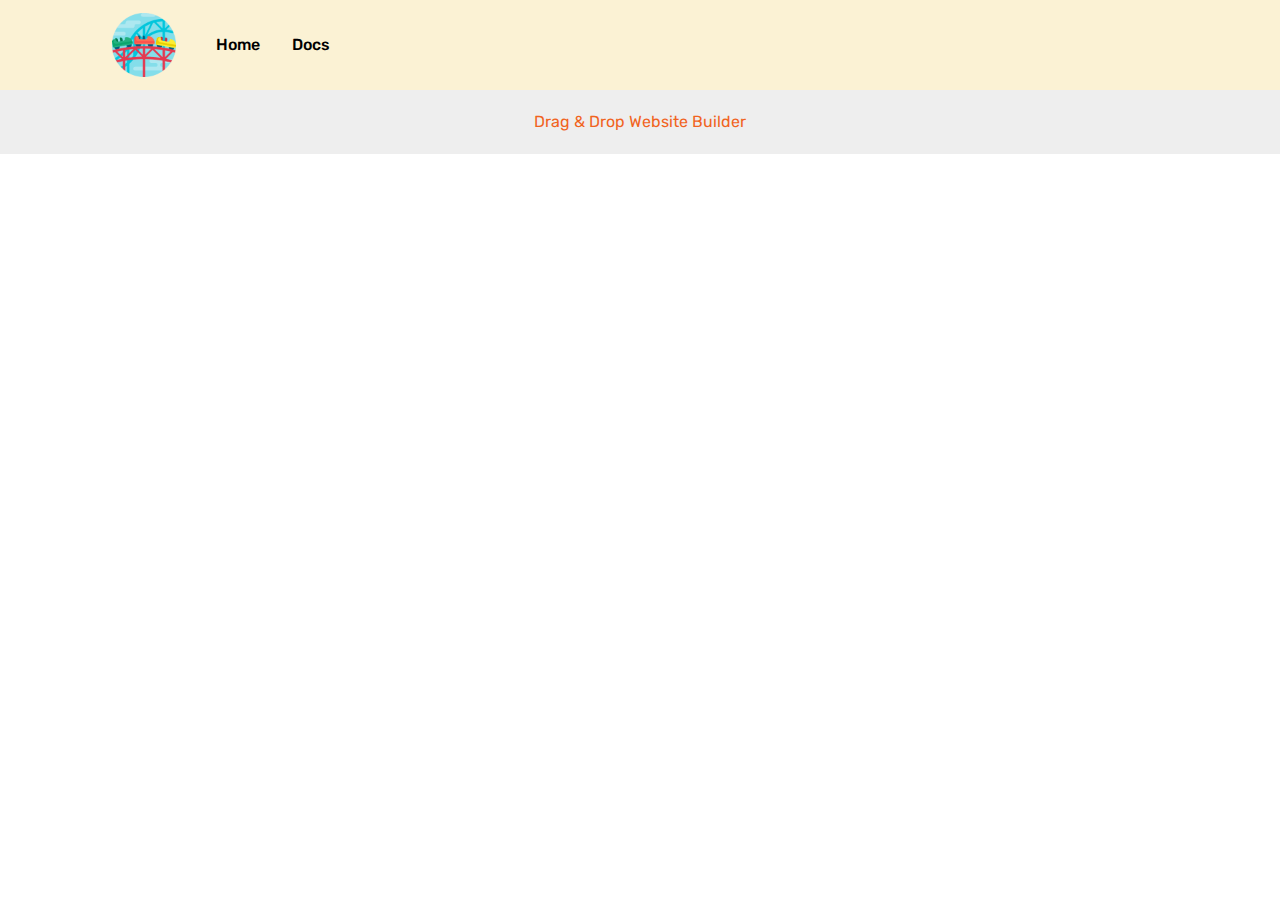
==== Docs.html @ 6ef0ed9b "create github pages" ====
<!DOCTYPE html>
<html  >
<head>
  <!-- Site made with Mobirise Website Builder v5.9.18, https://mobirise.com -->
  <meta charset="UTF-8">
  <meta http-equiv="X-UA-Compatible" content="IE=edge">
  <meta name="generator" content="Mobirise v5.9.18, mobirise.com">
  <meta name="viewport" content="width=device-width, initial-scale=1, minimum-scale=1">
  <link rel="shortcut icon" href="assets/images/roller-coaster-96x96.png" type="image/x-icon">
  <meta name="description" content="Site Builder Description">
  
  
  <title>Docs</title>
  <link rel="stylesheet" href="assets/web/assets/mobirise-icons2/mobirise2.css">
  <link rel="stylesheet" href="assets/bootstrap/css/bootstrap.min.css">
  <link rel="stylesheet" href="assets/bootstrap/css/bootstrap-grid.min.css">
  <link rel="stylesheet" href="assets/bootstrap/css/bootstrap-reboot.min.css">
  <link rel="stylesheet" href="assets/tether/tether.min.css">
  <link rel="stylesheet" href="assets/dropdown/css/style.css">
  <link rel="stylesheet" href="assets/theme/css/style.css">
  <link rel="preload" href="https://fonts.googleapis.com/css?family=Rubik:300,400,500,600,700,800,900,300i,400i,500i,600i,700i,800i,900i&display=swap" as="style" onload="this.onload=null;this.rel='stylesheet'">
  <noscript><link rel="stylesheet" href="https://fonts.googleapis.com/css?family=Rubik:300,400,500,600,700,800,900,300i,400i,500i,600i,700i,800i,900i&display=swap"></noscript>
  <link rel="preload" as="style" href="assets/mobirise/css/mbr-additional.css?v=b0l7E8"><link rel="stylesheet" href="assets/mobirise/css/mbr-additional.css?v=b0l7E8" type="text/css">

  
  
  
</head>
<body>
  
  <section class="menu menu6 cid-upYv7YuumN" once="menu" id="menu06-17">
	

	<nav class="navbar navbar-dropdown opacityScrollOff navbar-fixed-top navbar-expand-lg">
		<div class="container">
			<div class="navbar-brand">
				<span class="navbar-logo">
					
						<img src="assets/images/roller-coaster-96x96.png" alt="Parkpeep Home Button" style="height: 4rem;">
					
				</span>
				
			</div>
			<button class="navbar-toggler" type="button" data-toggle="collapse" data-bs-toggle="collapse" data-target="#navbarSupportedContent" data-bs-target="#navbarSupportedContent" aria-controls="navbarNavAltMarkup" aria-expanded="false" aria-label="Toggle navigation">
				<div class="hamburger">
					<span></span>
					<span></span>
					<span></span>
					<span></span>
				</div>
			</button>
			<div class="collapse navbar-collapse opacityScrollOff" id="navbarSupportedContent">
				<ul class="navbar-nav nav-dropdown nav-right" data-app-modern-menu="true"><li class="nav-item">
						<a class="nav-link link text-black text-primary display-4" href="index.html">Home</a>
					</li>
					
					<li class="nav-item">
						<a class="nav-link link text-black display-4" href="https://mobiri.se">Docs</a>
					</li></ul>
				
				
			</div>
		</div>
	</nav>
</section>

<section class="footer4 cid-upYv9UUHLb" once="footers" id="footer04-18">

    

    

    <div class="container">
        <div class="media-container-row align-center mbr-white">
            <div class="col-12">
                <p class="mbr-text mb-0 mbr-fonts-style display-7">
                    © Copyright 2025 Mobirise - All Rights Reserved
                </p>
            </div>
        </div>
    </div>
</section><section class="display-7" style="padding: 0;align-items: center;justify-content: center;flex-wrap: wrap;    align-content: center;display: flex;position: relative;height: 4rem;"><a href="https://mobiri.se/3470056" style="flex: 1 1;height: 4rem;position: absolute;width: 100%;z-index: 1;"><img alt="" style="height: 4rem;" src="[data-uri]"></a><p style="margin: 0;text-align: center;" class="display-7">&#8204;</p><a style="z-index:1" href="https://mobirise.com/drag-drop-website-builder.html">Drag & Drop Website Builder</a></section><script src="assets/popper/popper.min.js"></script>  <script src="assets/web/assets/jquery/jquery.min.js"></script>  <script src="assets/bootstrap/js/bootstrap.min.js"></script>  <script src="assets/tether/tether.min.js"></script>  <script src="assets/smoothscroll/smooth-scroll.js"></script>  <script src="assets/dropdown/js/nav-dropdown.js"></script>  <script src="assets/dropdown/js/navbar-dropdown.js"></script>  <script src="assets/touchswipe/jquery.touch-swipe.min.js"></script>  <script src="assets/theme/js/script.js"></script>  
  
  
</body>
</html>
---- assets/web/assets/mobirise-icons2/mobirise2.css ----
@font-face {
  font-family: 'Moririse2';
  font-display: swap;
  src:  url('mobirise2.eot?f2bix4');
  src:  url('mobirise2.eot?f2bix4#iefix') format('embedded-opentype'),
    url('mobirise2.ttf?f2bix4') format('truetype'),
    url('mobirise2.woff?f2bix4') format('woff'),
    url('mobirise2.svg?f2bix4#mobirise2') format('svg');
  font-weight: normal;
  font-style: normal;
}

[class^="mobi-"], [class*=" mobi-"] {
  /* use !important to prevent issues with browser extensions that change fonts */
  font-family: 'Moririse2' !important;
  speak: none;
  font-style: normal;
  font-weight: normal;
  font-variant: normal;
  text-transform: none;
  line-height: 1;

  /* Better Font Rendering =========== */
  -webkit-font-smoothing: antialiased;
  -moz-osx-font-smoothing: grayscale;
}

.mobi-mbri-add-submenu:before {
  content: "\e900";
}
.mobi-mbri-alert:before {
  content: "\e901";
}
.mobi-mbri-align-center:before {
  content: "\e902";
}
.mobi-mbri-align-justify:before {
  content: "\e903";
}
.mobi-mbri-align-left:before {
  content: "\e904";
}
.mobi-mbri-align-right:before {
  content: "\e905";
}
.mobi-mbri-android:before {
  content: "\e906";
}
.mobi-mbri-apple:before {
  content: "\e907";
}
.mobi-mbri-arrow-down:before {
  content: "\e908";
}
.mobi-mbri-arrow-next:before {
  content: "\e909";
}
.mobi-mbri-arrow-prev:before {
  content: "\e90a";
}
.mobi-mbri-arrow-up:before {
  content: "\e90b";
}
.mobi-mbri-bold:before {
  content: "\e90c";
}
.mobi-mbri-bookmark:before {
  content: "\e90d";
}
.mobi-mbri-bootstrap:before {
  content: "\e90e";
}
.mobi-mbri-briefcase:before {
  content: "\e90f";
}
.mobi-mbri-browse:before {
  content: "\e910";
}
.mobi-mbri-bulleted-list:before {
  content: "\e911";
}
.mobi-mbri-calendar:before {
  content: "\e912";
}
.mobi-mbri-camera:before {
  content: "\e913";
}
.mobi-mbri-cart-add:before {
  content: "\e914";
}
.mobi-mbri-cart-full:before {
  content: "\e915";
}
.mobi-mbri-cash:before {
  content: "\e916";
}
.mobi-mbri-change-style:before {
  content: "\e917";
}
.mobi-mbri-chat:before {
  content: "\e918";
}
.mobi-mbri-clock:before {
  content: "\e919";
}
.mobi-mbri-close:before {
  content: "\e91a";
}
.mobi-mbri-cloud:before {
  content: "\e91b";
}
.mobi-mbri-code:before {
  content: "\e91c";
}
.mobi-mbri-contact-form:before {
  content: "\e91d";
}
.mobi-mbri-credit-card:before {
  content: "\e91e";
}
.mobi-mbri-cursor-click:before {
  content: "\e91f";
}
.mobi-mbri-cust-feedback:before {
  content: "\e920";
}
.mobi-mbri-database:before {
  content: "\e921";
}
.mobi-mbri-delivery:before {
  content: "\e922";
}
.mobi-mbri-desktop:before {
  content: "\e923";
}
.mobi-mbri-devices:before {
  content: "\e924";
}
.mobi-mbri-down:before {
  content: "\e925";
}
.mobi-mbri-download-2:before {
  content: "\e926";
}
.mobi-mbri-download:before {
  content: "\e927";
}
.mobi-mbri-drag-n-drop-2:before {
  content: "\e928";
}
.mobi-mbri-drag-n-drop:before {
  content: "\e929";
}
.mobi-mbri-edit-2:before {
  content: "\e92a";
}
.mobi-mbri-edit:before {
  content: "\e92b";
}
.mobi-mbri-error:before {
  content: "\e92c";
}
.mobi-mbri-extension:before {
  content: "\e92d";
}
.mobi-mbri-features:before {
  content: "\e92e";
}
.mobi-mbri-file:before {
  content: "\e92f";
}
.mobi-mbri-flag:before {
  content: "\e930";
}
.mobi-mbri-folder:before {
  content: "\e931";
}
.mobi-mbri-gift:before {
  content: "\e932";
}
.mobi-mbri-github:before {
  content: "\e933";
}
.mobi-mbri-globe-2:before {
  content: "\e934";
}
.mobi-mbri-globe:before {
  content: "\e935";
}
.mobi-mbri-growing-chart:before {
  content: "\e936";
}
.mobi-mbri-hearth:before {
  content: "\e937";
}
.mobi-mbri-help:before {
  content: "\e938";
}
.mobi-mbri-home:before {
  content: "\e939";
}
.mobi-mbri-hot-cup:before {
  content: "\e93a";
}
.mobi-mbri-idea:before {
  content: "\e93b";
}
.mobi-mbri-image-gallery:before {
  content: "\e93c";
}
.mobi-mbri-image-slider:before {
  content: "\e93d";
}
.mobi-mbri-info:before {
  content: "\e93e";
}
.mobi-mbri-italic:before {
  content: "\e93f";
}
.mobi-mbri-key:before {
  content: "\e940";
}
.mobi-mbri-laptop:before {
  content: "\e941";
}
.mobi-mbri-layers:before {
  content: "\e942";
}
.mobi-mbri-left-right:before {
  content: "\e943";
}
.mobi-mbri-left:before {
  content: "\e944";
}
.mobi-mbri-letter:before {
  content: "\e945";
}
.mobi-mbri-like:before {
  content: "\e946";
}
.mobi-mbri-link:before {
  content: "\e947";
}
.mobi-mbri-lock:before {
  content: "\e948";
}
.mobi-mbri-login:before {
  content: "\e949";
}
.mobi-mbri-logout:before {
  content: "\e94a";
}
.mobi-mbri-magic-stick:before {
  content: "\e94b";
}
.mobi-mbri-map-pin:before {
  content: "\e94c";
}
.mobi-mbri-menu:before {
  content: "\e94d";
}
.mobi-mbri-mobile-2:before {
  content: "\e94e";
}
.mobi-mbri-mobile-horizontal:before {
  content: "\e94f";
}
.mobi-mbri-mobile:before {
  content: "\e950";
}
.mobi-mbri-mobirise:before {
  content: "\e951";
}
.mobi-mbri-more-horizontal:before {
  content: "\e952";
}
.mobi-mbri-more-vertical:before {
  content: "\e953";
}
.mobi-mbri-music:before {
  content: "\e954";
}
.mobi-mbri-new-file:before {
  content: "\e955";
}
.mobi-mbri-numbered-list:before {
  content: "\e956";
}
.mobi-mbri-opened-folder:before {
  content: "\e957";
}
.mobi-mbri-pages:before {
  content: "\e958";
}
.mobi-mbri-paper-plane:before {
  content: "\e959";
}
.mobi-mbri-paperclip:before {
  content: "\e95a";
}
.mobi-mbri-phone:before {
  content: "\e95b";
}
.mobi-mbri-photo:before {
  content: "\e95c";
}
.mobi-mbri-photos:before {
  content: "\e95d";
}
.mobi-mbri-pin:before {
  content: "\e95e";
}
.mobi-mbri-play:before {
  content: "\e95f";
}
.mobi-mbri-plus:before {
  content: "\e960";
}
.mobi-mbri-preview:before {
  content: "\e961";
}
.mobi-mbri-print:before {
  content: "\e962";
}
.mobi-mbri-protect:before {
  content: "\e963";
}
.mobi-mbri-question:before {
  content: "\e964";
}
.mobi-mbri-quote-left:before {
  content: "\e965";
}
.mobi-mbri-quote-right:before {
  content: "\e966";
}
.mobi-mbri-redo:before {
  content: "\e967";
}
.mobi-mbri-refresh:before {
  content: "\e968";
}
.mobi-mbri-responsive-2:before {
  content: "\e969";
}
.mobi-mbri-responsive:before {
  content: "\e96a";
}
.mobi-mbri-right:before {
  content: "\e96b";
}
.mobi-mbri-rocket:before {
  content: "\e96c";
}
.mobi-mbri-sad-face:before {
  content: "\e96d";
}
.mobi-mbri-sale:before {
  content: "\e96e";
}
.mobi-mbri-save:before {
  content: "\e96f";
}
.mobi-mbri-search:before {
  content: "\e970";
}
.mobi-mbri-setting-2:before {
  content: "\e971";
}
.mobi-mbri-setting-3:before {
  content: "\e972";
}
.mobi-mbri-setting:before {
  content: "\e973";
}
.mobi-mbri-share:before {
  content: "\e974";
}
.mobi-mbri-shopping-bag:before {
  content: "\e975";
}
.mobi-mbri-shopping-basket:before {
  content: "\e976";
}
.mobi-mbri-shopping-cart:before {
  content: "\e977";
}
.mobi-mbri-sites:before {
  content: "\e978";
}
.mobi-mbri-smile-face:before {
  content: "\e979";
}
.mobi-mbri-speed:before {
  content: "\e97a";
}
.mobi-mbri-star:before {
  content: "\e97b";
}
.mobi-mbri-success:before {
  content: "\e97c";
}
.mobi-mbri-sun:before {
  content: "\e97d";
}
.mobi-mbri-sun2:before {
  content: "\e97e";
}
.mobi-mbri-tablet-vertical:before {
  content: "\e97f";
}
.mobi-mbri-tablet:before {
  content: "\e980";
}
.mobi-mbri-target:before {
  content: "\e981";
}
.mobi-mbri-timer:before {
  content: "\e982";
}
.mobi-mbri-to-ftp:before {
  content: "\e983";
}
.mobi-mbri-to-local-drive:before {
  content: "\e984";
}
.mobi-mbri-touch-swipe:before {
  content: "\e985";
}
.mobi-mbri-touch:before {
  content: "\e986";
}
.mobi-mbri-trash:before {
  content: "\e987";
}
.mobi-mbri-underline:before {
  content: "\e988";
}
.mobi-mbri-undo:before {
  content: "\e989";
}
.mobi-mbri-unlink:before {
  content: "\e98a";
}
.mobi-mbri-unlock:before {
  content: "\e98b";
}
.mobi-mbri-up-down:before {
  content: "\e98c";
}
.mobi-mbri-up:before {
  content: "\e98d";
}
.mobi-mbri-update:before {
  content: "\e98e";
}
.mobi-mbri-upload-2:before {
  content: "\e98f";
}
.mobi-mbri-upload:before {
  content: "\e990";
}
.mobi-mbri-user-2:before {
  content: "\e991";
}
.mobi-mbri-user:before {
  content: "\e992";
}
.mobi-mbri-users:before {
  content: "\e993";
}
.mobi-mbri-video-play:before {
  content: "\e994";
}
.mobi-mbri-video:before {
  content: "\e995";
}
.mobi-mbri-watch:before {
  content: "\e996";
}
.mobi-mbri-website-theme-2:before {
  content: "\e997";
}
.mobi-mbri-website-theme:before {
  content: "\e998";
}
.mobi-mbri-wifi:before {
  content: "\e999";
}
.mobi-mbri-windows:before {
  content: "\e99a";
}
.mobi-mbri-zoom-in:before {
  content: "\e99b";
}
.mobi-mbri-zoom-out:before {
  content: "\e99c";
}
---- assets/dropdown/css/style.css ----
.navbar-dropdown {
  left: 0;
  padding: 0;
  position: absolute;
  right: 0;
  top: 0;
  transition: all 0.45s ease;
  z-index: 1030;
  background: #282828; }
  .navbar-dropdown .navbar-logo {
    margin-right: 0.8rem;
    transition: margin 0.3s ease-in-out;
    vertical-align: middle; }
    .navbar-dropdown .navbar-logo img {
      height: 3.125rem;
      transition: all 0.3s ease-in-out; }
    .navbar-dropdown .navbar-logo.mbr-iconfont {
      font-size: 3.125rem;
      line-height: 3.125rem; }
  .navbar-dropdown .navbar-caption {
    font-weight: 700;
    white-space: normal;
    vertical-align: -4px;
    line-height: 3.125rem !important; }
    .navbar-dropdown .navbar-caption, .navbar-dropdown .navbar-caption:hover {
      color: inherit;
      text-decoration: none; }
  .navbar-dropdown .mbr-iconfont + .navbar-caption {
    vertical-align: -1px; }
  .navbar-dropdown.navbar-fixed-top {
    position: fixed; }
  .navbar-dropdown .navbar-brand span {
    vertical-align: -4px; }
  .navbar-dropdown.bg-color.transparent {
    background: none; }
  .navbar-dropdown.navbar-short .navbar-brand {
    padding: 0.625rem 0; }
    .navbar-dropdown.navbar-short .navbar-brand span {
      vertical-align: -1px; }
  .navbar-dropdown.navbar-short .navbar-caption {
    line-height: 2.375rem !important;
    vertical-align: -2px; }
  .navbar-dropdown.navbar-short .navbar-logo {
    margin-right: 0.5rem; }
    .navbar-dropdown.navbar-short .navbar-logo img {
      height: 2.375rem; }
    .navbar-dropdown.navbar-short .navbar-logo.mbr-iconfont {
      font-size: 2.375rem;
      line-height: 2.375rem; }
  .navbar-dropdown.navbar-short .mbr-table-cell {
    height: 3.625rem; }
  .navbar-dropdown .navbar-close {
    left: 0.6875rem;
    position: fixed;
    top: 0.75rem;
    z-index: 1000; }
  .navbar-dropdown .hamburger-icon {
    content: "";
    display: inline-block;
    vertical-align: middle;
    width: 16px;
    -webkit-box-shadow: 0 -6px 0 1px #282828,0 0 0 1px #282828,0 6px 0 1px #282828;
    -moz-box-shadow: 0 -6px 0 1px #282828,0 0 0 1px #282828,0 6px 0 1px #282828;
    box-shadow: 0 -6px 0 1px #282828,0 0 0 1px #282828,0 6px 0 1px #282828; }

.dropdown-menu .dropdown-toggle[data-toggle="dropdown-submenu"]::after {
  border-bottom: 0.35em solid transparent;
  border-left: 0.35em solid;
  border-right: 0;
  border-top: 0.35em solid transparent;
  margin-left: 0.3rem; }

.dropdown-menu .dropdown-item:focus {
  outline: 0; }

.nav-dropdown {
  font-size: 0.75rem;
  font-weight: 500;
  height: auto !important; }
  .nav-dropdown .nav-btn {
    padding-left: 1rem; }
  .nav-dropdown .link {
    margin: .667em 1.667em;
    font-weight: 500;
    padding: 0;
    transition: color .2s ease-in-out; }
    .nav-dropdown .link.dropdown-toggle {
      margin-right: 2.583em; }
      .nav-dropdown .link.dropdown-toggle::after {
        margin-left: .25rem;
        border-top: 0.35em solid;
        border-right: 0.35em solid transparent;
        border-left: 0.35em solid transparent;
        border-bottom: 0; }
      .nav-dropdown .link.dropdown-toggle[aria-expanded="true"] {
        margin: 0;
        padding: 0.667em 3.263em  0.667em 1.667em; }
  .nav-dropdown .link::after,
  .nav-dropdown .dropdown-item::after {
    color: inherit; }
  .nav-dropdown .btn {
    font-size: 0.75rem;
    font-weight: 700;
    letter-spacing: 0;
    margin-bottom: 0;
    padding-left: 1.25rem;
    padding-right: 1.25rem; }
  .nav-dropdown .dropdown-menu {
    border-radius: 0;
    border: 0;
    left: 0;
    margin: 0;
    padding-bottom: 1.25rem;
    padding-top: 1.25rem;
    position: relative; }
  .nav-dropdown .dropdown-submenu {
    margin-left: 0.125rem;
    top: 0; }
  .nav-dropdown .dropdown-item {
    font-weight: 500;
    line-height: 2;
    padding: 0.3846em 4.615em 0.3846em 1.5385em;
    position: relative;
    transition: color .2s ease-in-out, background-color .2s ease-in-out; }
    .nav-dropdown .dropdown-item::after {
      margin-top: -0.3077em;
      position: absolute;
      right: 1.1538em;
      top: 50%; }
    .nav-dropdown .dropdown-item:focus, .nav-dropdown .dropdown-item:hover {
      background: none; }

@media (max-width: 767px) {
  .nav-dropdown.navbar-toggleable-sm {
    bottom: 0;
    display: none;
    left: 0;
    overflow-x: hidden;
    position: fixed;
    top: 0;
    transform: translateX(-100%);
    -ms-transform: translateX(-100%);
    -webkit-transform: translateX(-100%);
    width: 18.75rem;
    z-index: 999; } }
.nav-dropdown.navbar-toggleable-xl {
  bottom: 0;
  display: none;
  left: 0;
  overflow-x: hidden;
  position: fixed;
  top: 0;
  transform: translateX(-100%);
  -ms-transform: translateX(-100%);
  -webkit-transform: translateX(-100%);
  width: 18.75rem;
  z-index: 999; }

.nav-dropdown-sm {
  display: block !important;
  overflow-x: hidden;
  overflow: auto;
  padding-top: 3.875rem; }
  .nav-dropdown-sm::after {
    content: "";
    display: block;
    height: 3rem;
    width: 100%; }
  .nav-dropdown-sm.collapse.in ~ .navbar-close {
    display: block !important; }
  .nav-dropdown-sm.collapsing, .nav-dropdown-sm.collapse.in {
    transform: translateX(0);
    -ms-transform: translateX(0);
    -webkit-transform: translateX(0);
    transition: all 0.25s ease-out;
    -webkit-transition: all 0.25s ease-out;
    background: #282828; }
  .nav-dropdown-sm.collapsing[aria-expanded="false"] {
    transform: translateX(-100%);
    -ms-transform: translateX(-100%);
    -webkit-transform: translateX(-100%); }
  .nav-dropdown-sm .nav-item {
    display: block;
    margin-left: 0 !important;
    padding-left: 0; }
  .nav-dropdown-sm .link,
  .nav-dropdown-sm .dropdown-item {
    border-top: 1px dotted rgba(255, 255, 255, 0.1);
    font-size: 0.8125rem;
    line-height: 1.6;
    margin: 0 !important;
    padding: 0.875rem 2.4rem 0.875rem 1.5625rem !important;
    position: relative;
    white-space: normal; }
    .nav-dropdown-sm .link:focus, .nav-dropdown-sm .link:hover,
    .nav-dropdown-sm .dropdown-item:focus,
    .nav-dropdown-sm .dropdown-item:hover {
      background: rgba(0, 0, 0, 0.2) !important;
      color: #c0a375; }
  .nav-dropdown-sm .nav-btn {
    position: relative;
    padding: 1.5625rem 1.5625rem 0 1.5625rem; }
    .nav-dropdown-sm .nav-btn::before {
      border-top: 1px dotted rgba(255, 255, 255, 0.1);
      content: "";
      left: 0;
      position: absolute;
      top: 0;
      width: 100%; }
    .nav-dropdown-sm .nav-btn + .nav-btn {
      padding-top: 0.625rem; }
      .nav-dropdown-sm .nav-btn + .nav-btn::before {
        display: none; }
  .nav-dropdown-sm .btn {
    padding: 0.625rem 0; }
  .nav-dropdown-sm .dropdown-toggle[data-toggle="dropdown-submenu"]::after {
    margin-left: .25rem;
    border-top: 0.35em solid;
    border-right: 0.35em solid transparent;
    border-left: 0.35em solid transparent;
    border-bottom: 0; }
  .nav-dropdown-sm .dropdown-toggle[data-toggle="dropdown-submenu"][aria-expanded="true"]::after {
    border-top: 0;
    border-right: 0.35em solid transparent;
    border-left: 0.35em solid transparent;
    border-bottom: 0.35em solid; }
  .nav-dropdown-sm .dropdown-menu {
    margin: 0;
    padding: 0;
    position: relative;
    top: 0;
    left: 0;
    width: 100%;
    border: 0;
    float: none;
    border-radius: 0;
    background: none; }
  .nav-dropdown-sm .dropdown-submenu {
    left: 100%;
    margin-left: 0.125rem;
    margin-top: -1.25rem;
    top: 0; }

.navbar-toggleable-sm .nav-dropdown .dropdown-menu {
  position: absolute; }

.navbar-toggleable-sm .nav-dropdown .dropdown-submenu {
  left: 100%;
  margin-left: 0.125rem;
  margin-top: -1.25rem;
  top: 0; }

.navbar-toggleable-sm.opened .nav-dropdown .dropdown-menu {
  position: relative; }

.navbar-toggleable-sm.opened .nav-dropdown .dropdown-submenu {
  left: 0;
  margin-left: 00rem;
  margin-top: 0rem;
  top: 0; }

.is-builder .nav-dropdown.collapsing {
  transition: none !important; }

/*# sourceMappingURL=style.css.map */
---- assets/theme/css/style.css ----
.engine {
	position: absolute;
	text-indent: -2400px;
	text-align: center;
	padding: 0;
	top: 0;
	left: -2400px;
}/*!
 * Mobirise v4 theme (https://mobirise.com/)
 * Copyright 2017 Mobirise
 */
section {
  background-color: #eeeeee;
}

.form-control:focus {
  box-shadow: none;
}

:focus {
  outline: none;
}

body {
  font-style: normal;
  line-height: 1.5;
}

section,
.container,
.container-fluid {
  position: relative;
  word-wrap: break-word;
}

a.mbr-iconfont:hover {
  text-decoration: none;
}

.article .lead p,
.article .lead ul,
.article .lead ol,
.article .lead pre,
.article .lead blockquote {
  margin-bottom: 0;
}

ul,
ol,
pre,
blockquote {
  margin-bottom: 2.3125rem;
}

pre {
  background: #f4f4f4;
  padding: 10px 24px;
  white-space: pre-wrap;
}

.inactive {
  -webkit-user-select: none;
  -moz-user-select: none;
  -ms-user-select: none;
  user-select: none;
  pointer-events: none;
  -webkit-user-drag: none;
  user-drag: none;
}

.mbr-section__comments .row {
  justify-content: center;
  -webkit-justify-content: center;
}

a {
  font-style: normal;
  font-weight: 400;
  cursor: pointer;
}

a, a:hover {
  text-decoration: none;
}

figure {
  margin-bottom: 0;
}

body {
  color: #232323;
}

h1,
h2,
h3,
h4,
h5,
h6,
.h1,
.h2,
.h3,
.h4,
.h5,
.h6,
.display-1,
.display-2,
.display-3,
.display-4 {
  line-height: 1;
  word-break: break-word;
  word-wrap: break-word;
}

.mbr-section-title {
  font-style: normal;
  line-height: 1.2;
}

.mbr-section-subtitle {
  line-height: 1.3;
}

.mbr-text {
  font-style: normal;
  line-height: 1.6;
}

b,
strong {
  font-weight: bold;
}

blockquote {
  padding: 10px 0 10px 20px;
  position: relative;
  border-left: 2px solid;
  border-color: #ff3366;
}

input:-webkit-autofill, input:-webkit-autofill:hover, input:-webkit-autofill:focus, input:-webkit-autofill:active {
  transition-delay: 9999s;
  transition-property: background-color, color;
}

textarea[type='hidden'] {
  display: none;
}

body {
  position: relative;
}

section {
  background-position: 50% 50%;
  background-repeat: no-repeat;
  background-size: cover;
}

section .mbr-background-video,
section .mbr-background-video-preview {
  position: absolute;
  bottom: 0;
  left: 0;
  right: 0;
  top: 0;
}

.hidden {
  visibility: hidden;
}

.mbr-z-index20 {
  z-index: 20;
}

/*! Base colors */
.mbr-white {
  color: #ffffff;
}

.mbr-black {
  color: #000000;
}

.mbr-bg-white {
  background-color: #ffffff;
}

.mbr-bg-black {
  background-color: #000000;
}

/*! Text-aligns */
.align-left {
  text-align: left;
}

.align-center {
  text-align: center;
}

.align-right {
  text-align: right;
}

@media (max-width: 767px) {
  .align-left,
  .align-center,
  .align-right,
  .mbr-section-btn,
  .mbr-section-title {
    text-align: center;
  }
}

/*! Font-weight  */
.mbr-light {
  font-weight: 300;
}

.mbr-regular {
  font-weight: 400;
}

.mbr-semibold {
  font-weight: 500;
}

.mbr-bold {
  font-weight: 700;
}

/*! Media  */
.media-size-item {
  -moz-flex: 1 1 auto;
  -o-flex: 1 1 auto;
  flex: 1 1 auto;
}

.media-content {
  flex-basis: 100%;
}

.media-container-row {
  display: flex;
  flex-direction: row;
  flex-wrap: wrap;
  justify-content: center;
  align-content: center;
  align-items: start;
}

.media-container-row .media-size-item {
  width: 400px;
}

.media-container-column {
  display: flex;
  flex-direction: column;
  flex-wrap: wrap;
  justify-content: center;
  align-content: center;
  align-items: stretch;
}

.media-container-column > * {
  width: 100%;
}

@media (min-width: 992px) {
  .media-container-row {
    flex-wrap: nowrap;
  }
}

figure {
  overflow: hidden;
}

figure[mbr-media-size] {
  transition: width 0.1s;
}

.mbr-figure img,
.mbr-figure iframe {
  display: block;
  width: 100%;
}

.card {
  background-color: transparent;
  border: none;
}

.card-box {
  width: 100%;
}

.card-img {
  text-align: center;
  flex-shrink: 0;
  -webkit-flex-shrink: 0;
}

.media {
  max-width: 100%;
  margin: 0 auto;
}

.mbr-figure {
  -ms-grid-row-align: center;
  align-self: center;
}

.media-container > div {
  max-width: 100%;
}

.mbr-figure img,
.card-img img {
  width: 100%;
}

@media (max-width: 991px) {
  .media-size-item {
    width: auto !important;
  }
  .media {
    width: auto;
  }
  .mbr-figure {
    width: 100% !important;
  }
}

/*! Buttons */
.btn {
  font-weight: 500;
  border-width: 2px;
  font-style: normal;
  letter-spacing: 1px;
  margin: .4rem .8rem;
  white-space: normal;
  transition: all .3s ease-in-out;
  display: inline-flex;
  align-items: center;
  justify-content: center;
  word-break: break-word;
  -webkit-align-items: center;
  -webkit-justify-content: center;
  display: -webkit-inline-flex;
}

.btn-sm {
  font-weight: 500;
  letter-spacing: 1px;
  transition: all .3s ease-in-out;
}

.btn-md {
  font-weight: 500;
  letter-spacing: 1px;
  margin: .4rem .8rem !important;
  transition: all .3s ease-in-out;
}

.btn-lg {
  font-weight: 500;
  letter-spacing: 1px;
  margin: .4rem .8rem !important;
  transition: all .3s ease-in-out;
}

.mbr-section-btn {
  margin-left: -0.25rem;
  margin-right: -0.25rem;
  font-size: 0;
}

nav .mbr-section-btn {
  margin-left: 0rem;
  margin-right: 0rem;
}

.btn-form {
  border-radius: 0;
}

.btn-form:hover {
  cursor: pointer;
}

/*! Btn icon margin */
.btn .mbr-iconfont,
.btn.btn-sm .mbr-iconfont {
  cursor: pointer;
  margin-right: 0.5rem;
}

.btn.btn-md .mbr-iconfont,
.btn.btn-md .mbr-iconfont {
  margin-right: 0.8rem;
}

.mbr-regular {
  font-weight: 400;
}

.mbr-semibold {
  font-weight: 500;
}

.mbr-bold {
  font-weight: 700;
}

[type='submit'] {
  -webkit-appearance: none;
}

/*! Full-screen */
.mbr-fullscreen .mbr-overlay {
  min-height: 100vh;
}

.mbr-fullscreen {
  display: flex;
  display: -moz-flex;
  display: -ms-flex;
  display: -o-flex;
  align-items: center;
  -webkit-align-items: center;
  min-height: 100vh;
  padding-top: 3rem;
  padding-bottom: 3rem;
}

/*! Map */
.map {
  height: 25rem;
  position: relative;
}

.map iframe {
  width: 100%;
  height: 100%;
}

.mbr-overlay {
  background-color: #000;
  bottom: 0;
  left: 0;
  opacity: .5;
  position: absolute;
  right: 0;
  top: 0;
  z-index: 0;
  pointer-events: none;
}

/* Form */
blockquote {
  font-style: italic;
  padding: 10px 0 10px 20px;
  font-size: 1.09rem;
  position: relative;
  border-width: 3px;
}

.form-control {
  background-color: #f5f5f5;
  box-shadow: none;
  color: #565656;
  line-height: 1.43;
  min-height: 3.5em;
  padding: 1.07em .5em;
}

.form-control, .form-control:focus {
  border: 1px solid #e8e8e8;
}

.form-active .form-control:invalid {
  border-color: red;
}

.form-control-label {
  position: relative;
  cursor: pointer;
  margin-bottom: .357em;
  padding: 0;
}

.alert {
  color: #ffffff;
  border-radius: 0;
  border: 0;
  font-size: .875rem;
  line-height: 1.5;
  margin-bottom: 1.875rem;
  padding: 1.25rem;
  position: relative;
}

.alert.alert-form::after {
  background-color: inherit;
  bottom: -7px;
  content: "";
  display: block;
  height: 14px;
  left: 50%;
  margin-left: -7px;
  position: absolute;
  transform: rotate(45deg);
  width: 14px;
  -webkit-transform: rotate(45deg);
}

.form-asterisk {
  font-family: initial;
  position: absolute;
  top: -2px;
  font-weight: normal;
}

/*! Scroll to top arrow */
#scrollToTop a i:before {
  content: '';
  position: absolute;
  height: 40%;
  top: 25%;
  background: #fff;
  width: 2px;
  left: calc(50% - 1px);
}

#scrollToTop a i:after {
  content: '';
  position: absolute;
  display: block;
  border-top: 2px solid #fff;
  border-right: 2px solid #fff;
  width: 40%;
  height: 40%;
  left: 30%;
  bottom: 30%;
  transform: rotate(135deg);
  -webkit-transform: rotate(135deg);
}

.mbr-arrow-up {
  bottom: 25px;
  right: 90px;
  position: fixed;
  text-align: right;
  z-index: 5000;
  color: #ffffff;
  font-size: 32px;
  transform: rotate(180deg);
  -webkit-transform: rotate(180deg);
}

.mbr-arrow-up a {
  background: rgba(0, 0, 0, 0.2);
  border-radius: 3px;
  color: #fff;
  display: inline-block;
  height: 60px;
  width: 60px;
  outline-style: none !important;
  position: relative;
  text-decoration: none;
  transition: all 0.3s ease-in-out;
  cursor: pointer;
  text-align: center;
}

.mbr-arrow-up a:hover {
  background-color: rgba(0, 0, 0, 0.4);
}

.mbr-arrow-up a i {
  line-height: 60px;
}

.mbr-arrow-up-icon {
  display: block;
  color: #fff;
}

.mbr-arrow-up-icon::before {
  content: '\203a';
  display: inline-block;
  font-family: serif;
  font-size: 32px;
  line-height: 1;
  font-style: normal;
  position: relative;
  top: 6px;
  left: -4px;
  -webkit-transform: rotate(-90deg);
  transform: rotate(-90deg);
}

/*! Arrow Down */
.mbr-arrow {
  position: absolute;
  bottom: 45px;
  left: 50%;
  width: 60px;
  height: 60px;
  cursor: pointer;
  background-color: rgba(80, 80, 80, 0.5);
  border-radius: 50%;
  -webkit-transform: translateX(-50%);
  transform: translateX(-50%);
}

.mbr-arrow > a {
  display: inline-block;
  text-decoration: none;
  outline-style: none;
  -webkit-animation: arrowdown 1.7s ease-in-out infinite;
  animation: arrowdown 1.7s ease-in-out infinite;
}

.mbr-arrow > a > i {
  position: absolute;
  top: -2px;
  left: 15px;
  font-size: 2rem;
}

@keyframes arrowdown {
  0% {
    transform: translateY(0px);
    -webkit-transform: translateY(0px);
  }
  50% {
    transform: translateY(-5px);
    -webkit-transform: translateY(-5px);
  }
  100% {
    transform: translateY(0px);
    -webkit-transform: translateY(0px);
  }
}

@-webkit-keyframes arrowdown {
  0% {
    transform: translateY(0px);
    -webkit-transform: translateY(0px);
  }
  50% {
    transform: translateY(-5px);
    -webkit-transform: translateY(-5px);
  }
  100% {
    transform: translateY(0px);
    -webkit-transform: translateY(0px);
  }
}

@media (max-width: 500px) {
  .mbr-arrow-up {
    left: 50%;
    right: auto;
    transform: translateX(-50%) rotate(180deg);
    -webkit-transform: translateX(-50%) rotate(180deg);
  }
}

/*Gradients animation*/
@keyframes gradient-animation {
  from {
    background-position: 0% 100%;
    -webkit-animation-timing-function: ease-in-out;
            animation-timing-function: ease-in-out;
  }
  to {
    background-position: 100% 0%;
    -webkit-animation-timing-function: ease-in-out;
            animation-timing-function: ease-in-out;
  }
}

@-webkit-keyframes gradient-animation {
  from {
    background-position: 0% 100%;
    -webkit-animation-timing-function: ease-in-out;
            animation-timing-function: ease-in-out;
  }
  to {
    background-position: 100% 0%;
    -webkit-animation-timing-function: ease-in-out;
            animation-timing-function: ease-in-out;
  }
}

.bg-gradient {
  background-size: 200% 200%;
  animation: gradient-animation 5s infinite alternate;
  -webkit-animation: gradient-animation 5s infinite alternate;
}

.menu .navbar-brand {
  display: -webkit-flex;
}

.menu .navbar-brand span {
  display: flex;
  display: -webkit-flex;
}

.menu .navbar-brand .navbar-caption-wrap {
  display: -webkit-flex;
}

.menu .navbar-brand .navbar-logo img {
  display: -webkit-flex;
}

@media (min-width: 768px) and (max-width: 1023px) {
  .menu .navbar-toggleable-sm .navbar-nav {
    display: -ms-flexbox;
  }
}

@media (max-width: 1023px) {
  .menu .navbar-collapse {
    max-height: 93.5vh;
  }
  .menu .navbar-collapse.show {
    overflow: auto;
  }
}

@media (min-width: 1024px) {
  .menu .navbar-nav.nav-dropdown {
    display: -webkit-flex;
  }
  .menu .navbar-toggleable-sm .navbar-collapse {
    display: -webkit-flex !important;
  }
  .menu .collapsed .navbar-collapse {
    max-height: 93.5vh;
  }
  .menu .collapsed .navbar-collapse.show {
    overflow: auto;
  }
}

@media (max-width: 767px) {
  .menu .navbar-collapse {
    max-height: 80vh;
  }
}

/* Others*/
.note-check a[data-value=Rubik] {
  font-style: normal;
}

.mbr-arrow a {
  color: #ffffff;
}

@media (max-width: 767px) {
  .mbr-arrow {
    display: none;
  }
}

.navbar {
  display: -webkit-flex;
  -webkit-flex-wrap: wrap;
  -webkit-align-items: center;
  -webkit-justify-content: space-between;
}

.navbar-collapse {
  -webkit-flex-basis: 100%;
  -webkit-flex-grow: 1;
  -webkit-align-items: center;
}

.nav-dropdown .link {
  padding: 0.667em 1.667em !important;
  margin: 0 !important;
}

.nav {
  display: -webkit-flex;
  -webkit-flex-wrap: wrap;
}

.row {
  display: -webkit-flex;
  -webkit-flex-wrap: wrap;
}

.justify-content-center {
  -webkit-justify-content: center;
}

.form-inline {
  display: -webkit-flex;
  -webkit-align-items: center;
}

.card-wrapper {
  -webkit-flex: 1;
}

.carousel-control {
  z-index: 10;
  display: -webkit-flex;
  -webkit-align-items: center;
  -webkit-justify-content: center;
}

.carousel-controls {
  display: -webkit-flex;
}

.media {
  display: -webkit-flex;
}

.form-group:focus {
  outline: none;
}

.jq-selectbox__select {
  padding: 1.07em 0.5em;
  position: absolute;
  top: 0;
  left: 0;
  width: 100%;
}

.jq-selectbox__dropdown {
  position: absolute;
  top: 100%;
  left: 0 !important;
  width: 100% !important;
}

.jq-selectbox__trigger-arrow {
  -webkit-transform: translateY(-50%);
          transform: translateY(-50%);
}

.jq-selectbox li {
  padding: 1.07em 0.5em;
}

input[type='range'] {
  padding-left: 0 !important;
  padding-right: 0 !important;
}

.modal-dialog,
.modal-content {
  height: 100%;
}

.modal-dialog .carousel-inner {
  height: calc(100vh - 1.75rem);
}

@media (max-width: 575px) {
  .modal-dialog .carousel-inner {
    height: calc(100vh - 1rem);
  }
}

.carousel-item {
  text-align: center;
}

.carousel-item img {
  margin: auto;
}

.navbar-toggler {
  align-self: flex-start;
  padding: 0.25rem 0.75rem;
  font-size: 1.25rem;
  line-height: 1;
  background: transparent;
  border: 1px solid transparent;
  border-radius: 0.25rem;
}

.navbar-toggler:focus,
.navbar-toggler:hover {
  text-decoration: none;
}

.navbar-toggler-icon {
  display: inline-block;
  width: 1.5em;
  height: 1.5em;
  vertical-align: middle;
  content: '';
  background: no-repeat center center;
  background-size: 100% 100%;
}

.navbar-toggler-left {
  position: absolute;
  left: 1rem;
}

.navbar-toggler-right {
  position: absolute;
  right: 1rem;
}

@media (max-width: 575px) {
  .navbar-toggleable .navbar-nav .dropdown-menu {
    position: static;
    float: none;
  }
  .navbar-toggleable > .container {
    padding-right: 0;
    padding-left: 0;
  }
}

@media (min-width: 576px) {
  .navbar-toggleable {
    flex-direction: row;
    flex-wrap: nowrap;
    align-items: center;
  }
  .navbar-toggleable .navbar-nav {
    flex-direction: row;
  }
  .navbar-toggleable .navbar-nav .nav-link {
    padding-right: 0.5rem;
    padding-left: 0.5rem;
  }
  .navbar-toggleable > .container {
    display: flex;
    flex-wrap: nowrap;
    align-items: center;
  }
  .navbar-toggleable .navbar-collapse {
    display: flex !important;
    width: 100%;
  }
  .navbar-toggleable .navbar-toggler {
    display: none;
  }
}

@media (max-width: 767px) {
  .navbar-toggleable-sm .navbar-nav .dropdown-menu {
    position: static;
    float: none;
  }
  .navbar-toggleable-sm > .container {
    padding-right: 0;
    padding-left: 0;
  }
}

@media (min-width: 768px) {
  .navbar-toggleable-sm {
    flex-direction: row;
    flex-wrap: nowrap;
    align-items: center;
  }
  .navbar-toggleable-sm .navbar-nav {
    flex-direction: row;
  }
  .navbar-toggleable-sm .navbar-nav .nav-link {
    padding-right: 0.5rem;
    padding-left: 0.5rem;
  }
  .navbar-toggleable-sm > .container {
    display: flex;
    flex-wrap: nowrap;
    align-items: center;
  }
  .navbar-toggleable-sm .navbar-collapse {
    display: none;
    width: 100%;
  }
  .navbar-toggleable-sm .navbar-toggler {
    display: none;
  }
}

@media (max-width: 1023px) {
  .navbar-toggleable-md .navbar-nav .dropdown-menu {
    position: static;
    float: none;
  }
  .navbar-toggleable-md > .container {
    padding-right: 0;
    padding-left: 0;
  }
}

@media (min-width: 1024px) {
  .navbar-toggleable-md {
    flex-direction: row;
    flex-wrap: nowrap;
    align-items: center;
  }
  .navbar-toggleable-md .navbar-nav {
    flex-direction: row;
  }
  .navbar-toggleable-md .navbar-nav .nav-link {
    padding-right: 0.5rem;
    padding-left: 0.5rem;
  }
  .navbar-toggleable-md > .container {
    display: flex;
    flex-wrap: nowrap;
    align-items: center;
  }
  .navbar-toggleable-md .navbar-collapse {
    display: flex !important;
    width: 100%;
  }
  .navbar-toggleable-md .navbar-toggler {
    display: none;
  }
}

@media (max-width: 1199px) {
  .navbar-toggleable-lg .navbar-nav .dropdown-menu {
    position: static;
    float: none;
  }
  .navbar-toggleable-lg > .container {
    padding-right: 0;
    padding-left: 0;
  }
}

@media (min-width: 1200px) {
  .navbar-toggleable-lg {
    flex-direction: row;
    flex-wrap: nowrap;
    align-items: center;
  }
  .navbar-toggleable-lg .navbar-nav {
    flex-direction: row;
  }
  .navbar-toggleable-lg .navbar-nav .nav-link {
    padding-right: 0.5rem;
    padding-left: 0.5rem;
  }
  .navbar-toggleable-lg > .container {
    display: flex;
    flex-wrap: nowrap;
    align-items: center;
  }
  .navbar-toggleable-lg .navbar-collapse {
    display: flex !important;
    width: 100%;
  }
  .navbar-toggleable-lg .navbar-toggler {
    display: none;
  }
}

.navbar-toggleable-xl {
  flex-direction: row;
  flex-wrap: nowrap;
  align-items: center;
}

.navbar-toggleable-xl .navbar-nav .dropdown-menu {
  position: static;
  float: none;
}

.navbar-toggleable-xl > .container {
  padding-right: 0;
  padding-left: 0;
}

.navbar-toggleable-xl .navbar-nav {
  flex-direction: row;
}

.navbar-toggleable-xl .navbar-nav .nav-link {
  padding-right: 0.5rem;
  padding-left: 0.5rem;
}

.navbar-toggleable-xl > .container {
  display: flex;
  flex-wrap: nowrap;
  align-items: center;
}

.navbar-toggleable-xl .navbar-collapse {
  display: flex !important;
  width: 100%;
}

.navbar-toggleable-xl .navbar-toggler {
  display: none;
}

.card-img {
  width: auto;
}

.menu .navbar.collapsed:not(.beta-menu) {
  flex-direction: column;
}

.carousel-item.active,
.carousel-item-next,
.carousel-item-prev {
  display: flex;
}

.note-air-layout .dropup .dropdown-menu,
.note-air-layout .navbar-fixed-bottom .dropdown .dropdown-menu {
  bottom: initial !important;
}

html,
body {
  height: auto;
  min-height: 100vh;
}

.dropup .dropdown-toggle::after {
  display: none;
}
---- assets/mobirise/css/mbr-additional.css ----
body {
  font-family: Rubik;
}
.display-1 {
  font-family: 'Rubik', sans-serif;
  font-size: 4.25rem;
  font-display: swap;
}
.display-1 > .mbr-iconfont {
  font-size: 6.8rem;
}
.display-2 {
  font-family: 'Rubik', sans-serif;
  font-size: 2rem;
  font-display: swap;
}
.display-2 > .mbr-iconfont {
  font-size: 3.2rem;
}
.display-4 {
  font-family: 'Rubik', sans-serif;
  font-size: 1rem;
  font-display: swap;
}
.display-4 > .mbr-iconfont {
  font-size: 1.6rem;
}
.display-5 {
  font-family: 'Rubik', sans-serif;
  font-size: 1.5rem;
  font-display: swap;
}
.display-5 > .mbr-iconfont {
  font-size: 2.4rem;
}
.display-7 {
  font-family: 'Rubik', sans-serif;
  font-size: 1rem;
  font-display: swap;
}
.display-7 > .mbr-iconfont {
  font-size: 1.6rem;
}
/* ---- Fluid typography for mobile devices ---- */
/* 1.4 - font scale ratio ( bootstrap == 1.42857 ) */
/* 100vw - current viewport width */
/* (48 - 20)  48 == 48rem == 768px, 20 == 20rem == 320px(minimal supported viewport) */
/* 0.65 - min scale variable, may vary */
@media (max-width: 768px) {
  .display-1 {
    font-size: 3.4rem;
    font-size: calc( 2.1374999999999997rem + (4.25 - 2.1374999999999997) * ((100vw - 20rem) / (48 - 20)));
    line-height: calc( 1.4 * (2.1374999999999997rem + (4.25 - 2.1374999999999997) * ((100vw - 20rem) / (48 - 20))));
  }
  .display-2 {
    font-size: 1.6rem;
    font-size: calc( 1.35rem + (2 - 1.35) * ((100vw - 20rem) / (48 - 20)));
    line-height: calc( 1.4 * (1.35rem + (2 - 1.35) * ((100vw - 20rem) / (48 - 20))));
  }
  .display-4 {
    font-size: 0.8rem;
    font-size: calc( 1rem + (1 - 1) * ((100vw - 20rem) / (48 - 20)));
    line-height: calc( 1.4 * (1rem + (1 - 1) * ((100vw - 20rem) / (48 - 20))));
  }
  .display-5 {
    font-size: 1.2rem;
    font-size: calc( 1.175rem + (1.5 - 1.175) * ((100vw - 20rem) / (48 - 20)));
    line-height: calc( 1.4 * (1.175rem + (1.5 - 1.175) * ((100vw - 20rem) / (48 - 20))));
  }
}
/* Buttons */
.btn {
  padding: 1rem 3rem;
  border-radius: 3px;
}
.btn-sm {
  padding: 0.6rem 1.5rem;
  border-radius: 3px;
}
.btn-md {
  padding: 1rem 3rem;
  border-radius: 3px;
}
.btn-lg {
  padding: 1.2rem 3.2rem;
  border-radius: 3px;
}
.bg-primary {
  background-color: #f1641e !important;
}
.bg-success {
  background-color: #ff0000 !important;
}
.bg-info {
  background-color: #f1641e !important;
}
.bg-warning {
  background-color: #879a9f !important;
}
.bg-danger {
  background-color: #ffffff !important;
}
.btn-primary,
.btn-primary:active {
  background-color: #f1641e !important;
  border-color: #f1641e !important;
  color: #ffffff !important;
}
.btn-primary:hover,
.btn-primary:focus,
.btn-primary.focus,
.btn-primary.active {
  color: #ffffff !important;
  background-color: #b7440b !important;
  border-color: #b7440b !important;
}
.btn-primary.disabled,
.btn-primary:disabled {
  color: #ffffff !important;
  background-color: #b7440b !important;
  border-color: #b7440b !important;
}
.btn-secondary,
.btn-secondary:active {
  background-color: #bed5be !important;
  border-color: #bed5be !important;
  color: #3a5a3a !important;
}
.btn-secondary:hover,
.btn-secondary:focus,
.btn-secondary.focus,
.btn-secondary.active {
  color: #3a5a3a !important;
  background-color: #90b790 !important;
  border-color: #90b790 !important;
}
.btn-secondary.disabled,
.btn-secondary:disabled {
  color: #3a5a3a !important;
  background-color: #90b790 !important;
  border-color: #90b790 !important;
}
.btn-info,
.btn-info:active {
  background-color: #f1641e !important;
  border-color: #f1641e !important;
  color: #ffffff !important;
}
.btn-info:hover,
.btn-info:focus,
.btn-info.focus,
.btn-info.active {
  color: #ffffff !important;
  background-color: #b7440b !important;
  border-color: #b7440b !important;
}
.btn-info.disabled,
.btn-info:disabled {
  color: #ffffff !important;
  background-color: #b7440b !important;
  border-color: #b7440b !important;
}
.btn-success,
.btn-success:active {
  background-color: #ff0000 !important;
  border-color: #ff0000 !important;
  color: #ffffff !important;
}
.btn-success:hover,
.btn-success:focus,
.btn-success.focus,
.btn-success.active {
  color: #ffffff !important;
  background-color: #b30000 !important;
  border-color: #b30000 !important;
}
.btn-success.disabled,
.btn-success:disabled {
  color: #ffffff !important;
  background-color: #b30000 !important;
  border-color: #b30000 !important;
}
.btn-warning,
.btn-warning:active {
  background-color: #879a9f !important;
  border-color: #879a9f !important;
  color: #ffffff !important;
}
.btn-warning:hover,
.btn-warning:focus,
.btn-warning.focus,
.btn-warning.active {
  color: #ffffff !important;
  background-color: #617479 !important;
  border-color: #617479 !important;
}
.btn-warning.disabled,
.btn-warning:disabled {
  color: #ffffff !important;
  background-color: #617479 !important;
  border-color: #617479 !important;
}
.btn-danger,
.btn-danger:active {
  background-color: #ffffff !important;
  border-color: #ffffff !important;
  color: #808080 !important;
}
.btn-danger:hover,
.btn-danger:focus,
.btn-danger.focus,
.btn-danger.active {
  color: #808080 !important;
  background-color: #d9d9d9 !important;
  border-color: #d9d9d9 !important;
}
.btn-danger.disabled,
.btn-danger:disabled {
  color: #808080 !important;
  background-color: #d9d9d9 !important;
  border-color: #d9d9d9 !important;
}
.btn-white {
  color: #333333 !important;
}
.btn-white,
.btn-white:active {
  background-color: #ffffff !important;
  border-color: #ffffff !important;
  color: #808080 !important;
}
.btn-white:hover,
.btn-white:focus,
.btn-white.focus,
.btn-white.active {
  color: #808080 !important;
  background-color: #d9d9d9 !important;
  border-color: #d9d9d9 !important;
}
.btn-white.disabled,
.btn-white:disabled {
  color: #808080 !important;
  background-color: #d9d9d9 !important;
  border-color: #d9d9d9 !important;
}
.btn-black,
.btn-black:active {
  background-color: #333333 !important;
  border-color: #333333 !important;
  color: #ffffff !important;
}
.btn-black:hover,
.btn-black:focus,
.btn-black.focus,
.btn-black.active {
  color: #ffffff !important;
  background-color: #0d0d0d !important;
  border-color: #0d0d0d !important;
}
.btn-black.disabled,
.btn-black:disabled {
  color: #ffffff !important;
  background-color: #0d0d0d !important;
  border-color: #0d0d0d !important;
}
.btn-primary-outline,
.btn-primary-outline:active {
  background: none;
  border-color: #9f3b0a;
  color: #9f3b0a;
}
.btn-primary-outline:hover,
.btn-primary-outline:focus,
.btn-primary-outline.focus,
.btn-primary-outline.active {
  color: #ffffff;
  background-color: #f1641e;
  border-color: #f1641e;
}
.btn-primary-outline.disabled,
.btn-primary-outline:disabled {
  color: #ffffff !important;
  background-color: #f1641e !important;
  border-color: #f1641e !important;
}
.btn-secondary-outline,
.btn-secondary-outline:active {
  background: none;
  border-color: #80ad80;
  color: #80ad80;
}
.btn-secondary-outline:hover,
.btn-secondary-outline:focus,
.btn-secondary-outline.focus,
.btn-secondary-outline.active {
  color: #3a5a3a;
  background-color: #bed5be;
  border-color: #bed5be;
}
.btn-secondary-outline.disabled,
.btn-secondary-outline:disabled {
  color: #3a5a3a !important;
  background-color: #bed5be !important;
  border-color: #bed5be !important;
}
.btn-info-outline,
.btn-info-outline:active {
  background: none;
  border-color: #9f3b0a;
  color: #9f3b0a;
}
.btn-info-outline:hover,
.btn-info-outline:focus,
.btn-info-outline.focus,
.btn-info-outline.active {
  color: #ffffff;
  background-color: #f1641e;
  border-color: #f1641e;
}
.btn-info-outline.disabled,
.btn-info-outline:disabled {
  color: #ffffff !important;
  background-color: #f1641e !important;
  border-color: #f1641e !important;
}
.btn-success-outline,
.btn-success-outline:active {
  background: none;
  border-color: #990000;
  color: #990000;
}
.btn-success-outline:hover,
.btn-success-outline:focus,
.btn-success-outline.focus,
.btn-success-outline.active {
  color: #ffffff;
  background-color: #ff0000;
  border-color: #ff0000;
}
.btn-success-outline.disabled,
.btn-success-outline:disabled {
  color: #ffffff !important;
  background-color: #ff0000 !important;
  border-color: #ff0000 !important;
}
.btn-warning-outline,
.btn-warning-outline:active {
  background: none;
  border-color: #55666b;
  color: #55666b;
}
.btn-warning-outline:hover,
.btn-warning-outline:focus,
.btn-warning-outline.focus,
.btn-warning-outline.active {
  color: #ffffff;
  background-color: #879a9f;
  border-color: #879a9f;
}
.btn-warning-outline.disabled,
.btn-warning-outline:disabled {
  color: #ffffff !important;
  background-color: #879a9f !important;
  border-color: #879a9f !important;
}
.btn-danger-outline,
.btn-danger-outline:active {
  background: none;
  border-color: #cccccc;
  color: #cccccc;
}
.btn-danger-outline:hover,
.btn-danger-outline:focus,
.btn-danger-outline.focus,
.btn-danger-outline.active {
  color: #808080;
  background-color: #ffffff;
  border-color: #ffffff;
}
.btn-danger-outline.disabled,
.btn-danger-outline:disabled {
  color: #808080 !important;
  background-color: #ffffff !important;
  border-color: #ffffff !important;
}
.btn-black-outline,
.btn-black-outline:active {
  background: none;
  border-color: #000000;
  color: #000000;
}
.btn-black-outline:hover,
.btn-black-outline:focus,
.btn-black-outline.focus,
.btn-black-outline.active {
  color: #ffffff;
  background-color: #333333;
  border-color: #333333;
}
.btn-black-outline.disabled,
.btn-black-outline:disabled {
  color: #ffffff !important;
  background-color: #333333 !important;
  border-color: #333333 !important;
}
.btn-white-outline,
.btn-white-outline:active,
.btn-white-outline.active {
  background: none;
  border-color: #ffffff;
  color: #ffffff;
}
.btn-white-outline:hover,
.btn-white-outline:focus,
.btn-white-outline.focus {
  color: #333333;
  background-color: #ffffff;
  border-color: #ffffff;
}
.text-primary {
  color: #f1641e !important;
}
.text-secondary {
  color: #bed5be !important;
}
.text-success {
  color: #ff0000 !important;
}
.text-info {
  color: #f1641e !important;
}
.text-warning {
  color: #879a9f !important;
}
.text-danger {
  color: #ffffff !important;
}
.text-white {
  color: #ffffff !important;
}
.text-black {
  color: #000000 !important;
}
a.text-primary:hover,
a.text-primary:focus {
  color: #9f3b0a !important;
}
a.text-secondary:hover,
a.text-secondary:focus {
  color: #80ad80 !important;
}
a.text-success:hover,
a.text-success:focus {
  color: #990000 !important;
}
a.text-info:hover,
a.text-info:focus {
  color: #9f3b0a !important;
}
a.text-warning:hover,
a.text-warning:focus {
  color: #55666b !important;
}
a.text-danger:hover,
a.text-danger:focus {
  color: #cccccc !important;
}
a.text-white:hover,
a.text-white:focus {
  color: #b3b3b3 !important;
}
a.text-black:hover,
a.text-black:focus {
  color: #4d4d4d !important;
}
.alert-success {
  background-color: #70c770;
}
.alert-info {
  background-color: #f1641e;
}
.alert-warning {
  background-color: #879a9f;
}
.alert-danger {
  background-color: #ffffff;
}
.mbr-section-btn a.btn:not(.btn-form) {
  border-radius: 100px;
}
.mbr-section-btn a.btn:not(.btn-form):hover,
.mbr-section-btn a.btn:not(.btn-form):focus {
  box-shadow: none !important;
}
.mbr-section-btn a.btn:not(.btn-form):hover,
.mbr-section-btn a.btn:not(.btn-form):focus {
  box-shadow: 0 10px 40px 0 rgba(0, 0, 0, 0.2) !important;
  -webkit-box-shadow: 0 10px 40px 0 rgba(0, 0, 0, 0.2) !important;
}
.mbr-gallery-filter li a {
  border-radius: 100px !important;
}
.mbr-gallery-filter li.active .btn {
  background-color: #f1641e;
  border-color: #f1641e;
  color: #ffffff;
}
.mbr-gallery-filter li.active .btn:focus {
  box-shadow: none;
}
.nav-tabs .nav-link {
  border-radius: 100px !important;
}
a,
a:hover {
  color: #f1641e;
}
.mbr-plan-header.bg-primary .mbr-plan-subtitle,
.mbr-plan-header.bg-primary .mbr-plan-price-desc {
  color: #fde8de;
}
.mbr-plan-header.bg-success .mbr-plan-subtitle,
.mbr-plan-header.bg-success .mbr-plan-price-desc {
  color: #ffcccc;
}
.mbr-plan-header.bg-info .mbr-plan-subtitle,
.mbr-plan-header.bg-info .mbr-plan-price-desc {
  color: #fde8de;
}
.mbr-plan-header.bg-warning .mbr-plan-subtitle,
.mbr-plan-header.bg-warning .mbr-plan-price-desc {
  color: #ced6d8;
}
.mbr-plan-header.bg-danger .mbr-plan-subtitle,
.mbr-plan-header.bg-danger .mbr-plan-price-desc {
  color: #ffffff;
}
/* Scroll to top button*/
.scrollToTop_wraper {
  display: none;
}
.form-control {
  font-family: 'Rubik', sans-serif;
  font-size: 1rem;
  font-display: swap;
}
.form-control > .mbr-iconfont {
  font-size: 1.6rem;
}
blockquote {
  border-color: #f1641e;
}
/* Forms */
.mbr-form .btn {
  margin: .4rem 0;
}
.mbr-form .input-group-btn a.btn {
  border-radius: 100px !important;
}
.mbr-form .input-group-btn a.btn:hover {
  box-shadow: 0 10px 40px 0 rgba(0, 0, 0, 0.2);
}
.mbr-form .input-group-btn button[type="submit"] {
  border-radius: 100px !important;
  padding: 1rem 3rem;
}
.mbr-form .input-group-btn button[type="submit"]:hover {
  box-shadow: 0 10px 40px 0 rgba(0, 0, 0, 0.2);
}
@media (max-width: 767px) {
  .btn {
    font-size: .75rem !important;
  }
  .btn .mbr-iconfont {
    font-size: 1rem !important;
  }
}
/* Footer */
.mbr-footer-content li::before,
.mbr-footer .mbr-contacts li::before {
  background: #f1641e;
}
.mbr-footer-content li a:hover,
.mbr-footer .mbr-contacts li a:hover {
  color: #f1641e;
}
.footer3 input[type="email"],
.footer4 input[type="email"] {
  border-radius: 100px !important;
}
.footer3 .input-group-btn a.btn,
.footer4 .input-group-btn a.btn {
  border-radius: 100px !important;
}
.footer3 .input-group-btn button[type="submit"],
.footer4 .input-group-btn button[type="submit"] {
  border-radius: 100px !important;
}
/* Headers*/
.header13 .form-inline input[type="email"],
.header14 .form-inline input[type="email"] {
  border-radius: 100px;
}
.header13 .form-inline input[type="text"],
.header14 .form-inline input[type="text"] {
  border-radius: 100px;
}
.header13 .form-inline input[type="tel"],
.header14 .form-inline input[type="tel"] {
  border-radius: 100px;
}
.header13 .form-inline a.btn,
.header14 .form-inline a.btn {
  border-radius: 100px;
}
.header13 .form-inline button,
.header14 .form-inline button {
  border-radius: 100px !important;
}
@media screen and (-ms-high-contrast: active), (-ms-high-contrast: none) {
  .card-wrapper {
    flex: auto !important;
  }
}
.jq-selectbox li:hover,
.jq-selectbox li.selected {
  background-color: #f1641e;
  color: #ffffff;
}
.jq-selectbox .jq-selectbox__trigger-arrow,
.jq-number__spin.minus:after,
.jq-number__spin.plus:after {
  transition: 0.4s;
  border-top-color: currentColor;
  border-bottom-color: currentColor;
}
.jq-selectbox:hover .jq-selectbox__trigger-arrow,
.jq-number__spin.minus:hover:after,
.jq-number__spin.plus:hover:after {
  border-top-color: #f1641e;
  border-bottom-color: #f1641e;
}
.xdsoft_datetimepicker .xdsoft_calendar td.xdsoft_default,
.xdsoft_datetimepicker .xdsoft_calendar td.xdsoft_current,
.xdsoft_datetimepicker .xdsoft_timepicker .xdsoft_time_box > div > div.xdsoft_current {
  color: #ffffff !important;
  background-color: #f1641e !important;
  box-shadow: none !important;
}
.xdsoft_datetimepicker .xdsoft_calendar td:hover,
.xdsoft_datetimepicker .xdsoft_timepicker .xdsoft_time_box > div > div:hover {
  color: #000000 !important;
  background: #bed5be !important;
  box-shadow: none !important;
}
.lazy-bg {
  background-image: none !important;
}
.lazy-placeholder:not(section),
.lazy-none {
  display: block;
  position: relative;
  padding-bottom: 56.25%;
}
iframe.lazy-placeholder,
.lazy-placeholder:after {
  content: '';
  position: absolute;
  width: 100px;
  height: 100px;
  background: transparent no-repeat center;
  background-size: contain;
  top: 50%;
  left: 50%;
  transform: translateX(-50%) translateY(-50%);
  background-image: url("data:image/svg+xml;charset=UTF-8,%3csvg width='32' height='32' viewBox='0 0 64 64' xmlns='http://www.w3.org/2000/svg' stroke='%23f1641e' %3e%3cg fill='none' fill-rule='evenodd'%3e%3cg transform='translate(16 16)' stroke-width='2'%3e%3ccircle stroke-opacity='.5' cx='16' cy='16' r='16'/%3e%3cpath d='M32 16c0-9.94-8.06-16-16-16'%3e%3canimateTransform attributeName='transform' type='rotate' from='0 16 16' to='360 16 16' dur='1s' repeatCount='indefinite'/%3e%3c/path%3e%3c/g%3e%3c/g%3e%3c/svg%3e");
}
section.lazy-placeholder:after {
  opacity: 0.3;
}
.cid-upYv7YuumN {
  z-index: 1000;
  width: 100%;
  position: relative;
}
.cid-upYv7YuumN .dropdown-item:before {
  font-family: Moririse2 !important;
  content: "\e966";
  display: inline-block;
  width: 0;
  position: absolute;
  left: 1rem;
  top: 0.5rem;
  margin-right: 0.5rem;
  line-height: 1;
  font-size: inherit;
  vertical-align: middle;
  text-align: center;
  overflow: hidden;
  transform: scale(0, 1);
  transition: all 0.25s ease-in-out;
}
@media (max-width: 767px) {
  .cid-upYv7YuumN .navbar-toggler {
    transform: scale(0.8);
  }
}
.cid-upYv7YuumN .navbar-brand {
  flex-shrink: 0;
  align-items: center;
  margin-right: 0;
  padding: 10px 0;
  transition: all 0.3s;
  word-break: break-word;
  z-index: 1;
}
.cid-upYv7YuumN .navbar-brand img {
  max-width: 100%;
  max-height: 100%;
  border-radius: 0px !important;
}
.cid-upYv7YuumN .navbar-brand .navbar-caption {
  line-height: inherit !important;
}
.cid-upYv7YuumN .navbar-brand .navbar-logo a {
  outline: none;
}
.cid-upYv7YuumN .navbar-nav {
  margin: auto;
  margin-left: 0;
}
.cid-upYv7YuumN .navbar-nav .nav-item {
  padding: 0 !important;
  transition: 0.3s all !important;
}
.cid-upYv7YuumN .navbar-nav .nav-item .nav-link {
  padding: 16px !important;
  margin: 0 !important;
  border-radius: 1rem !important;
  transition: 0.3s all !important;
}
.cid-upYv7YuumN .navbar-nav .nav-item .nav-link:hover {
  background-color: rgba(27, 31, 10, 0.06);
}
.cid-upYv7YuumN .navbar-nav .open .nav-link::after {
  transform: rotate(180deg);
}
@media (min-width: 992px) {
  .cid-upYv7YuumN .navbar-nav .open .nav-link::before {
    content: "";
    width: 100%;
    height: 20px;
    top: 100%;
    background: transparent;
    position: absolute;
  }
}
.cid-upYv7YuumN .navbar-nav .dropdown-item {
  padding: 12px !important;
  border-radius: 0.5rem !important;
  margin: 0 8px !important;
  transition: 0.3s all !important;
}
.cid-upYv7YuumN .navbar-nav .dropdown-item:hover {
  background-color: rgba(27, 31, 10, 0.06);
}
@media (min-width: 992px) {
  .cid-upYv7YuumN .navbar-nav {
    padding-left: 1.5rem;
  }
}
.cid-upYv7YuumN .nav-link {
  width: fit-content;
  position: relative;
}
.cid-upYv7YuumN .navbar-logo {
  padding-left: 2rem;
  margin: 0 !important;
}
@media (max-width: 767px) {
  .cid-upYv7YuumN .navbar-logo {
    padding-left: 1rem;
  }
}
.cid-upYv7YuumN .navbar-caption {
  padding-left: 1rem;
  padding-right: 0.5rem;
}
@media (max-width: 767px) {
  .cid-upYv7YuumN .nav-dropdown {
    padding-bottom: 0.5rem;
  }
}
.cid-upYv7YuumN .nav-dropdown .link.dropdown-toggle::after {
  margin-left: 0.5rem;
  margin-top: 0.2rem;
  transition: 0.3s all;
}
.cid-upYv7YuumN .container {
  display: flex;
  height: 90px;
  padding: 0.5rem 0.6rem;
  flex-wrap: nowrap;
  left: 0;
  right: 0;
  -webkit-box-pack: justify;
  -ms-flex-pack: justify;
  justify-content: flex-end;
  -webkit-box-align: center;
  -webkit-align-items: center;
  -ms-flex-align: center;
  align-items: center;
  border-radius: 100vw;
}
@media (max-width: 992px) {
  .cid-upYv7YuumN .container {
    padding-right: 2rem;
  }
}
@media (max-width: 767px) {
  .cid-upYv7YuumN .container {
    width: 95%;
    height: 56px !important;
    padding-right: 1rem;
    margin-top: 0rem;
  }
}
.cid-upYv7YuumN .iconfont-wrapper {
  color: #000000 !important;
  font-size: 1.5rem;
  padding-right: 0.5rem;
}
.cid-upYv7YuumN .dropdown-menu {
  flex-wrap: wrap;
  flex-direction: column;
  max-width: 100%;
  padding: 12px 4px !important;
  border-radius: 1.5rem;
  transition: 0.3s all !important;
  min-width: auto;
  background: #fbf2d4;
}
.cid-upYv7YuumN .nav-item:focus,
.cid-upYv7YuumN .nav-link:focus {
  outline: none;
}
.cid-upYv7YuumN .dropdown .dropdown-menu .dropdown-item {
  width: auto;
  transition: all 0.25s ease-in-out;
}
.cid-upYv7YuumN .dropdown .dropdown-menu .dropdown-item::after {
  right: 0.5rem;
}
.cid-upYv7YuumN .dropdown .dropdown-menu .dropdown-item .mbr-iconfont {
  margin-right: 0.5rem;
  vertical-align: sub;
}
.cid-upYv7YuumN .dropdown .dropdown-menu .dropdown-item .mbr-iconfont:before {
  display: inline-block;
  transform: scale(1, 1);
  transition: all 0.25s ease-in-out;
}
.cid-upYv7YuumN .collapsed .dropdown-menu .dropdown-item:before {
  display: none;
}
.cid-upYv7YuumN .collapsed .dropdown .dropdown-menu .dropdown-item {
  padding: 0.235em 1.5em 0.235em 1.5em !important;
  transition: none;
  margin: 0 !important;
}
.cid-upYv7YuumN .navbar {
  min-height: 90px;
  transition: all 0.3s;
  border-bottom: 1px solid transparent;
  background: transparent !important;
  padding: 0 !important;
  border: none !important;
  box-shadow: none !important;
  border-radius: 0 !important;
}
.cid-upYv7YuumN .navbar.opened {
  transition: all 0.25s;
}
.cid-upYv7YuumN .navbar .dropdown-item {
  padding: 0.5rem 1.8rem;
}
.cid-upYv7YuumN .navbar .navbar-logo img {
  width: auto;
}
.cid-upYv7YuumN .navbar .navbar-collapse {
  z-index: 1;
  justify-content: flex-end;
}
.cid-upYv7YuumN .navbar.collapsed {
  justify-content: center;
}
.cid-upYv7YuumN .navbar.collapsed .nav-item .nav-link::before {
  display: none;
}
.cid-upYv7YuumN .navbar.collapsed.opened .dropdown-menu {
  top: 0;
}
@media (min-width: 992px) {
  .cid-upYv7YuumN .navbar.collapsed.opened:not(.navbar-short) .navbar-collapse {
    max-height: calc(98.5vh - 4rem);
  }
}
.cid-upYv7YuumN .navbar.collapsed .dropdown-menu .dropdown-submenu {
  left: 0 !important;
}
.cid-upYv7YuumN .navbar.collapsed .dropdown-menu .dropdown-item:after {
  right: auto;
}
.cid-upYv7YuumN .navbar.collapsed .dropdown-menu .dropdown-toggle[data-toggle="dropdown-submenu"]:after {
  margin-left: 0.5rem;
  margin-top: 0.2rem;
  border-top: 0.35em solid;
  border-right: 0.35em solid transparent;
  border-left: 0.35em solid transparent;
  border-bottom: 0;
  top: 41%;
}
.cid-upYv7YuumN .navbar.collapsed ul.navbar-nav li {
  margin: auto;
}
.cid-upYv7YuumN .navbar.collapsed .dropdown-menu .dropdown-item {
  padding: 0.25rem 1.5rem;
  text-align: center;
}
.cid-upYv7YuumN .navbar.collapsed .icons-menu {
  padding-left: 0;
  padding-right: 0;
  padding-top: 0.5rem;
  padding-bottom: 0.5rem;
}
@media (max-width: 767px) {
  .cid-upYv7YuumN .navbar {
    min-height: 72px;
  }
  .cid-upYv7YuumN .navbar .navbar-logo img {
    height: 2rem !important;
  }
}
@media (max-width: 991px) {
  .cid-upYv7YuumN .navbar .nav-item .nav-link::before {
    display: none;
  }
  .cid-upYv7YuumN .navbar.opened .dropdown-menu {
    top: 0;
  }
  .cid-upYv7YuumN .navbar .dropdown-menu .dropdown-submenu {
    left: 0 !important;
  }
  .cid-upYv7YuumN .navbar .dropdown-menu .dropdown-item:after {
    right: auto;
  }
  .cid-upYv7YuumN .navbar .dropdown-menu .dropdown-toggle[data-toggle="dropdown-submenu"]:after {
    margin-left: 0.5rem;
    margin-top: 0.2rem;
    border-top: 0.35em solid;
    border-right: 0.35em solid transparent;
    border-left: 0.35em solid transparent;
    border-bottom: 0;
    top: 40%;
  }
  .cid-upYv7YuumN .navbar .dropdown-menu .dropdown-item {
    padding: 0.25rem 1.5rem !important;
    text-align: center;
  }
  .cid-upYv7YuumN .navbar .navbar-brand {
    flex-shrink: initial;
    flex-basis: auto;
    word-break: break-word;
    padding-right: 10px;
  }
  .cid-upYv7YuumN .navbar .navbar-toggler {
    flex-basis: auto;
  }
  .cid-upYv7YuumN .navbar .icons-menu {
    padding-left: 0;
    padding-top: 0.5rem;
    padding-bottom: 0.5rem;
  }
}
.cid-upYv7YuumN .navbar.navbar-short .navbar-logo img {
  height: 2rem;
}
.cid-upYv7YuumN .dropdown-item.active,
.cid-upYv7YuumN .dropdown-item:active {
  background-color: transparent;
}
.cid-upYv7YuumN .navbar-expand-lg .navbar-nav .nav-link {
  padding: 0;
}
.cid-upYv7YuumN .nav-dropdown .link.dropdown-toggle {
  margin-right: 1.667em;
}
.cid-upYv7YuumN .nav-dropdown .link.dropdown-toggle[aria-expanded="true"] {
  margin-right: 0;
  padding: 0.667em 1.667em;
}
.cid-upYv7YuumN .navbar.navbar-expand-lg .dropdown .dropdown-menu {
  background: #fbf2d4;
}
.cid-upYv7YuumN .navbar.navbar-expand-lg .dropdown .dropdown-menu .dropdown-submenu {
  margin: 0;
  left: 105%;
  transform: none;
  top: -12px;
}
.cid-upYv7YuumN .navbar .dropdown.open > .dropdown-menu {
  display: flex;
}
.cid-upYv7YuumN ul.navbar-nav {
  flex-wrap: wrap;
}
.cid-upYv7YuumN .navbar-buttons {
  text-align: center;
  min-width: 140px;
}
@media (max-width: 992px) {
  .cid-upYv7YuumN .navbar-buttons {
    text-align: left;
  }
}
.cid-upYv7YuumN button.navbar-toggler {
  outline: none;
  width: 31px;
  height: 20px;
  cursor: pointer;
  transition: all 0.2s;
  position: relative;
  align-self: center;
}
.cid-upYv7YuumN button.navbar-toggler .hamburger span {
  position: absolute;
  right: 0;
  width: 30px;
  height: 2px;
  border-right: 5px;
  background-color: #000000;
}
.cid-upYv7YuumN button.navbar-toggler .hamburger span:nth-child(1) {
  top: 0;
  transition: all 0.2s;
}
.cid-upYv7YuumN button.navbar-toggler .hamburger span:nth-child(2) {
  top: 8px;
  transition: all 0.15s;
}
.cid-upYv7YuumN button.navbar-toggler .hamburger span:nth-child(3) {
  top: 8px;
  transition: all 0.15s;
}
.cid-upYv7YuumN button.navbar-toggler .hamburger span:nth-child(4) {
  top: 16px;
  transition: all 0.2s;
}
.cid-upYv7YuumN nav.opened .hamburger span:nth-child(1) {
  top: 8px;
  width: 0;
  opacity: 0;
  right: 50%;
  transition: all 0.2s;
}
.cid-upYv7YuumN nav.opened .hamburger span:nth-child(2) {
  transform: rotate(45deg);
  transition: all 0.25s;
}
.cid-upYv7YuumN nav.opened .hamburger span:nth-child(3) {
  transform: rotate(-45deg);
  transition: all 0.25s;
}
.cid-upYv7YuumN nav.opened .hamburger span:nth-child(4) {
  top: 8px;
  width: 0;
  opacity: 0;
  right: 50%;
  transition: all 0.2s;
}
.cid-upYv7YuumN .navbar-dropdown {
  padding: 0;
  background-color: #fbf2d4 !important;
  position: fixed;
}
.cid-upYv7YuumN .opacityScroll {
  background: #fbf2d4 !important;
}
.cid-upYv7YuumN a.nav-link {
  display: flex;
  align-items: center;
  justify-content: center;
}
.cid-upYv7YuumN .icons-menu {
  flex-wrap: nowrap;
  display: flex;
  justify-content: center;
  padding-left: 1rem;
  padding-right: 1rem;
  padding-top: 0.3rem;
  text-align: center;
}
@media (max-width: 992px) {
  .cid-upYv7YuumN .icons-menu {
    justify-content: flex-start;
    margin-bottom: 0.5rem;
  }
}
@media screen and (-ms-high-contrast: active), (-ms-high-contrast: none) {
  .cid-upYv7YuumN .navbar {
    height: 70px;
  }
  .cid-upYv7YuumN .navbar.opened {
    height: auto;
  }
  .cid-upYv7YuumN .nav-item .nav-link:hover::before {
    width: 175%;
    max-width: calc(100% + 2rem);
    left: -1rem;
  }
}
.cid-upYv7YuumN .navbar .dropdown > .dropdown-menu {
  display: none;
  width: max-content;
  max-width: 500px !important;
  transform: translateX(-50%);
  top: calc(100% + 20px);
  left: 50%;
}
.cid-upYv7YuumN .navbar .dropdown > .dropdown-menu .dropdown-item {
  line-height: 1 !important;
}
.cid-upYv7YuumN .navbar .dropdown > .dropdown-menu .dropdown .dropdown-item {
  align-items: center;
  display: flex;
  height: max-content !important;
  min-height: max-content !important;
}
.cid-upYv7YuumN .navbar .dropdown > .dropdown-menu .dropdown .dropdown-item::after {
  display: inline-block;
  position: static;
  margin-left: 0.5rem;
  margin-top: 0;
  margin-right: 0;
  margin-bottom: 0;
  transition: 0.3s all;
  transform: rotate(-90deg);
}
.cid-upYv7YuumN .navbar .dropdown > .dropdown-menu .dropdown.open .dropdown-item::after {
  transform: rotate(0deg);
}
.cid-upYv7YuumN .mbr-section-btn {
  margin: -0.6rem -0.6rem;
}
.cid-upYv7YuumN .navbar-toggler {
  margin-left: 12px;
  margin-right: 8px;
  order: 1000;
}
@media (max-width: 991px) {
  .cid-upYv7YuumN .navbar-brand {
    margin-right: auto;
  }
  .cid-upYv7YuumN .navbar-collapse {
    z-index: -1 !important;
    position: absolute;
    top: 100%;
    left: 0;
    width: 100%;
    padding: 1rem;
    border-radius: 1.5rem;
    background: #fbf2d4;
    backdrop-filter: blur(8px);
  }
  .cid-upYv7YuumN .navbar-nav .nav-item .nav-link::after {
    margin-left: 10px;
  }
  .cid-upYv7YuumN .navbar-nav .dropdown-item:hover {
    background-color: rgba(27, 31, 10, 0.06);
  }
  .cid-upYv7YuumN .navbar .dropdown > .dropdown-menu {
    max-width: 100% !important;
    transform: translateX(0);
    top: 10px;
    left: 0;
    padding: 8px !important;
    border-radius: 1rem;
    background-color: rgba(27, 31, 10, 0.04) !important;
  }
  .cid-upYv7YuumN .navbar .dropdown > .dropdown-menu .dropdown-item {
    padding: 8px !important;
    line-height: 1 !important;
    margin-bottom: 4px !important;
  }
  .cid-upYv7YuumN .navbar .dropdown > .dropdown-menu .dropdown .dropdown-item {
    align-items: center;
    display: flex;
    height: max-content !important;
    min-height: max-content !important;
  }
  .cid-upYv7YuumN .navbar .dropdown > .dropdown-menu .dropdown .dropdown-item::after {
    display: inline-block;
    position: static;
    margin-left: 0.5rem;
    margin-top: 0;
    margin-right: 0;
    margin-bottom: 0;
    transition: 0.3s all;
    transform: rotate(0deg);
  }
  .cid-upYv7YuumN .navbar .dropdown > .dropdown-menu .dropdown.open .dropdown-item::after {
    transform: rotate(180deg);
  }
  .cid-upYv7YuumN .navbar .dropdown > .dropdown-menu .dropdown-submenu {
    position: static;
    width: 100%;
    max-width: 100% !important;
    transform: translateX(0) !important;
    top: 0;
    left: 0;
    padding: 8px !important;
    border-radius: 1rem;
    background-color: rgba(27, 31, 10, 0.04) !important;
  }
  .cid-upYv7YuumN .navbar .dropdown.open > .dropdown-menu {
    display: flex !important;
    flex-direction: column;
    align-items: flex-start;
  }
}
@media (max-width: 991px) and (max-width: 767px) {
  .cid-upYv7YuumN .navbar-collapse {
    left: -0.7rem;
    width: 106%;
    border-radius: 0;
  }
}
@media (max-width: 991px) and (min-width: 768px) and (max-width: 991px) {
  .cid-upYv7YuumN .navbar-collapse {
    left: 0rem;
    width: 106%;
    border-radius: 0;
  }
}
@media (max-width: 575px) {
  .cid-upYv7YuumN .navbar-collapse {
    padding: 1rem;
  }
}
.cid-upYuSurCYQ {
  padding-top: 2rem;
  padding-bottom: 2rem;
  background-color: #edefeb;
}
.cid-upYuSurCYQ .mbr-fallback-image.disabled {
  display: none;
}
.cid-upYuSurCYQ .mbr-fallback-image {
  display: block;
  background-size: cover;
  background-position: center center;
  width: 100%;
  height: 100%;
  position: absolute;
  top: 0;
}
.cid-upYuSurCYQ .mbr-text {
  color: #000000;
}
.cid-upYuSurCYQ .mbr-section-subtitle {
  color: #ffffff;
  text-align: left;
}
.cid-upYuSurCYQ .main-button {
  margin-bottom: 2rem;
}
@media (max-width: 767px) {
  .cid-upYuSurCYQ .main-button {
    margin-bottom: 2rem;
  }
}
.cid-upYuSurCYQ .mbr-section-subtitle,
.cid-upYuSurCYQ .main-button {
  color: #000000;
}
.cid-upYuSurCYQ .mbr-section-title {
  text-align: center;
}
.cid-upYuQ6K4j9 {
  padding-top: 30px;
  padding-bottom: 0px;
  background-image: url("../../../assets/images/mbr-1920x1080.png");
}
.cid-upYuQ6K4j9 h4 {
  font-weight: 500;
  color: #ffffff;
}
.cid-upYuQ6K4j9 p {
  color: #ffffff;
}
.cid-upYuQ6K4j9 .card {
  margin-bottom: 2rem;
}
.cid-upYuQ6K4j9 .card-img {
  border-radius: 0;
  padding: 2rem 2rem 0 2rem;
  background-color: #b7d5b7;
}
.cid-upYuQ6K4j9 .card-img span {
  font-size: 100px;
  color: #ffffff;
}
.cid-upYuQ6K4j9 .card-box {
  padding-bottom: 2rem;
  background-color: #b7d5b7;
  background: linear-gradient(#b7d5b7, transparent);
}
.cid-upYuQ6K4j9 .card-box .card-title {
  margin: 0;
  padding: 2rem 2rem 0 2rem;
}
.cid-upYuQ6K4j9 .card-box .mbr-text {
  margin-bottom: 0;
  padding: 2rem 2rem 0 2rem;
}
.cid-upYuQ6K4j9 .card-box .mbr-section-btn {
  padding-top: 1rem;
}
.cid-upYuQ6K4j9 .card-box .mbr-section-btn a {
  margin-top: 1rem;
  margin-bottom: 0;
}
.cid-upYuQ6K4j9 P {
  text-align: center;
  color: #232323;
}
.cid-upYuQ6K4j9 .card-title,
.cid-upYuQ6K4j9 .card-img {
  color: #232323;
}
.cid-upYuR8FZr4 {
  padding-top: 1rem;
  padding-bottom: 1rem;
  background-color: #3f3f3f;
}
.cid-upYuR8FZr4 .item-wrapper img {
  width: 80px;
  height: 80px;
  object-fit: cover;
  border-radius: 50% !important;
}
.cid-upYuR8FZr4 .item-wrapper {
  margin-bottom: 2rem;
}
.cid-upYuR8FZr4 .card-title,
.cid-upYuR8FZr4 .iconfont-wrapper {
  color: #000000;
}
.cid-upYuR8FZr4 .card-text {
  color: #ffffff;
  text-align: center;
}
.cid-upYuR8FZr4 .content-head {
  max-width: 800px;
}
.cid-upYuR8FZr4 .mbr-section-title {
  color: #ffffff;
}
.cid-upYuR8FZr4 .card-title,
.cid-upYuR8FZr4 .img-wrapper {
  text-align: center;
  color: #bed5be;
}
.cid-upYuR8FZr4 .img-wrapper {
  display: flex;
  justify-content: center;
}
.cid-upYuUPh520 {
  padding-top: 6rem;
  padding-bottom: 6rem;
  background-color: #edefeb;
}
.cid-upYuUPh520 .mbr-fallback-image.disabled {
  display: none;
}
.cid-upYuUPh520 .mbr-fallback-image {
  display: block;
  background-size: cover;
  background-position: center center;
  width: 100%;
  height: 100%;
  position: absolute;
  top: 0;
}
.cid-upYuUPh520 .content-text {
  max-width: 800px;
}
.cid-upYuWsYPLC {
  padding-top: 5rem;
  padding-bottom: 5rem;
  background-color: #edefeb;
}
.cid-upYuWsYPLC .mbr-text {
  color: #000000;
}
.cid-upYuWsYPLC .mbr-section-subtitle {
  color: #000000;
}
.cid-upYuWsYPLC .mbr-section-title {
  color: #000000;
  text-align: center;
}
.cid-upYuWsYPLC .mbr-text,
.cid-upYuWsYPLC .item .mbr-section-btn {
  text-align: left;
}
.cid-upYuWsYPLC .item-wrapper {
  background: #ffffff;
  margin-bottom: 2rem;
  padding: 2.25rem;
}
@media (min-width: 992px) and (max-width: 1200px) {
  .cid-upYuWsYPLC .item-wrapper {
    padding: 2rem 1.5rem;
    margin-bottom: 2rem;
  }
}
@media (max-width: 767px) {
  .cid-upYuWsYPLC .item-wrapper {
    padding: 2rem 1.5rem;
    margin-bottom: 1rem;
  }
}
.cid-upYwRa6lix {
  padding-top: 0rem;
  padding-bottom: 0rem;
  background-color: #edefeb;
}
.cid-upYwRa6lix .mbr-fallback-image.disabled {
  display: none;
}
.cid-upYwRa6lix .mbr-fallback-image {
  display: block;
  background-size: cover;
  background-position: center center;
  width: 100%;
  height: 100%;
  position: absolute;
  top: 0;
}
.cid-upYwRa6lix .item-wrapper {
  display: flex;
  margin-bottom: 2rem;
  border-radius: 0 !important;
}
@media (max-width: 767px) {
  .cid-upYwRa6lix .item-wrapper {
    margin-bottom: 1rem;
  }
}
.cid-upYwRa6lix .mbr-iconfont {
  font-size: 3rem;
  color: #edefeb;
  padding-right: 2rem;
}
.cid-upYwRa6lix .content-head {
  max-width: 800px;
}
.cid-upYv9UUHLb {
  padding-top: 2rem;
  padding-bottom: 2rem;
  background-color: #2e481a;
  overflow: hidden;
}
.cid-upYv7YuumN {
  z-index: 1000;
  width: 100%;
  position: relative;
}
.cid-upYv7YuumN .dropdown-item:before {
  font-family: Moririse2 !important;
  content: "\e966";
  display: inline-block;
  width: 0;
  position: absolute;
  left: 1rem;
  top: 0.5rem;
  margin-right: 0.5rem;
  line-height: 1;
  font-size: inherit;
  vertical-align: middle;
  text-align: center;
  overflow: hidden;
  transform: scale(0, 1);
  transition: all 0.25s ease-in-out;
}
@media (max-width: 767px) {
  .cid-upYv7YuumN .navbar-toggler {
    transform: scale(0.8);
  }
}
.cid-upYv7YuumN .navbar-brand {
  flex-shrink: 0;
  align-items: center;
  margin-right: 0;
  padding: 10px 0;
  transition: all 0.3s;
  word-break: break-word;
  z-index: 1;
}
.cid-upYv7YuumN .navbar-brand img {
  max-width: 100%;
  max-height: 100%;
  border-radius: 0px !important;
}
.cid-upYv7YuumN .navbar-brand .navbar-caption {
  line-height: inherit !important;
}
.cid-upYv7YuumN .navbar-brand .navbar-logo a {
  outline: none;
}
.cid-upYv7YuumN .navbar-nav {
  margin: auto;
  margin-left: 0;
}
.cid-upYv7YuumN .navbar-nav .nav-item {
  padding: 0 !important;
  transition: 0.3s all !important;
}
.cid-upYv7YuumN .navbar-nav .nav-item .nav-link {
  padding: 16px !important;
  margin: 0 !important;
  border-radius: 1rem !important;
  transition: 0.3s all !important;
}
.cid-upYv7YuumN .navbar-nav .nav-item .nav-link:hover {
  background-color: rgba(27, 31, 10, 0.06);
}
.cid-upYv7YuumN .navbar-nav .open .nav-link::after {
  transform: rotate(180deg);
}
@media (min-width: 992px) {
  .cid-upYv7YuumN .navbar-nav .open .nav-link::before {
    content: "";
    width: 100%;
    height: 20px;
    top: 100%;
    background: transparent;
    position: absolute;
  }
}
.cid-upYv7YuumN .navbar-nav .dropdown-item {
  padding: 12px !important;
  border-radius: 0.5rem !important;
  margin: 0 8px !important;
  transition: 0.3s all !important;
}
.cid-upYv7YuumN .navbar-nav .dropdown-item:hover {
  background-color: rgba(27, 31, 10, 0.06);
}
@media (min-width: 992px) {
  .cid-upYv7YuumN .navbar-nav {
    padding-left: 1.5rem;
  }
}
.cid-upYv7YuumN .nav-link {
  width: fit-content;
  position: relative;
}
.cid-upYv7YuumN .navbar-logo {
  padding-left: 2rem;
  margin: 0 !important;
}
@media (max-width: 767px) {
  .cid-upYv7YuumN .navbar-logo {
    padding-left: 1rem;
  }
}
.cid-upYv7YuumN .navbar-caption {
  padding-left: 1rem;
  padding-right: 0.5rem;
}
@media (max-width: 767px) {
  .cid-upYv7YuumN .nav-dropdown {
    padding-bottom: 0.5rem;
  }
}
.cid-upYv7YuumN .nav-dropdown .link.dropdown-toggle::after {
  margin-left: 0.5rem;
  margin-top: 0.2rem;
  transition: 0.3s all;
}
.cid-upYv7YuumN .container {
  display: flex;
  height: 90px;
  padding: 0.5rem 0.6rem;
  flex-wrap: nowrap;
  left: 0;
  right: 0;
  -webkit-box-pack: justify;
  -ms-flex-pack: justify;
  justify-content: flex-end;
  -webkit-box-align: center;
  -webkit-align-items: center;
  -ms-flex-align: center;
  align-items: center;
  border-radius: 100vw;
}
@media (max-width: 992px) {
  .cid-upYv7YuumN .container {
    padding-right: 2rem;
  }
}
@media (max-width: 767px) {
  .cid-upYv7YuumN .container {
    width: 95%;
    height: 56px !important;
    padding-right: 1rem;
    margin-top: 0rem;
  }
}
.cid-upYv7YuumN .iconfont-wrapper {
  color: #000000 !important;
  font-size: 1.5rem;
  padding-right: 0.5rem;
}
.cid-upYv7YuumN .dropdown-menu {
  flex-wrap: wrap;
  flex-direction: column;
  max-width: 100%;
  padding: 12px 4px !important;
  border-radius: 1.5rem;
  transition: 0.3s all !important;
  min-width: auto;
  background: #fbf2d4;
}
.cid-upYv7YuumN .nav-item:focus,
.cid-upYv7YuumN .nav-link:focus {
  outline: none;
}
.cid-upYv7YuumN .dropdown .dropdown-menu .dropdown-item {
  width: auto;
  transition: all 0.25s ease-in-out;
}
.cid-upYv7YuumN .dropdown .dropdown-menu .dropdown-item::after {
  right: 0.5rem;
}
.cid-upYv7YuumN .dropdown .dropdown-menu .dropdown-item .mbr-iconfont {
  margin-right: 0.5rem;
  vertical-align: sub;
}
.cid-upYv7YuumN .dropdown .dropdown-menu .dropdown-item .mbr-iconfont:before {
  display: inline-block;
  transform: scale(1, 1);
  transition: all 0.25s ease-in-out;
}
.cid-upYv7YuumN .collapsed .dropdown-menu .dropdown-item:before {
  display: none;
}
.cid-upYv7YuumN .collapsed .dropdown .dropdown-menu .dropdown-item {
  padding: 0.235em 1.5em 0.235em 1.5em !important;
  transition: none;
  margin: 0 !important;
}
.cid-upYv7YuumN .navbar {
  min-height: 90px;
  transition: all 0.3s;
  border-bottom: 1px solid transparent;
  background: transparent !important;
  padding: 0 !important;
  border: none !important;
  box-shadow: none !important;
  border-radius: 0 !important;
}
.cid-upYv7YuumN .navbar.opened {
  transition: all 0.25s;
}
.cid-upYv7YuumN .navbar .dropdown-item {
  padding: 0.5rem 1.8rem;
}
.cid-upYv7YuumN .navbar .navbar-logo img {
  width: auto;
}
.cid-upYv7YuumN .navbar .navbar-collapse {
  z-index: 1;
  justify-content: flex-end;
}
.cid-upYv7YuumN .navbar.collapsed {
  justify-content: center;
}
.cid-upYv7YuumN .navbar.collapsed .nav-item .nav-link::before {
  display: none;
}
.cid-upYv7YuumN .navbar.collapsed.opened .dropdown-menu {
  top: 0;
}
@media (min-width: 992px) {
  .cid-upYv7YuumN .navbar.collapsed.opened:not(.navbar-short) .navbar-collapse {
    max-height: calc(98.5vh - 4rem);
  }
}
.cid-upYv7YuumN .navbar.collapsed .dropdown-menu .dropdown-submenu {
  left: 0 !important;
}
.cid-upYv7YuumN .navbar.collapsed .dropdown-menu .dropdown-item:after {
  right: auto;
}
.cid-upYv7YuumN .navbar.collapsed .dropdown-menu .dropdown-toggle[data-toggle="dropdown-submenu"]:after {
  margin-left: 0.5rem;
  margin-top: 0.2rem;
  border-top: 0.35em solid;
  border-right: 0.35em solid transparent;
  border-left: 0.35em solid transparent;
  border-bottom: 0;
  top: 41%;
}
.cid-upYv7YuumN .navbar.collapsed ul.navbar-nav li {
  margin: auto;
}
.cid-upYv7YuumN .navbar.collapsed .dropdown-menu .dropdown-item {
  padding: 0.25rem 1.5rem;
  text-align: center;
}
.cid-upYv7YuumN .navbar.collapsed .icons-menu {
  padding-left: 0;
  padding-right: 0;
  padding-top: 0.5rem;
  padding-bottom: 0.5rem;
}
@media (max-width: 767px) {
  .cid-upYv7YuumN .navbar {
    min-height: 72px;
  }
  .cid-upYv7YuumN .navbar .navbar-logo img {
    height: 2rem !important;
  }
}
@media (max-width: 991px) {
  .cid-upYv7YuumN .navbar .nav-item .nav-link::before {
    display: none;
  }
  .cid-upYv7YuumN .navbar.opened .dropdown-menu {
    top: 0;
  }
  .cid-upYv7YuumN .navbar .dropdown-menu .dropdown-submenu {
    left: 0 !important;
  }
  .cid-upYv7YuumN .navbar .dropdown-menu .dropdown-item:after {
    right: auto;
  }
  .cid-upYv7YuumN .navbar .dropdown-menu .dropdown-toggle[data-toggle="dropdown-submenu"]:after {
    margin-left: 0.5rem;
    margin-top: 0.2rem;
    border-top: 0.35em solid;
    border-right: 0.35em solid transparent;
    border-left: 0.35em solid transparent;
    border-bottom: 0;
    top: 40%;
  }
  .cid-upYv7YuumN .navbar .dropdown-menu .dropdown-item {
    padding: 0.25rem 1.5rem !important;
    text-align: center;
  }
  .cid-upYv7YuumN .navbar .navbar-brand {
    flex-shrink: initial;
    flex-basis: auto;
    word-break: break-word;
    padding-right: 10px;
  }
  .cid-upYv7YuumN .navbar .navbar-toggler {
    flex-basis: auto;
  }
  .cid-upYv7YuumN .navbar .icons-menu {
    padding-left: 0;
    padding-top: 0.5rem;
    padding-bottom: 0.5rem;
  }
}
.cid-upYv7YuumN .navbar.navbar-short .navbar-logo img {
  height: 2rem;
}
.cid-upYv7YuumN .dropdown-item.active,
.cid-upYv7YuumN .dropdown-item:active {
  background-color: transparent;
}
.cid-upYv7YuumN .navbar-expand-lg .navbar-nav .nav-link {
  padding: 0;
}
.cid-upYv7YuumN .nav-dropdown .link.dropdown-toggle {
  margin-right: 1.667em;
}
.cid-upYv7YuumN .nav-dropdown .link.dropdown-toggle[aria-expanded="true"] {
  margin-right: 0;
  padding: 0.667em 1.667em;
}
.cid-upYv7YuumN .navbar.navbar-expand-lg .dropdown .dropdown-menu {
  background: #fbf2d4;
}
.cid-upYv7YuumN .navbar.navbar-expand-lg .dropdown .dropdown-menu .dropdown-submenu {
  margin: 0;
  left: 105%;
  transform: none;
  top: -12px;
}
.cid-upYv7YuumN .navbar .dropdown.open > .dropdown-menu {
  display: flex;
}
.cid-upYv7YuumN ul.navbar-nav {
  flex-wrap: wrap;
}
.cid-upYv7YuumN .navbar-buttons {
  text-align: center;
  min-width: 140px;
}
@media (max-width: 992px) {
  .cid-upYv7YuumN .navbar-buttons {
    text-align: left;
  }
}
.cid-upYv7YuumN button.navbar-toggler {
  outline: none;
  width: 31px;
  height: 20px;
  cursor: pointer;
  transition: all 0.2s;
  position: relative;
  align-self: center;
}
.cid-upYv7YuumN button.navbar-toggler .hamburger span {
  position: absolute;
  right: 0;
  width: 30px;
  height: 2px;
  border-right: 5px;
  background-color: #000000;
}
.cid-upYv7YuumN button.navbar-toggler .hamburger span:nth-child(1) {
  top: 0;
  transition: all 0.2s;
}
.cid-upYv7YuumN button.navbar-toggler .hamburger span:nth-child(2) {
  top: 8px;
  transition: all 0.15s;
}
.cid-upYv7YuumN button.navbar-toggler .hamburger span:nth-child(3) {
  top: 8px;
  transition: all 0.15s;
}
.cid-upYv7YuumN button.navbar-toggler .hamburger span:nth-child(4) {
  top: 16px;
  transition: all 0.2s;
}
.cid-upYv7YuumN nav.opened .hamburger span:nth-child(1) {
  top: 8px;
  width: 0;
  opacity: 0;
  right: 50%;
  transition: all 0.2s;
}
.cid-upYv7YuumN nav.opened .hamburger span:nth-child(2) {
  transform: rotate(45deg);
  transition: all 0.25s;
}
.cid-upYv7YuumN nav.opened .hamburger span:nth-child(3) {
  transform: rotate(-45deg);
  transition: all 0.25s;
}
.cid-upYv7YuumN nav.opened .hamburger span:nth-child(4) {
  top: 8px;
  width: 0;
  opacity: 0;
  right: 50%;
  transition: all 0.2s;
}
.cid-upYv7YuumN .navbar-dropdown {
  padding: 0;
  background-color: #fbf2d4 !important;
  position: fixed;
}
.cid-upYv7YuumN .opacityScroll {
  background: #fbf2d4 !important;
}
.cid-upYv7YuumN a.nav-link {
  display: flex;
  align-items: center;
  justify-content: center;
}
.cid-upYv7YuumN .icons-menu {
  flex-wrap: nowrap;
  display: flex;
  justify-content: center;
  padding-left: 1rem;
  padding-right: 1rem;
  padding-top: 0.3rem;
  text-align: center;
}
@media (max-width: 992px) {
  .cid-upYv7YuumN .icons-menu {
    justify-content: flex-start;
    margin-bottom: 0.5rem;
  }
}
@media screen and (-ms-high-contrast: active), (-ms-high-contrast: none) {
  .cid-upYv7YuumN .navbar {
    height: 70px;
  }
  .cid-upYv7YuumN .navbar.opened {
    height: auto;
  }
  .cid-upYv7YuumN .nav-item .nav-link:hover::before {
    width: 175%;
    max-width: calc(100% + 2rem);
    left: -1rem;
  }
}
.cid-upYv7YuumN .navbar .dropdown > .dropdown-menu {
  display: none;
  width: max-content;
  max-width: 500px !important;
  transform: translateX(-50%);
  top: calc(100% + 20px);
  left: 50%;
}
.cid-upYv7YuumN .navbar .dropdown > .dropdown-menu .dropdown-item {
  line-height: 1 !important;
}
.cid-upYv7YuumN .navbar .dropdown > .dropdown-menu .dropdown .dropdown-item {
  align-items: center;
  display: flex;
  height: max-content !important;
  min-height: max-content !important;
}
.cid-upYv7YuumN .navbar .dropdown > .dropdown-menu .dropdown .dropdown-item::after {
  display: inline-block;
  position: static;
  margin-left: 0.5rem;
  margin-top: 0;
  margin-right: 0;
  margin-bottom: 0;
  transition: 0.3s all;
  transform: rotate(-90deg);
}
.cid-upYv7YuumN .navbar .dropdown > .dropdown-menu .dropdown.open .dropdown-item::after {
  transform: rotate(0deg);
}
.cid-upYv7YuumN .mbr-section-btn {
  margin: -0.6rem -0.6rem;
}
.cid-upYv7YuumN .navbar-toggler {
  margin-left: 12px;
  margin-right: 8px;
  order: 1000;
}
@media (max-width: 991px) {
  .cid-upYv7YuumN .navbar-brand {
    margin-right: auto;
  }
  .cid-upYv7YuumN .navbar-collapse {
    z-index: -1 !important;
    position: absolute;
    top: 100%;
    left: 0;
    width: 100%;
    padding: 1rem;
    border-radius: 1.5rem;
    background: #fbf2d4;
    backdrop-filter: blur(8px);
  }
  .cid-upYv7YuumN .navbar-nav .nav-item .nav-link::after {
    margin-left: 10px;
  }
  .cid-upYv7YuumN .navbar-nav .dropdown-item:hover {
    background-color: rgba(27, 31, 10, 0.06);
  }
  .cid-upYv7YuumN .navbar .dropdown > .dropdown-menu {
    max-width: 100% !important;
    transform: translateX(0);
    top: 10px;
    left: 0;
    padding: 8px !important;
    border-radius: 1rem;
    background-color: rgba(27, 31, 10, 0.04) !important;
  }
  .cid-upYv7YuumN .navbar .dropdown > .dropdown-menu .dropdown-item {
    padding: 8px !important;
    line-height: 1 !important;
    margin-bottom: 4px !important;
  }
  .cid-upYv7YuumN .navbar .dropdown > .dropdown-menu .dropdown .dropdown-item {
    align-items: center;
    display: flex;
    height: max-content !important;
    min-height: max-content !important;
  }
  .cid-upYv7YuumN .navbar .dropdown > .dropdown-menu .dropdown .dropdown-item::after {
    display: inline-block;
    position: static;
    margin-left: 0.5rem;
    margin-top: 0;
    margin-right: 0;
    margin-bottom: 0;
    transition: 0.3s all;
    transform: rotate(0deg);
  }
  .cid-upYv7YuumN .navbar .dropdown > .dropdown-menu .dropdown.open .dropdown-item::after {
    transform: rotate(180deg);
  }
  .cid-upYv7YuumN .navbar .dropdown > .dropdown-menu .dropdown-submenu {
    position: static;
    width: 100%;
    max-width: 100% !important;
    transform: translateX(0) !important;
    top: 0;
    left: 0;
    padding: 8px !important;
    border-radius: 1rem;
    background-color: rgba(27, 31, 10, 0.04) !important;
  }
  .cid-upYv7YuumN .navbar .dropdown.open > .dropdown-menu {
    display: flex !important;
    flex-direction: column;
    align-items: flex-start;
  }
}
@media (max-width: 991px) and (max-width: 767px) {
  .cid-upYv7YuumN .navbar-collapse {
    left: -0.7rem;
    width: 106%;
    border-radius: 0;
  }
}
@media (max-width: 991px) and (min-width: 768px) and (max-width: 991px) {
  .cid-upYv7YuumN .navbar-collapse {
    left: 0rem;
    width: 106%;
    border-radius: 0;
  }
}
@media (max-width: 575px) {
  .cid-upYv7YuumN .navbar-collapse {
    padding: 1rem;
  }
}
.cid-upYv9UUHLb {
  padding-top: 2rem;
  padding-bottom: 2rem;
  background-color: #2e481a;
  overflow: hidden;
}
.cid-upYwoNKDko {
  padding-top: 6rem;
  padding-bottom: 6rem;
  background-color: #ffffff;
}
.cid-upYwoNKDko .item:focus,
.cid-upYwoNKDko span:focus {
  outline: none;
}
.cid-upYwoNKDko .item {
  cursor: pointer;
}
.cid-upYwoNKDko .grid-container {
  grid-row-gap: 2rem;
}
@media (max-width: 767px) {
  .cid-upYwoNKDko .grid-container {
    grid-row-gap: 1rem;
  }
}
.cid-upYwoNKDko .grid-container-1,
.cid-upYwoNKDko .grid-container-2 {
  gap: 0 2rem;
}
@media (max-width: 767px) {
  .cid-upYwoNKDko .grid-container-1,
  .cid-upYwoNKDko .grid-container-2 {
    gap: 0 1rem;
  }
}
.cid-upYwoNKDko .mbr-section-title {
  color: #000000;
}
.cid-upYwoNKDko .mbr-text,
.cid-upYwoNKDko .mbr-section-btn {
  color: #000000;
}
.cid-upYwoNKDko .content-head {
  max-width: 800px;
}
.cid-upYwoNKDko .container,
.cid-upYwoNKDko .container-fluid {
  overflow: hidden;
}
.cid-upYwoNKDko .grid-container {
  display: grid;
  transform: translate3d(-3rem, 0, 0);
  width: 115vw;
  grid-column-gap: 1rem;
}
.cid-upYwoNKDko .grid-item {
  display: flex;
  justify-content: center;
  align-items: center;
}
.cid-upYwoNKDko .grid-item img {
  min-width: 30vw;
  max-width: 100%;
  max-height: 100%;
  object-fit: cover;
}
@media (max-width: 767px) {
  .cid-upYwoNKDko .grid-item img {
    min-width: 35vw;
  }
}
.cid-upYwoNKDko .grid-container-1,
.cid-upYwoNKDko .grid-container-2 {
  display: grid;
  grid-template-columns: repeat(4, 1fr);
  grid-auto-columns: 1fr;
  grid-auto-flow: column;
}
.cid-upYwoNKDko .grid-container-1 {
  align-items: flex-end;
}
.cid-upYwoNKDko .grid-container-2 {
  align-items: flex-start;
}
---- assets/mobirise/css/mbr-additional.css ----
body {
  font-family: Rubik;
}
.display-1 {
  font-family: 'Rubik', sans-serif;
  font-size: 4.25rem;
  font-display: swap;
}
.display-1 > .mbr-iconfont {
  font-size: 6.8rem;
}
.display-2 {
  font-family: 'Rubik', sans-serif;
  font-size: 2rem;
  font-display: swap;
}
.display-2 > .mbr-iconfont {
  font-size: 3.2rem;
}
.display-4 {
  font-family: 'Rubik', sans-serif;
  font-size: 1rem;
  font-display: swap;
}
.display-4 > .mbr-iconfont {
  font-size: 1.6rem;
}
.display-5 {
  font-family: 'Rubik', sans-serif;
  font-size: 1.5rem;
  font-display: swap;
}
.display-5 > .mbr-iconfont {
  font-size: 2.4rem;
}
.display-7 {
  font-family: 'Rubik', sans-serif;
  font-size: 1rem;
  font-display: swap;
}
.display-7 > .mbr-iconfont {
  font-size: 1.6rem;
}
/* ---- Fluid typography for mobile devices ---- */
/* 1.4 - font scale ratio ( bootstrap == 1.42857 ) */
/* 100vw - current viewport width */
/* (48 - 20)  48 == 48rem == 768px, 20 == 20rem == 320px(minimal supported viewport) */
/* 0.65 - min scale variable, may vary */
@media (max-width: 768px) {
  .display-1 {
    font-size: 3.4rem;
    font-size: calc( 2.1374999999999997rem + (4.25 - 2.1374999999999997) * ((100vw - 20rem) / (48 - 20)));
    line-height: calc( 1.4 * (2.1374999999999997rem + (4.25 - 2.1374999999999997) * ((100vw - 20rem) / (48 - 20))));
  }
  .display-2 {
    font-size: 1.6rem;
    font-size: calc( 1.35rem + (2 - 1.35) * ((100vw - 20rem) / (48 - 20)));
    line-height: calc( 1.4 * (1.35rem + (2 - 1.35) * ((100vw - 20rem) / (48 - 20))));
  }
  .display-4 {
    font-size: 0.8rem;
    font-size: calc( 1rem + (1 - 1) * ((100vw - 20rem) / (48 - 20)));
    line-height: calc( 1.4 * (1rem + (1 - 1) * ((100vw - 20rem) / (48 - 20))));
  }
  .display-5 {
    font-size: 1.2rem;
    font-size: calc( 1.175rem + (1.5 - 1.175) * ((100vw - 20rem) / (48 - 20)));
    line-height: calc( 1.4 * (1.175rem + (1.5 - 1.175) * ((100vw - 20rem) / (48 - 20))));
  }
}
/* Buttons */
.btn {
  padding: 1rem 3rem;
  border-radius: 3px;
}
.btn-sm {
  padding: 0.6rem 1.5rem;
  border-radius: 3px;
}
.btn-md {
  padding: 1rem 3rem;
  border-radius: 3px;
}
.btn-lg {
  padding: 1.2rem 3.2rem;
  border-radius: 3px;
}
.bg-primary {
  background-color: #f1641e !important;
}
.bg-success {
  background-color: #ff0000 !important;
}
.bg-info {
  background-color: #f1641e !important;
}
.bg-warning {
  background-color: #879a9f !important;
}
.bg-danger {
  background-color: #ffffff !important;
}
.btn-primary,
.btn-primary:active {
  background-color: #f1641e !important;
  border-color: #f1641e !important;
  color: #ffffff !important;
}
.btn-primary:hover,
.btn-primary:focus,
.btn-primary.focus,
.btn-primary.active {
  color: #ffffff !important;
  background-color: #b7440b !important;
  border-color: #b7440b !important;
}
.btn-primary.disabled,
.btn-primary:disabled {
  color: #ffffff !important;
  background-color: #b7440b !important;
  border-color: #b7440b !important;
}
.btn-secondary,
.btn-secondary:active {
  background-color: #bed5be !important;
  border-color: #bed5be !important;
  color: #3a5a3a !important;
}
.btn-secondary:hover,
.btn-secondary:focus,
.btn-secondary.focus,
.btn-secondary.active {
  color: #3a5a3a !important;
  background-color: #90b790 !important;
  border-color: #90b790 !important;
}
.btn-secondary.disabled,
.btn-secondary:disabled {
  color: #3a5a3a !important;
  background-color: #90b790 !important;
  border-color: #90b790 !important;
}
.btn-info,
.btn-info:active {
  background-color: #f1641e !important;
  border-color: #f1641e !important;
  color: #ffffff !important;
}
.btn-info:hover,
.btn-info:focus,
.btn-info.focus,
.btn-info.active {
  color: #ffffff !important;
  background-color: #b7440b !important;
  border-color: #b7440b !important;
}
.btn-info.disabled,
.btn-info:disabled {
  color: #ffffff !important;
  background-color: #b7440b !important;
  border-color: #b7440b !important;
}
.btn-success,
.btn-success:active {
  background-color: #ff0000 !important;
  border-color: #ff0000 !important;
  color: #ffffff !important;
}
.btn-success:hover,
.btn-success:focus,
.btn-success.focus,
.btn-success.active {
  color: #ffffff !important;
  background-color: #b30000 !important;
  border-color: #b30000 !important;
}
.btn-success.disabled,
.btn-success:disabled {
  color: #ffffff !important;
  background-color: #b30000 !important;
  border-color: #b30000 !important;
}
.btn-warning,
.btn-warning:active {
  background-color: #879a9f !important;
  border-color: #879a9f !important;
  color: #ffffff !important;
}
.btn-warning:hover,
.btn-warning:focus,
.btn-warning.focus,
.btn-warning.active {
  color: #ffffff !important;
  background-color: #617479 !important;
  border-color: #617479 !important;
}
.btn-warning.disabled,
.btn-warning:disabled {
  color: #ffffff !important;
  background-color: #617479 !important;
  border-color: #617479 !important;
}
.btn-danger,
.btn-danger:active {
  background-color: #ffffff !important;
  border-color: #ffffff !important;
  color: #808080 !important;
}
.btn-danger:hover,
.btn-danger:focus,
.btn-danger.focus,
.btn-danger.active {
  color: #808080 !important;
  background-color: #d9d9d9 !important;
  border-color: #d9d9d9 !important;
}
.btn-danger.disabled,
.btn-danger:disabled {
  color: #808080 !important;
  background-color: #d9d9d9 !important;
  border-color: #d9d9d9 !important;
}
.btn-white {
  color: #333333 !important;
}
.btn-white,
.btn-white:active {
  background-color: #ffffff !important;
  border-color: #ffffff !important;
  color: #808080 !important;
}
.btn-white:hover,
.btn-white:focus,
.btn-white.focus,
.btn-white.active {
  color: #808080 !important;
  background-color: #d9d9d9 !important;
  border-color: #d9d9d9 !important;
}
.btn-white.disabled,
.btn-white:disabled {
  color: #808080 !important;
  background-color: #d9d9d9 !important;
  border-color: #d9d9d9 !important;
}
.btn-black,
.btn-black:active {
  background-color: #333333 !important;
  border-color: #333333 !important;
  color: #ffffff !important;
}
.btn-black:hover,
.btn-black:focus,
.btn-black.focus,
.btn-black.active {
  color: #ffffff !important;
  background-color: #0d0d0d !important;
  border-color: #0d0d0d !important;
}
.btn-black.disabled,
.btn-black:disabled {
  color: #ffffff !important;
  background-color: #0d0d0d !important;
  border-color: #0d0d0d !important;
}
.btn-primary-outline,
.btn-primary-outline:active {
  background: none;
  border-color: #9f3b0a;
  color: #9f3b0a;
}
.btn-primary-outline:hover,
.btn-primary-outline:focus,
.btn-primary-outline.focus,
.btn-primary-outline.active {
  color: #ffffff;
  background-color: #f1641e;
  border-color: #f1641e;
}
.btn-primary-outline.disabled,
.btn-primary-outline:disabled {
  color: #ffffff !important;
  background-color: #f1641e !important;
  border-color: #f1641e !important;
}
.btn-secondary-outline,
.btn-secondary-outline:active {
  background: none;
  border-color: #80ad80;
  color: #80ad80;
}
.btn-secondary-outline:hover,
.btn-secondary-outline:focus,
.btn-secondary-outline.focus,
.btn-secondary-outline.active {
  color: #3a5a3a;
  background-color: #bed5be;
  border-color: #bed5be;
}
.btn-secondary-outline.disabled,
.btn-secondary-outline:disabled {
  color: #3a5a3a !important;
  background-color: #bed5be !important;
  border-color: #bed5be !important;
}
.btn-info-outline,
.btn-info-outline:active {
  background: none;
  border-color: #9f3b0a;
  color: #9f3b0a;
}
.btn-info-outline:hover,
.btn-info-outline:focus,
.btn-info-outline.focus,
.btn-info-outline.active {
  color: #ffffff;
  background-color: #f1641e;
  border-color: #f1641e;
}
.btn-info-outline.disabled,
.btn-info-outline:disabled {
  color: #ffffff !important;
  background-color: #f1641e !important;
  border-color: #f1641e !important;
}
.btn-success-outline,
.btn-success-outline:active {
  background: none;
  border-color: #990000;
  color: #990000;
}
.btn-success-outline:hover,
.btn-success-outline:focus,
.btn-success-outline.focus,
.btn-success-outline.active {
  color: #ffffff;
  background-color: #ff0000;
  border-color: #ff0000;
}
.btn-success-outline.disabled,
.btn-success-outline:disabled {
  color: #ffffff !important;
  background-color: #ff0000 !important;
  border-color: #ff0000 !important;
}
.btn-warning-outline,
.btn-warning-outline:active {
  background: none;
  border-color: #55666b;
  color: #55666b;
}
.btn-warning-outline:hover,
.btn-warning-outline:focus,
.btn-warning-outline.focus,
.btn-warning-outline.active {
  color: #ffffff;
  background-color: #879a9f;
  border-color: #879a9f;
}
.btn-warning-outline.disabled,
.btn-warning-outline:disabled {
  color: #ffffff !important;
  background-color: #879a9f !important;
  border-color: #879a9f !important;
}
.btn-danger-outline,
.btn-danger-outline:active {
  background: none;
  border-color: #cccccc;
  color: #cccccc;
}
.btn-danger-outline:hover,
.btn-danger-outline:focus,
.btn-danger-outline.focus,
.btn-danger-outline.active {
  color: #808080;
  background-color: #ffffff;
  border-color: #ffffff;
}
.btn-danger-outline.disabled,
.btn-danger-outline:disabled {
  color: #808080 !important;
  background-color: #ffffff !important;
  border-color: #ffffff !important;
}
.btn-black-outline,
.btn-black-outline:active {
  background: none;
  border-color: #000000;
  color: #000000;
}
.btn-black-outline:hover,
.btn-black-outline:focus,
.btn-black-outline.focus,
.btn-black-outline.active {
  color: #ffffff;
  background-color: #333333;
  border-color: #333333;
}
.btn-black-outline.disabled,
.btn-black-outline:disabled {
  color: #ffffff !important;
  background-color: #333333 !important;
  border-color: #333333 !important;
}
.btn-white-outline,
.btn-white-outline:active,
.btn-white-outline.active {
  background: none;
  border-color: #ffffff;
  color: #ffffff;
}
.btn-white-outline:hover,
.btn-white-outline:focus,
.btn-white-outline.focus {
  color: #333333;
  background-color: #ffffff;
  border-color: #ffffff;
}
.text-primary {
  color: #f1641e !important;
}
.text-secondary {
  color: #bed5be !important;
}
.text-success {
  color: #ff0000 !important;
}
.text-info {
  color: #f1641e !important;
}
.text-warning {
  color: #879a9f !important;
}
.text-danger {
  color: #ffffff !important;
}
.text-white {
  color: #ffffff !important;
}
.text-black {
  color: #000000 !important;
}
a.text-primary:hover,
a.text-primary:focus {
  color: #9f3b0a !important;
}
a.text-secondary:hover,
a.text-secondary:focus {
  color: #80ad80 !important;
}
a.text-success:hover,
a.text-success:focus {
  color: #990000 !important;
}
a.text-info:hover,
a.text-info:focus {
  color: #9f3b0a !important;
}
a.text-warning:hover,
a.text-warning:focus {
  color: #55666b !important;
}
a.text-danger:hover,
a.text-danger:focus {
  color: #cccccc !important;
}
a.text-white:hover,
a.text-white:focus {
  color: #b3b3b3 !important;
}
a.text-black:hover,
a.text-black:focus {
  color: #4d4d4d !important;
}
.alert-success {
  background-color: #70c770;
}
.alert-info {
  background-color: #f1641e;
}
.alert-warning {
  background-color: #879a9f;
}
.alert-danger {
  background-color: #ffffff;
}
.mbr-section-btn a.btn:not(.btn-form) {
  border-radius: 100px;
}
.mbr-section-btn a.btn:not(.btn-form):hover,
.mbr-section-btn a.btn:not(.btn-form):focus {
  box-shadow: none !important;
}
.mbr-section-btn a.btn:not(.btn-form):hover,
.mbr-section-btn a.btn:not(.btn-form):focus {
  box-shadow: 0 10px 40px 0 rgba(0, 0, 0, 0.2) !important;
  -webkit-box-shadow: 0 10px 40px 0 rgba(0, 0, 0, 0.2) !important;
}
.mbr-gallery-filter li a {
  border-radius: 100px !important;
}
.mbr-gallery-filter li.active .btn {
  background-color: #f1641e;
  border-color: #f1641e;
  color: #ffffff;
}
.mbr-gallery-filter li.active .btn:focus {
  box-shadow: none;
}
.nav-tabs .nav-link {
  border-radius: 100px !important;
}
a,
a:hover {
  color: #f1641e;
}
.mbr-plan-header.bg-primary .mbr-plan-subtitle,
.mbr-plan-header.bg-primary .mbr-plan-price-desc {
  color: #fde8de;
}
.mbr-plan-header.bg-success .mbr-plan-subtitle,
.mbr-plan-header.bg-success .mbr-plan-price-desc {
  color: #ffcccc;
}
.mbr-plan-header.bg-info .mbr-plan-subtitle,
.mbr-plan-header.bg-info .mbr-plan-price-desc {
  color: #fde8de;
}
.mbr-plan-header.bg-warning .mbr-plan-subtitle,
.mbr-plan-header.bg-warning .mbr-plan-price-desc {
  color: #ced6d8;
}
.mbr-plan-header.bg-danger .mbr-plan-subtitle,
.mbr-plan-header.bg-danger .mbr-plan-price-desc {
  color: #ffffff;
}
/* Scroll to top button*/
.scrollToTop_wraper {
  display: none;
}
.form-control {
  font-family: 'Rubik', sans-serif;
  font-size: 1rem;
  font-display: swap;
}
.form-control > .mbr-iconfont {
  font-size: 1.6rem;
}
blockquote {
  border-color: #f1641e;
}
/* Forms */
.mbr-form .btn {
  margin: .4rem 0;
}
.mbr-form .input-group-btn a.btn {
  border-radius: 100px !important;
}
.mbr-form .input-group-btn a.btn:hover {
  box-shadow: 0 10px 40px 0 rgba(0, 0, 0, 0.2);
}
.mbr-form .input-group-btn button[type="submit"] {
  border-radius: 100px !important;
  padding: 1rem 3rem;
}
.mbr-form .input-group-btn button[type="submit"]:hover {
  box-shadow: 0 10px 40px 0 rgba(0, 0, 0, 0.2);
}
@media (max-width: 767px) {
  .btn {
    font-size: .75rem !important;
  }
  .btn .mbr-iconfont {
    font-size: 1rem !important;
  }
}
/* Footer */
.mbr-footer-content li::before,
.mbr-footer .mbr-contacts li::before {
  background: #f1641e;
}
.mbr-footer-content li a:hover,
.mbr-footer .mbr-contacts li a:hover {
  color: #f1641e;
}
.footer3 input[type="email"],
.footer4 input[type="email"] {
  border-radius: 100px !important;
}
.footer3 .input-group-btn a.btn,
.footer4 .input-group-btn a.btn {
  border-radius: 100px !important;
}
.footer3 .input-group-btn button[type="submit"],
.footer4 .input-group-btn button[type="submit"] {
  border-radius: 100px !important;
}
/* Headers*/
.header13 .form-inline input[type="email"],
.header14 .form-inline input[type="email"] {
  border-radius: 100px;
}
.header13 .form-inline input[type="text"],
.header14 .form-inline input[type="text"] {
  border-radius: 100px;
}
.header13 .form-inline input[type="tel"],
.header14 .form-inline input[type="tel"] {
  border-radius: 100px;
}
.header13 .form-inline a.btn,
.header14 .form-inline a.btn {
  border-radius: 100px;
}
.header13 .form-inline button,
.header14 .form-inline button {
  border-radius: 100px !important;
}
@media screen and (-ms-high-contrast: active), (-ms-high-contrast: none) {
  .card-wrapper {
    flex: auto !important;
  }
}
.jq-selectbox li:hover,
.jq-selectbox li.selected {
  background-color: #f1641e;
  color: #ffffff;
}
.jq-selectbox .jq-selectbox__trigger-arrow,
.jq-number__spin.minus:after,
.jq-number__spin.plus:after {
  transition: 0.4s;
  border-top-color: currentColor;
  border-bottom-color: currentColor;
}
.jq-selectbox:hover .jq-selectbox__trigger-arrow,
.jq-number__spin.minus:hover:after,
.jq-number__spin.plus:hover:after {
  border-top-color: #f1641e;
  border-bottom-color: #f1641e;
}
.xdsoft_datetimepicker .xdsoft_calendar td.xdsoft_default,
.xdsoft_datetimepicker .xdsoft_calendar td.xdsoft_current,
.xdsoft_datetimepicker .xdsoft_timepicker .xdsoft_time_box > div > div.xdsoft_current {
  color: #ffffff !important;
  background-color: #f1641e !important;
  box-shadow: none !important;
}
.xdsoft_datetimepicker .xdsoft_calendar td:hover,
.xdsoft_datetimepicker .xdsoft_timepicker .xdsoft_time_box > div > div:hover {
  color: #000000 !important;
  background: #bed5be !important;
  box-shadow: none !important;
}
.lazy-bg {
  background-image: none !important;
}
.lazy-placeholder:not(section),
.lazy-none {
  display: block;
  position: relative;
  padding-bottom: 56.25%;
}
iframe.lazy-placeholder,
.lazy-placeholder:after {
  content: '';
  position: absolute;
  width: 100px;
  height: 100px;
  background: transparent no-repeat center;
  background-size: contain;
  top: 50%;
  left: 50%;
  transform: translateX(-50%) translateY(-50%);
  background-image: url("data:image/svg+xml;charset=UTF-8,%3csvg width='32' height='32' viewBox='0 0 64 64' xmlns='http://www.w3.org/2000/svg' stroke='%23f1641e' %3e%3cg fill='none' fill-rule='evenodd'%3e%3cg transform='translate(16 16)' stroke-width='2'%3e%3ccircle stroke-opacity='.5' cx='16' cy='16' r='16'/%3e%3cpath d='M32 16c0-9.94-8.06-16-16-16'%3e%3canimateTransform attributeName='transform' type='rotate' from='0 16 16' to='360 16 16' dur='1s' repeatCount='indefinite'/%3e%3c/path%3e%3c/g%3e%3c/g%3e%3c/svg%3e");
}
section.lazy-placeholder:after {
  opacity: 0.3;
}
.cid-upYv7YuumN {
  z-index: 1000;
  width: 100%;
  position: relative;
}
.cid-upYv7YuumN .dropdown-item:before {
  font-family: Moririse2 !important;
  content: "\e966";
  display: inline-block;
  width: 0;
  position: absolute;
  left: 1rem;
  top: 0.5rem;
  margin-right: 0.5rem;
  line-height: 1;
  font-size: inherit;
  vertical-align: middle;
  text-align: center;
  overflow: hidden;
  transform: scale(0, 1);
  transition: all 0.25s ease-in-out;
}
@media (max-width: 767px) {
  .cid-upYv7YuumN .navbar-toggler {
    transform: scale(0.8);
  }
}
.cid-upYv7YuumN .navbar-brand {
  flex-shrink: 0;
  align-items: center;
  margin-right: 0;
  padding: 10px 0;
  transition: all 0.3s;
  word-break: break-word;
  z-index: 1;
}
.cid-upYv7YuumN .navbar-brand img {
  max-width: 100%;
  max-height: 100%;
  border-radius: 0px !important;
}
.cid-upYv7YuumN .navbar-brand .navbar-caption {
  line-height: inherit !important;
}
.cid-upYv7YuumN .navbar-brand .navbar-logo a {
  outline: none;
}
.cid-upYv7YuumN .navbar-nav {
  margin: auto;
  margin-left: 0;
}
.cid-upYv7YuumN .navbar-nav .nav-item {
  padding: 0 !important;
  transition: 0.3s all !important;
}
.cid-upYv7YuumN .navbar-nav .nav-item .nav-link {
  padding: 16px !important;
  margin: 0 !important;
  border-radius: 1rem !important;
  transition: 0.3s all !important;
}
.cid-upYv7YuumN .navbar-nav .nav-item .nav-link:hover {
  background-color: rgba(27, 31, 10, 0.06);
}
.cid-upYv7YuumN .navbar-nav .open .nav-link::after {
  transform: rotate(180deg);
}
@media (min-width: 992px) {
  .cid-upYv7YuumN .navbar-nav .open .nav-link::before {
    content: "";
    width: 100%;
    height: 20px;
    top: 100%;
    background: transparent;
    position: absolute;
  }
}
.cid-upYv7YuumN .navbar-nav .dropdown-item {
  padding: 12px !important;
  border-radius: 0.5rem !important;
  margin: 0 8px !important;
  transition: 0.3s all !important;
}
.cid-upYv7YuumN .navbar-nav .dropdown-item:hover {
  background-color: rgba(27, 31, 10, 0.06);
}
@media (min-width: 992px) {
  .cid-upYv7YuumN .navbar-nav {
    padding-left: 1.5rem;
  }
}
.cid-upYv7YuumN .nav-link {
  width: fit-content;
  position: relative;
}
.cid-upYv7YuumN .navbar-logo {
  padding-left: 2rem;
  margin: 0 !important;
}
@media (max-width: 767px) {
  .cid-upYv7YuumN .navbar-logo {
    padding-left: 1rem;
  }
}
.cid-upYv7YuumN .navbar-caption {
  padding-left: 1rem;
  padding-right: 0.5rem;
}
@media (max-width: 767px) {
  .cid-upYv7YuumN .nav-dropdown {
    padding-bottom: 0.5rem;
  }
}
.cid-upYv7YuumN .nav-dropdown .link.dropdown-toggle::after {
  margin-left: 0.5rem;
  margin-top: 0.2rem;
  transition: 0.3s all;
}
.cid-upYv7YuumN .container {
  display: flex;
  height: 90px;
  padding: 0.5rem 0.6rem;
  flex-wrap: nowrap;
  left: 0;
  right: 0;
  -webkit-box-pack: justify;
  -ms-flex-pack: justify;
  justify-content: flex-end;
  -webkit-box-align: center;
  -webkit-align-items: center;
  -ms-flex-align: center;
  align-items: center;
  border-radius: 100vw;
}
@media (max-width: 992px) {
  .cid-upYv7YuumN .container {
    padding-right: 2rem;
  }
}
@media (max-width: 767px) {
  .cid-upYv7YuumN .container {
    width: 95%;
    height: 56px !important;
    padding-right: 1rem;
    margin-top: 0rem;
  }
}
.cid-upYv7YuumN .iconfont-wrapper {
  color: #000000 !important;
  font-size: 1.5rem;
  padding-right: 0.5rem;
}
.cid-upYv7YuumN .dropdown-menu {
  flex-wrap: wrap;
  flex-direction: column;
  max-width: 100%;
  padding: 12px 4px !important;
  border-radius: 1.5rem;
  transition: 0.3s all !important;
  min-width: auto;
  background: #fbf2d4;
}
.cid-upYv7YuumN .nav-item:focus,
.cid-upYv7YuumN .nav-link:focus {
  outline: none;
}
.cid-upYv7YuumN .dropdown .dropdown-menu .dropdown-item {
  width: auto;
  transition: all 0.25s ease-in-out;
}
.cid-upYv7YuumN .dropdown .dropdown-menu .dropdown-item::after {
  right: 0.5rem;
}
.cid-upYv7YuumN .dropdown .dropdown-menu .dropdown-item .mbr-iconfont {
  margin-right: 0.5rem;
  vertical-align: sub;
}
.cid-upYv7YuumN .dropdown .dropdown-menu .dropdown-item .mbr-iconfont:before {
  display: inline-block;
  transform: scale(1, 1);
  transition: all 0.25s ease-in-out;
}
.cid-upYv7YuumN .collapsed .dropdown-menu .dropdown-item:before {
  display: none;
}
.cid-upYv7YuumN .collapsed .dropdown .dropdown-menu .dropdown-item {
  padding: 0.235em 1.5em 0.235em 1.5em !important;
  transition: none;
  margin: 0 !important;
}
.cid-upYv7YuumN .navbar {
  min-height: 90px;
  transition: all 0.3s;
  border-bottom: 1px solid transparent;
  background: transparent !important;
  padding: 0 !important;
  border: none !important;
  box-shadow: none !important;
  border-radius: 0 !important;
}
.cid-upYv7YuumN .navbar.opened {
  transition: all 0.25s;
}
.cid-upYv7YuumN .navbar .dropdown-item {
  padding: 0.5rem 1.8rem;
}
.cid-upYv7YuumN .navbar .navbar-logo img {
  width: auto;
}
.cid-upYv7YuumN .navbar .navbar-collapse {
  z-index: 1;
  justify-content: flex-end;
}
.cid-upYv7YuumN .navbar.collapsed {
  justify-content: center;
}
.cid-upYv7YuumN .navbar.collapsed .nav-item .nav-link::before {
  display: none;
}
.cid-upYv7YuumN .navbar.collapsed.opened .dropdown-menu {
  top: 0;
}
@media (min-width: 992px) {
  .cid-upYv7YuumN .navbar.collapsed.opened:not(.navbar-short) .navbar-collapse {
    max-height: calc(98.5vh - 4rem);
  }
}
.cid-upYv7YuumN .navbar.collapsed .dropdown-menu .dropdown-submenu {
  left: 0 !important;
}
.cid-upYv7YuumN .navbar.collapsed .dropdown-menu .dropdown-item:after {
  right: auto;
}
.cid-upYv7YuumN .navbar.collapsed .dropdown-menu .dropdown-toggle[data-toggle="dropdown-submenu"]:after {
  margin-left: 0.5rem;
  margin-top: 0.2rem;
  border-top: 0.35em solid;
  border-right: 0.35em solid transparent;
  border-left: 0.35em solid transparent;
  border-bottom: 0;
  top: 41%;
}
.cid-upYv7YuumN .navbar.collapsed ul.navbar-nav li {
  margin: auto;
}
.cid-upYv7YuumN .navbar.collapsed .dropdown-menu .dropdown-item {
  padding: 0.25rem 1.5rem;
  text-align: center;
}
.cid-upYv7YuumN .navbar.collapsed .icons-menu {
  padding-left: 0;
  padding-right: 0;
  padding-top: 0.5rem;
  padding-bottom: 0.5rem;
}
@media (max-width: 767px) {
  .cid-upYv7YuumN .navbar {
    min-height: 72px;
  }
  .cid-upYv7YuumN .navbar .navbar-logo img {
    height: 2rem !important;
  }
}
@media (max-width: 991px) {
  .cid-upYv7YuumN .navbar .nav-item .nav-link::before {
    display: none;
  }
  .cid-upYv7YuumN .navbar.opened .dropdown-menu {
    top: 0;
  }
  .cid-upYv7YuumN .navbar .dropdown-menu .dropdown-submenu {
    left: 0 !important;
  }
  .cid-upYv7YuumN .navbar .dropdown-menu .dropdown-item:after {
    right: auto;
  }
  .cid-upYv7YuumN .navbar .dropdown-menu .dropdown-toggle[data-toggle="dropdown-submenu"]:after {
    margin-left: 0.5rem;
    margin-top: 0.2rem;
    border-top: 0.35em solid;
    border-right: 0.35em solid transparent;
    border-left: 0.35em solid transparent;
    border-bottom: 0;
    top: 40%;
  }
  .cid-upYv7YuumN .navbar .dropdown-menu .dropdown-item {
    padding: 0.25rem 1.5rem !important;
    text-align: center;
  }
  .cid-upYv7YuumN .navbar .navbar-brand {
    flex-shrink: initial;
    flex-basis: auto;
    word-break: break-word;
    padding-right: 10px;
  }
  .cid-upYv7YuumN .navbar .navbar-toggler {
    flex-basis: auto;
  }
  .cid-upYv7YuumN .navbar .icons-menu {
    padding-left: 0;
    padding-top: 0.5rem;
    padding-bottom: 0.5rem;
  }
}
.cid-upYv7YuumN .navbar.navbar-short .navbar-logo img {
  height: 2rem;
}
.cid-upYv7YuumN .dropdown-item.active,
.cid-upYv7YuumN .dropdown-item:active {
  background-color: transparent;
}
.cid-upYv7YuumN .navbar-expand-lg .navbar-nav .nav-link {
  padding: 0;
}
.cid-upYv7YuumN .nav-dropdown .link.dropdown-toggle {
  margin-right: 1.667em;
}
.cid-upYv7YuumN .nav-dropdown .link.dropdown-toggle[aria-expanded="true"] {
  margin-right: 0;
  padding: 0.667em 1.667em;
}
.cid-upYv7YuumN .navbar.navbar-expand-lg .dropdown .dropdown-menu {
  background: #fbf2d4;
}
.cid-upYv7YuumN .navbar.navbar-expand-lg .dropdown .dropdown-menu .dropdown-submenu {
  margin: 0;
  left: 105%;
  transform: none;
  top: -12px;
}
.cid-upYv7YuumN .navbar .dropdown.open > .dropdown-menu {
  display: flex;
}
.cid-upYv7YuumN ul.navbar-nav {
  flex-wrap: wrap;
}
.cid-upYv7YuumN .navbar-buttons {
  text-align: center;
  min-width: 140px;
}
@media (max-width: 992px) {
  .cid-upYv7YuumN .navbar-buttons {
    text-align: left;
  }
}
.cid-upYv7YuumN button.navbar-toggler {
  outline: none;
  width: 31px;
  height: 20px;
  cursor: pointer;
  transition: all 0.2s;
  position: relative;
  align-self: center;
}
.cid-upYv7YuumN button.navbar-toggler .hamburger span {
  position: absolute;
  right: 0;
  width: 30px;
  height: 2px;
  border-right: 5px;
  background-color: #000000;
}
.cid-upYv7YuumN button.navbar-toggler .hamburger span:nth-child(1) {
  top: 0;
  transition: all 0.2s;
}
.cid-upYv7YuumN button.navbar-toggler .hamburger span:nth-child(2) {
  top: 8px;
  transition: all 0.15s;
}
.cid-upYv7YuumN button.navbar-toggler .hamburger span:nth-child(3) {
  top: 8px;
  transition: all 0.15s;
}
.cid-upYv7YuumN button.navbar-toggler .hamburger span:nth-child(4) {
  top: 16px;
  transition: all 0.2s;
}
.cid-upYv7YuumN nav.opened .hamburger span:nth-child(1) {
  top: 8px;
  width: 0;
  opacity: 0;
  right: 50%;
  transition: all 0.2s;
}
.cid-upYv7YuumN nav.opened .hamburger span:nth-child(2) {
  transform: rotate(45deg);
  transition: all 0.25s;
}
.cid-upYv7YuumN nav.opened .hamburger span:nth-child(3) {
  transform: rotate(-45deg);
  transition: all 0.25s;
}
.cid-upYv7YuumN nav.opened .hamburger span:nth-child(4) {
  top: 8px;
  width: 0;
  opacity: 0;
  right: 50%;
  transition: all 0.2s;
}
.cid-upYv7YuumN .navbar-dropdown {
  padding: 0;
  background-color: #fbf2d4 !important;
  position: fixed;
}
.cid-upYv7YuumN .opacityScroll {
  background: #fbf2d4 !important;
}
.cid-upYv7YuumN a.nav-link {
  display: flex;
  align-items: center;
  justify-content: center;
}
.cid-upYv7YuumN .icons-menu {
  flex-wrap: nowrap;
  display: flex;
  justify-content: center;
  padding-left: 1rem;
  padding-right: 1rem;
  padding-top: 0.3rem;
  text-align: center;
}
@media (max-width: 992px) {
  .cid-upYv7YuumN .icons-menu {
    justify-content: flex-start;
    margin-bottom: 0.5rem;
  }
}
@media screen and (-ms-high-contrast: active), (-ms-high-contrast: none) {
  .cid-upYv7YuumN .navbar {
    height: 70px;
  }
  .cid-upYv7YuumN .navbar.opened {
    height: auto;
  }
  .cid-upYv7YuumN .nav-item .nav-link:hover::before {
    width: 175%;
    max-width: calc(100% + 2rem);
    left: -1rem;
  }
}
.cid-upYv7YuumN .navbar .dropdown > .dropdown-menu {
  display: none;
  width: max-content;
  max-width: 500px !important;
  transform: translateX(-50%);
  top: calc(100% + 20px);
  left: 50%;
}
.cid-upYv7YuumN .navbar .dropdown > .dropdown-menu .dropdown-item {
  line-height: 1 !important;
}
.cid-upYv7YuumN .navbar .dropdown > .dropdown-menu .dropdown .dropdown-item {
  align-items: center;
  display: flex;
  height: max-content !important;
  min-height: max-content !important;
}
.cid-upYv7YuumN .navbar .dropdown > .dropdown-menu .dropdown .dropdown-item::after {
  display: inline-block;
  position: static;
  margin-left: 0.5rem;
  margin-top: 0;
  margin-right: 0;
  margin-bottom: 0;
  transition: 0.3s all;
  transform: rotate(-90deg);
}
.cid-upYv7YuumN .navbar .dropdown > .dropdown-menu .dropdown.open .dropdown-item::after {
  transform: rotate(0deg);
}
.cid-upYv7YuumN .mbr-section-btn {
  margin: -0.6rem -0.6rem;
}
.cid-upYv7YuumN .navbar-toggler {
  margin-left: 12px;
  margin-right: 8px;
  order: 1000;
}
@media (max-width: 991px) {
  .cid-upYv7YuumN .navbar-brand {
    margin-right: auto;
  }
  .cid-upYv7YuumN .navbar-collapse {
    z-index: -1 !important;
    position: absolute;
    top: 100%;
    left: 0;
    width: 100%;
    padding: 1rem;
    border-radius: 1.5rem;
    background: #fbf2d4;
    backdrop-filter: blur(8px);
  }
  .cid-upYv7YuumN .navbar-nav .nav-item .nav-link::after {
    margin-left: 10px;
  }
  .cid-upYv7YuumN .navbar-nav .dropdown-item:hover {
    background-color: rgba(27, 31, 10, 0.06);
  }
  .cid-upYv7YuumN .navbar .dropdown > .dropdown-menu {
    max-width: 100% !important;
    transform: translateX(0);
    top: 10px;
    left: 0;
    padding: 8px !important;
    border-radius: 1rem;
    background-color: rgba(27, 31, 10, 0.04) !important;
  }
  .cid-upYv7YuumN .navbar .dropdown > .dropdown-menu .dropdown-item {
    padding: 8px !important;
    line-height: 1 !important;
    margin-bottom: 4px !important;
  }
  .cid-upYv7YuumN .navbar .dropdown > .dropdown-menu .dropdown .dropdown-item {
    align-items: center;
    display: flex;
    height: max-content !important;
    min-height: max-content !important;
  }
  .cid-upYv7YuumN .navbar .dropdown > .dropdown-menu .dropdown .dropdown-item::after {
    display: inline-block;
    position: static;
    margin-left: 0.5rem;
    margin-top: 0;
    margin-right: 0;
    margin-bottom: 0;
    transition: 0.3s all;
    transform: rotate(0deg);
  }
  .cid-upYv7YuumN .navbar .dropdown > .dropdown-menu .dropdown.open .dropdown-item::after {
    transform: rotate(180deg);
  }
  .cid-upYv7YuumN .navbar .dropdown > .dropdown-menu .dropdown-submenu {
    position: static;
    width: 100%;
    max-width: 100% !important;
    transform: translateX(0) !important;
    top: 0;
    left: 0;
    padding: 8px !important;
    border-radius: 1rem;
    background-color: rgba(27, 31, 10, 0.04) !important;
  }
  .cid-upYv7YuumN .navbar .dropdown.open > .dropdown-menu {
    display: flex !important;
    flex-direction: column;
    align-items: flex-start;
  }
}
@media (max-width: 991px) and (max-width: 767px) {
  .cid-upYv7YuumN .navbar-collapse {
    left: -0.7rem;
    width: 106%;
    border-radius: 0;
  }
}
@media (max-width: 991px) and (min-width: 768px) and (max-width: 991px) {
  .cid-upYv7YuumN .navbar-collapse {
    left: 0rem;
    width: 106%;
    border-radius: 0;
  }
}
@media (max-width: 575px) {
  .cid-upYv7YuumN .navbar-collapse {
    padding: 1rem;
  }
}
.cid-upYuSurCYQ {
  padding-top: 2rem;
  padding-bottom: 2rem;
  background-color: #edefeb;
}
.cid-upYuSurCYQ .mbr-fallback-image.disabled {
  display: none;
}
.cid-upYuSurCYQ .mbr-fallback-image {
  display: block;
  background-size: cover;
  background-position: center center;
  width: 100%;
  height: 100%;
  position: absolute;
  top: 0;
}
.cid-upYuSurCYQ .mbr-text {
  color: #000000;
}
.cid-upYuSurCYQ .mbr-section-subtitle {
  color: #ffffff;
  text-align: left;
}
.cid-upYuSurCYQ .main-button {
  margin-bottom: 2rem;
}
@media (max-width: 767px) {
  .cid-upYuSurCYQ .main-button {
    margin-bottom: 2rem;
  }
}
.cid-upYuSurCYQ .mbr-section-subtitle,
.cid-upYuSurCYQ .main-button {
  color: #000000;
}
.cid-upYuSurCYQ .mbr-section-title {
  text-align: center;
}
.cid-upYuQ6K4j9 {
  padding-top: 30px;
  padding-bottom: 0px;
  background-image: url("../../../assets/images/mbr-1920x1080.png");
}
.cid-upYuQ6K4j9 h4 {
  font-weight: 500;
  color: #ffffff;
}
.cid-upYuQ6K4j9 p {
  color: #ffffff;
}
.cid-upYuQ6K4j9 .card {
  margin-bottom: 2rem;
}
.cid-upYuQ6K4j9 .card-img {
  border-radius: 0;
  padding: 2rem 2rem 0 2rem;
  background-color: #b7d5b7;
}
.cid-upYuQ6K4j9 .card-img span {
  font-size: 100px;
  color: #ffffff;
}
.cid-upYuQ6K4j9 .card-box {
  padding-bottom: 2rem;
  background-color: #b7d5b7;
  background: linear-gradient(#b7d5b7, transparent);
}
.cid-upYuQ6K4j9 .card-box .card-title {
  margin: 0;
  padding: 2rem 2rem 0 2rem;
}
.cid-upYuQ6K4j9 .card-box .mbr-text {
  margin-bottom: 0;
  padding: 2rem 2rem 0 2rem;
}
.cid-upYuQ6K4j9 .card-box .mbr-section-btn {
  padding-top: 1rem;
}
.cid-upYuQ6K4j9 .card-box .mbr-section-btn a {
  margin-top: 1rem;
  margin-bottom: 0;
}
.cid-upYuQ6K4j9 P {
  text-align: center;
  color: #232323;
}
.cid-upYuQ6K4j9 .card-title,
.cid-upYuQ6K4j9 .card-img {
  color: #232323;
}
.cid-upYuR8FZr4 {
  padding-top: 1rem;
  padding-bottom: 1rem;
  background-color: #3f3f3f;
}
.cid-upYuR8FZr4 .item-wrapper img {
  width: 80px;
  height: 80px;
  object-fit: cover;
  border-radius: 50% !important;
}
.cid-upYuR8FZr4 .item-wrapper {
  margin-bottom: 2rem;
}
.cid-upYuR8FZr4 .card-title,
.cid-upYuR8FZr4 .iconfont-wrapper {
  color: #000000;
}
.cid-upYuR8FZr4 .card-text {
  color: #ffffff;
  text-align: center;
}
.cid-upYuR8FZr4 .content-head {
  max-width: 800px;
}
.cid-upYuR8FZr4 .mbr-section-title {
  color: #ffffff;
}
.cid-upYuR8FZr4 .card-title,
.cid-upYuR8FZr4 .img-wrapper {
  text-align: center;
  color: #bed5be;
}
.cid-upYuR8FZr4 .img-wrapper {
  display: flex;
  justify-content: center;
}
.cid-upYuUPh520 {
  padding-top: 6rem;
  padding-bottom: 6rem;
  background-color: #edefeb;
}
.cid-upYuUPh520 .mbr-fallback-image.disabled {
  display: none;
}
.cid-upYuUPh520 .mbr-fallback-image {
  display: block;
  background-size: cover;
  background-position: center center;
  width: 100%;
  height: 100%;
  position: absolute;
  top: 0;
}
.cid-upYuUPh520 .content-text {
  max-width: 800px;
}
.cid-upYuWsYPLC {
  padding-top: 5rem;
  padding-bottom: 5rem;
  background-color: #edefeb;
}
.cid-upYuWsYPLC .mbr-text {
  color: #000000;
}
.cid-upYuWsYPLC .mbr-section-subtitle {
  color: #000000;
}
.cid-upYuWsYPLC .mbr-section-title {
  color: #000000;
  text-align: center;
}
.cid-upYuWsYPLC .mbr-text,
.cid-upYuWsYPLC .item .mbr-section-btn {
  text-align: left;
}
.cid-upYuWsYPLC .item-wrapper {
  background: #ffffff;
  margin-bottom: 2rem;
  padding: 2.25rem;
}
@media (min-width: 992px) and (max-width: 1200px) {
  .cid-upYuWsYPLC .item-wrapper {
    padding: 2rem 1.5rem;
    margin-bottom: 2rem;
  }
}
@media (max-width: 767px) {
  .cid-upYuWsYPLC .item-wrapper {
    padding: 2rem 1.5rem;
    margin-bottom: 1rem;
  }
}
.cid-upYwRa6lix {
  padding-top: 0rem;
  padding-bottom: 0rem;
  background-color: #edefeb;
}
.cid-upYwRa6lix .mbr-fallback-image.disabled {
  display: none;
}
.cid-upYwRa6lix .mbr-fallback-image {
  display: block;
  background-size: cover;
  background-position: center center;
  width: 100%;
  height: 100%;
  position: absolute;
  top: 0;
}
.cid-upYwRa6lix .item-wrapper {
  display: flex;
  margin-bottom: 2rem;
  border-radius: 0 !important;
}
@media (max-width: 767px) {
  .cid-upYwRa6lix .item-wrapper {
    margin-bottom: 1rem;
  }
}
.cid-upYwRa6lix .mbr-iconfont {
  font-size: 3rem;
  color: #edefeb;
  padding-right: 2rem;
}
.cid-upYwRa6lix .content-head {
  max-width: 800px;
}
.cid-upYv9UUHLb {
  padding-top: 2rem;
  padding-bottom: 2rem;
  background-color: #2e481a;
  overflow: hidden;
}
.cid-upYv7YuumN {
  z-index: 1000;
  width: 100%;
  position: relative;
}
.cid-upYv7YuumN .dropdown-item:before {
  font-family: Moririse2 !important;
  content: "\e966";
  display: inline-block;
  width: 0;
  position: absolute;
  left: 1rem;
  top: 0.5rem;
  margin-right: 0.5rem;
  line-height: 1;
  font-size: inherit;
  vertical-align: middle;
  text-align: center;
  overflow: hidden;
  transform: scale(0, 1);
  transition: all 0.25s ease-in-out;
}
@media (max-width: 767px) {
  .cid-upYv7YuumN .navbar-toggler {
    transform: scale(0.8);
  }
}
.cid-upYv7YuumN .navbar-brand {
  flex-shrink: 0;
  align-items: center;
  margin-right: 0;
  padding: 10px 0;
  transition: all 0.3s;
  word-break: break-word;
  z-index: 1;
}
.cid-upYv7YuumN .navbar-brand img {
  max-width: 100%;
  max-height: 100%;
  border-radius: 0px !important;
}
.cid-upYv7YuumN .navbar-brand .navbar-caption {
  line-height: inherit !important;
}
.cid-upYv7YuumN .navbar-brand .navbar-logo a {
  outline: none;
}
.cid-upYv7YuumN .navbar-nav {
  margin: auto;
  margin-left: 0;
}
.cid-upYv7YuumN .navbar-nav .nav-item {
  padding: 0 !important;
  transition: 0.3s all !important;
}
.cid-upYv7YuumN .navbar-nav .nav-item .nav-link {
  padding: 16px !important;
  margin: 0 !important;
  border-radius: 1rem !important;
  transition: 0.3s all !important;
}
.cid-upYv7YuumN .navbar-nav .nav-item .nav-link:hover {
  background-color: rgba(27, 31, 10, 0.06);
}
.cid-upYv7YuumN .navbar-nav .open .nav-link::after {
  transform: rotate(180deg);
}
@media (min-width: 992px) {
  .cid-upYv7YuumN .navbar-nav .open .nav-link::before {
    content: "";
    width: 100%;
    height: 20px;
    top: 100%;
    background: transparent;
    position: absolute;
  }
}
.cid-upYv7YuumN .navbar-nav .dropdown-item {
  padding: 12px !important;
  border-radius: 0.5rem !important;
  margin: 0 8px !important;
  transition: 0.3s all !important;
}
.cid-upYv7YuumN .navbar-nav .dropdown-item:hover {
  background-color: rgba(27, 31, 10, 0.06);
}
@media (min-width: 992px) {
  .cid-upYv7YuumN .navbar-nav {
    padding-left: 1.5rem;
  }
}
.cid-upYv7YuumN .nav-link {
  width: fit-content;
  position: relative;
}
.cid-upYv7YuumN .navbar-logo {
  padding-left: 2rem;
  margin: 0 !important;
}
@media (max-width: 767px) {
  .cid-upYv7YuumN .navbar-logo {
    padding-left: 1rem;
  }
}
.cid-upYv7YuumN .navbar-caption {
  padding-left: 1rem;
  padding-right: 0.5rem;
}
@media (max-width: 767px) {
  .cid-upYv7YuumN .nav-dropdown {
    padding-bottom: 0.5rem;
  }
}
.cid-upYv7YuumN .nav-dropdown .link.dropdown-toggle::after {
  margin-left: 0.5rem;
  margin-top: 0.2rem;
  transition: 0.3s all;
}
.cid-upYv7YuumN .container {
  display: flex;
  height: 90px;
  padding: 0.5rem 0.6rem;
  flex-wrap: nowrap;
  left: 0;
  right: 0;
  -webkit-box-pack: justify;
  -ms-flex-pack: justify;
  justify-content: flex-end;
  -webkit-box-align: center;
  -webkit-align-items: center;
  -ms-flex-align: center;
  align-items: center;
  border-radius: 100vw;
}
@media (max-width: 992px) {
  .cid-upYv7YuumN .container {
    padding-right: 2rem;
  }
}
@media (max-width: 767px) {
  .cid-upYv7YuumN .container {
    width: 95%;
    height: 56px !important;
    padding-right: 1rem;
    margin-top: 0rem;
  }
}
.cid-upYv7YuumN .iconfont-wrapper {
  color: #000000 !important;
  font-size: 1.5rem;
  padding-right: 0.5rem;
}
.cid-upYv7YuumN .dropdown-menu {
  flex-wrap: wrap;
  flex-direction: column;
  max-width: 100%;
  padding: 12px 4px !important;
  border-radius: 1.5rem;
  transition: 0.3s all !important;
  min-width: auto;
  background: #fbf2d4;
}
.cid-upYv7YuumN .nav-item:focus,
.cid-upYv7YuumN .nav-link:focus {
  outline: none;
}
.cid-upYv7YuumN .dropdown .dropdown-menu .dropdown-item {
  width: auto;
  transition: all 0.25s ease-in-out;
}
.cid-upYv7YuumN .dropdown .dropdown-menu .dropdown-item::after {
  right: 0.5rem;
}
.cid-upYv7YuumN .dropdown .dropdown-menu .dropdown-item .mbr-iconfont {
  margin-right: 0.5rem;
  vertical-align: sub;
}
.cid-upYv7YuumN .dropdown .dropdown-menu .dropdown-item .mbr-iconfont:before {
  display: inline-block;
  transform: scale(1, 1);
  transition: all 0.25s ease-in-out;
}
.cid-upYv7YuumN .collapsed .dropdown-menu .dropdown-item:before {
  display: none;
}
.cid-upYv7YuumN .collapsed .dropdown .dropdown-menu .dropdown-item {
  padding: 0.235em 1.5em 0.235em 1.5em !important;
  transition: none;
  margin: 0 !important;
}
.cid-upYv7YuumN .navbar {
  min-height: 90px;
  transition: all 0.3s;
  border-bottom: 1px solid transparent;
  background: transparent !important;
  padding: 0 !important;
  border: none !important;
  box-shadow: none !important;
  border-radius: 0 !important;
}
.cid-upYv7YuumN .navbar.opened {
  transition: all 0.25s;
}
.cid-upYv7YuumN .navbar .dropdown-item {
  padding: 0.5rem 1.8rem;
}
.cid-upYv7YuumN .navbar .navbar-logo img {
  width: auto;
}
.cid-upYv7YuumN .navbar .navbar-collapse {
  z-index: 1;
  justify-content: flex-end;
}
.cid-upYv7YuumN .navbar.collapsed {
  justify-content: center;
}
.cid-upYv7YuumN .navbar.collapsed .nav-item .nav-link::before {
  display: none;
}
.cid-upYv7YuumN .navbar.collapsed.opened .dropdown-menu {
  top: 0;
}
@media (min-width: 992px) {
  .cid-upYv7YuumN .navbar.collapsed.opened:not(.navbar-short) .navbar-collapse {
    max-height: calc(98.5vh - 4rem);
  }
}
.cid-upYv7YuumN .navbar.collapsed .dropdown-menu .dropdown-submenu {
  left: 0 !important;
}
.cid-upYv7YuumN .navbar.collapsed .dropdown-menu .dropdown-item:after {
  right: auto;
}
.cid-upYv7YuumN .navbar.collapsed .dropdown-menu .dropdown-toggle[data-toggle="dropdown-submenu"]:after {
  margin-left: 0.5rem;
  margin-top: 0.2rem;
  border-top: 0.35em solid;
  border-right: 0.35em solid transparent;
  border-left: 0.35em solid transparent;
  border-bottom: 0;
  top: 41%;
}
.cid-upYv7YuumN .navbar.collapsed ul.navbar-nav li {
  margin: auto;
}
.cid-upYv7YuumN .navbar.collapsed .dropdown-menu .dropdown-item {
  padding: 0.25rem 1.5rem;
  text-align: center;
}
.cid-upYv7YuumN .navbar.collapsed .icons-menu {
  padding-left: 0;
  padding-right: 0;
  padding-top: 0.5rem;
  padding-bottom: 0.5rem;
}
@media (max-width: 767px) {
  .cid-upYv7YuumN .navbar {
    min-height: 72px;
  }
  .cid-upYv7YuumN .navbar .navbar-logo img {
    height: 2rem !important;
  }
}
@media (max-width: 991px) {
  .cid-upYv7YuumN .navbar .nav-item .nav-link::before {
    display: none;
  }
  .cid-upYv7YuumN .navbar.opened .dropdown-menu {
    top: 0;
  }
  .cid-upYv7YuumN .navbar .dropdown-menu .dropdown-submenu {
    left: 0 !important;
  }
  .cid-upYv7YuumN .navbar .dropdown-menu .dropdown-item:after {
    right: auto;
  }
  .cid-upYv7YuumN .navbar .dropdown-menu .dropdown-toggle[data-toggle="dropdown-submenu"]:after {
    margin-left: 0.5rem;
    margin-top: 0.2rem;
    border-top: 0.35em solid;
    border-right: 0.35em solid transparent;
    border-left: 0.35em solid transparent;
    border-bottom: 0;
    top: 40%;
  }
  .cid-upYv7YuumN .navbar .dropdown-menu .dropdown-item {
    padding: 0.25rem 1.5rem !important;
    text-align: center;
  }
  .cid-upYv7YuumN .navbar .navbar-brand {
    flex-shrink: initial;
    flex-basis: auto;
    word-break: break-word;
    padding-right: 10px;
  }
  .cid-upYv7YuumN .navbar .navbar-toggler {
    flex-basis: auto;
  }
  .cid-upYv7YuumN .navbar .icons-menu {
    padding-left: 0;
    padding-top: 0.5rem;
    padding-bottom: 0.5rem;
  }
}
.cid-upYv7YuumN .navbar.navbar-short .navbar-logo img {
  height: 2rem;
}
.cid-upYv7YuumN .dropdown-item.active,
.cid-upYv7YuumN .dropdown-item:active {
  background-color: transparent;
}
.cid-upYv7YuumN .navbar-expand-lg .navbar-nav .nav-link {
  padding: 0;
}
.cid-upYv7YuumN .nav-dropdown .link.dropdown-toggle {
  margin-right: 1.667em;
}
.cid-upYv7YuumN .nav-dropdown .link.dropdown-toggle[aria-expanded="true"] {
  margin-right: 0;
  padding: 0.667em 1.667em;
}
.cid-upYv7YuumN .navbar.navbar-expand-lg .dropdown .dropdown-menu {
  background: #fbf2d4;
}
.cid-upYv7YuumN .navbar.navbar-expand-lg .dropdown .dropdown-menu .dropdown-submenu {
  margin: 0;
  left: 105%;
  transform: none;
  top: -12px;
}
.cid-upYv7YuumN .navbar .dropdown.open > .dropdown-menu {
  display: flex;
}
.cid-upYv7YuumN ul.navbar-nav {
  flex-wrap: wrap;
}
.cid-upYv7YuumN .navbar-buttons {
  text-align: center;
  min-width: 140px;
}
@media (max-width: 992px) {
  .cid-upYv7YuumN .navbar-buttons {
    text-align: left;
  }
}
.cid-upYv7YuumN button.navbar-toggler {
  outline: none;
  width: 31px;
  height: 20px;
  cursor: pointer;
  transition: all 0.2s;
  position: relative;
  align-self: center;
}
.cid-upYv7YuumN button.navbar-toggler .hamburger span {
  position: absolute;
  right: 0;
  width: 30px;
  height: 2px;
  border-right: 5px;
  background-color: #000000;
}
.cid-upYv7YuumN button.navbar-toggler .hamburger span:nth-child(1) {
  top: 0;
  transition: all 0.2s;
}
.cid-upYv7YuumN button.navbar-toggler .hamburger span:nth-child(2) {
  top: 8px;
  transition: all 0.15s;
}
.cid-upYv7YuumN button.navbar-toggler .hamburger span:nth-child(3) {
  top: 8px;
  transition: all 0.15s;
}
.cid-upYv7YuumN button.navbar-toggler .hamburger span:nth-child(4) {
  top: 16px;
  transition: all 0.2s;
}
.cid-upYv7YuumN nav.opened .hamburger span:nth-child(1) {
  top: 8px;
  width: 0;
  opacity: 0;
  right: 50%;
  transition: all 0.2s;
}
.cid-upYv7YuumN nav.opened .hamburger span:nth-child(2) {
  transform: rotate(45deg);
  transition: all 0.25s;
}
.cid-upYv7YuumN nav.opened .hamburger span:nth-child(3) {
  transform: rotate(-45deg);
  transition: all 0.25s;
}
.cid-upYv7YuumN nav.opened .hamburger span:nth-child(4) {
  top: 8px;
  width: 0;
  opacity: 0;
  right: 50%;
  transition: all 0.2s;
}
.cid-upYv7YuumN .navbar-dropdown {
  padding: 0;
  background-color: #fbf2d4 !important;
  position: fixed;
}
.cid-upYv7YuumN .opacityScroll {
  background: #fbf2d4 !important;
}
.cid-upYv7YuumN a.nav-link {
  display: flex;
  align-items: center;
  justify-content: center;
}
.cid-upYv7YuumN .icons-menu {
  flex-wrap: nowrap;
  display: flex;
  justify-content: center;
  padding-left: 1rem;
  padding-right: 1rem;
  padding-top: 0.3rem;
  text-align: center;
}
@media (max-width: 992px) {
  .cid-upYv7YuumN .icons-menu {
    justify-content: flex-start;
    margin-bottom: 0.5rem;
  }
}
@media screen and (-ms-high-contrast: active), (-ms-high-contrast: none) {
  .cid-upYv7YuumN .navbar {
    height: 70px;
  }
  .cid-upYv7YuumN .navbar.opened {
    height: auto;
  }
  .cid-upYv7YuumN .nav-item .nav-link:hover::before {
    width: 175%;
    max-width: calc(100% + 2rem);
    left: -1rem;
  }
}
.cid-upYv7YuumN .navbar .dropdown > .dropdown-menu {
  display: none;
  width: max-content;
  max-width: 500px !important;
  transform: translateX(-50%);
  top: calc(100% + 20px);
  left: 50%;
}
.cid-upYv7YuumN .navbar .dropdown > .dropdown-menu .dropdown-item {
  line-height: 1 !important;
}
.cid-upYv7YuumN .navbar .dropdown > .dropdown-menu .dropdown .dropdown-item {
  align-items: center;
  display: flex;
  height: max-content !important;
  min-height: max-content !important;
}
.cid-upYv7YuumN .navbar .dropdown > .dropdown-menu .dropdown .dropdown-item::after {
  display: inline-block;
  position: static;
  margin-left: 0.5rem;
  margin-top: 0;
  margin-right: 0;
  margin-bottom: 0;
  transition: 0.3s all;
  transform: rotate(-90deg);
}
.cid-upYv7YuumN .navbar .dropdown > .dropdown-menu .dropdown.open .dropdown-item::after {
  transform: rotate(0deg);
}
.cid-upYv7YuumN .mbr-section-btn {
  margin: -0.6rem -0.6rem;
}
.cid-upYv7YuumN .navbar-toggler {
  margin-left: 12px;
  margin-right: 8px;
  order: 1000;
}
@media (max-width: 991px) {
  .cid-upYv7YuumN .navbar-brand {
    margin-right: auto;
  }
  .cid-upYv7YuumN .navbar-collapse {
    z-index: -1 !important;
    position: absolute;
    top: 100%;
    left: 0;
    width: 100%;
    padding: 1rem;
    border-radius: 1.5rem;
    background: #fbf2d4;
    backdrop-filter: blur(8px);
  }
  .cid-upYv7YuumN .navbar-nav .nav-item .nav-link::after {
    margin-left: 10px;
  }
  .cid-upYv7YuumN .navbar-nav .dropdown-item:hover {
    background-color: rgba(27, 31, 10, 0.06);
  }
  .cid-upYv7YuumN .navbar .dropdown > .dropdown-menu {
    max-width: 100% !important;
    transform: translateX(0);
    top: 10px;
    left: 0;
    padding: 8px !important;
    border-radius: 1rem;
    background-color: rgba(27, 31, 10, 0.04) !important;
  }
  .cid-upYv7YuumN .navbar .dropdown > .dropdown-menu .dropdown-item {
    padding: 8px !important;
    line-height: 1 !important;
    margin-bottom: 4px !important;
  }
  .cid-upYv7YuumN .navbar .dropdown > .dropdown-menu .dropdown .dropdown-item {
    align-items: center;
    display: flex;
    height: max-content !important;
    min-height: max-content !important;
  }
  .cid-upYv7YuumN .navbar .dropdown > .dropdown-menu .dropdown .dropdown-item::after {
    display: inline-block;
    position: static;
    margin-left: 0.5rem;
    margin-top: 0;
    margin-right: 0;
    margin-bottom: 0;
    transition: 0.3s all;
    transform: rotate(0deg);
  }
  .cid-upYv7YuumN .navbar .dropdown > .dropdown-menu .dropdown.open .dropdown-item::after {
    transform: rotate(180deg);
  }
  .cid-upYv7YuumN .navbar .dropdown > .dropdown-menu .dropdown-submenu {
    position: static;
    width: 100%;
    max-width: 100% !important;
    transform: translateX(0) !important;
    top: 0;
    left: 0;
    padding: 8px !important;
    border-radius: 1rem;
    background-color: rgba(27, 31, 10, 0.04) !important;
  }
  .cid-upYv7YuumN .navbar .dropdown.open > .dropdown-menu {
    display: flex !important;
    flex-direction: column;
    align-items: flex-start;
  }
}
@media (max-width: 991px) and (max-width: 767px) {
  .cid-upYv7YuumN .navbar-collapse {
    left: -0.7rem;
    width: 106%;
    border-radius: 0;
  }
}
@media (max-width: 991px) and (min-width: 768px) and (max-width: 991px) {
  .cid-upYv7YuumN .navbar-collapse {
    left: 0rem;
    width: 106%;
    border-radius: 0;
  }
}
@media (max-width: 575px) {
  .cid-upYv7YuumN .navbar-collapse {
    padding: 1rem;
  }
}
.cid-upYv9UUHLb {
  padding-top: 2rem;
  padding-bottom: 2rem;
  background-color: #2e481a;
  overflow: hidden;
}
.cid-upYwoNKDko {
  padding-top: 6rem;
  padding-bottom: 6rem;
  background-color: #ffffff;
}
.cid-upYwoNKDko .item:focus,
.cid-upYwoNKDko span:focus {
  outline: none;
}
.cid-upYwoNKDko .item {
  cursor: pointer;
}
.cid-upYwoNKDko .grid-container {
  grid-row-gap: 2rem;
}
@media (max-width: 767px) {
  .cid-upYwoNKDko .grid-container {
    grid-row-gap: 1rem;
  }
}
.cid-upYwoNKDko .grid-container-1,
.cid-upYwoNKDko .grid-container-2 {
  gap: 0 2rem;
}
@media (max-width: 767px) {
  .cid-upYwoNKDko .grid-container-1,
  .cid-upYwoNKDko .grid-container-2 {
    gap: 0 1rem;
  }
}
.cid-upYwoNKDko .mbr-section-title {
  color: #000000;
}
.cid-upYwoNKDko .mbr-text,
.cid-upYwoNKDko .mbr-section-btn {
  color: #000000;
}
.cid-upYwoNKDko .content-head {
  max-width: 800px;
}
.cid-upYwoNKDko .container,
.cid-upYwoNKDko .container-fluid {
  overflow: hidden;
}
.cid-upYwoNKDko .grid-container {
  display: grid;
  transform: translate3d(-3rem, 0, 0);
  width: 115vw;
  grid-column-gap: 1rem;
}
.cid-upYwoNKDko .grid-item {
  display: flex;
  justify-content: center;
  align-items: center;
}
.cid-upYwoNKDko .grid-item img {
  min-width: 30vw;
  max-width: 100%;
  max-height: 100%;
  object-fit: cover;
}
@media (max-width: 767px) {
  .cid-upYwoNKDko .grid-item img {
    min-width: 35vw;
  }
}
.cid-upYwoNKDko .grid-container-1,
.cid-upYwoNKDko .grid-container-2 {
  display: grid;
  grid-template-columns: repeat(4, 1fr);
  grid-auto-columns: 1fr;
  grid-auto-flow: column;
}
.cid-upYwoNKDko .grid-container-1 {
  align-items: flex-end;
}
.cid-upYwoNKDko .grid-container-2 {
  align-items: flex-start;
}
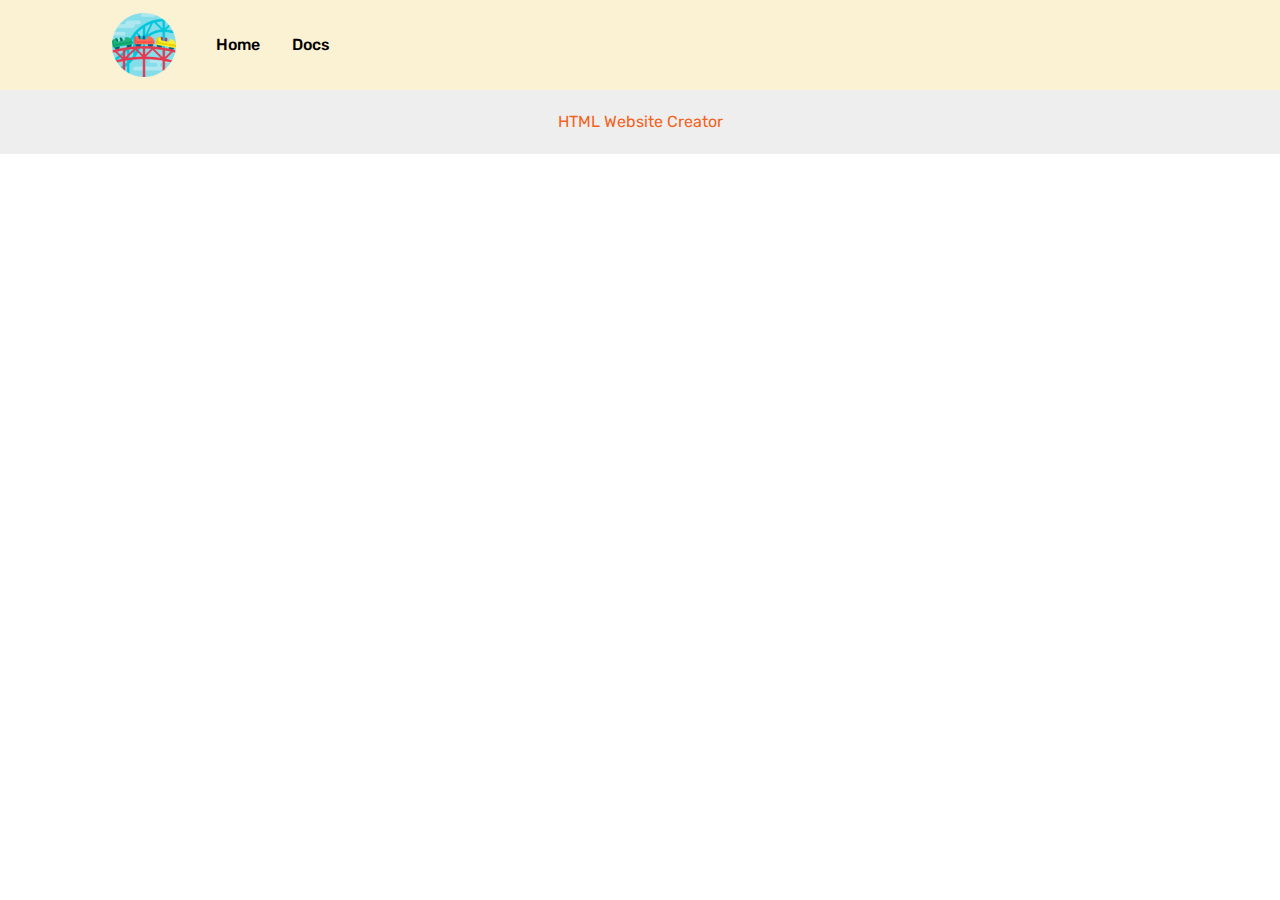
==== commit e31be53d: "create github pages" ====
--- a/Docs.html
+++ b/Docs.html
@@ -20,7 +20,7 @@
   <link rel="stylesheet" href="assets/theme/css/style.css">
   <link rel="preload" href="https://fonts.googleapis.com/css?family=Rubik:300,400,500,600,700,800,900,300i,400i,500i,600i,700i,800i,900i&display=swap" as="style" onload="this.onload=null;this.rel='stylesheet'">
   <noscript><link rel="stylesheet" href="https://fonts.googleapis.com/css?family=Rubik:300,400,500,600,700,800,900,300i,400i,500i,600i,700i,800i,900i&display=swap"></noscript>
-  <link rel="preload" as="style" href="assets/mobirise/css/mbr-additional.css?v=b0l7E8"><link rel="stylesheet" href="assets/mobirise/css/mbr-additional.css?v=b0l7E8" type="text/css">
+  <link rel="preload" as="style" href="assets/mobirise/css/mbr-additional.css?v=0TnTrG"><link rel="stylesheet" href="assets/mobirise/css/mbr-additional.css?v=0TnTrG" type="text/css">
 
   
   
@@ -74,12 +74,12 @@
         <div class="media-container-row align-center mbr-white">
             <div class="col-12">
                 <p class="mbr-text mb-0 mbr-fonts-style display-7">
-                    © Copyright 2025 Mobirise - All Rights Reserved
+                    © Copyright 2025 Mobirise - All Rights Reserved<br>
                 </p>
             </div>
         </div>
     </div>
-</section><section class="display-7" style="padding: 0;align-items: center;justify-content: center;flex-wrap: wrap;    align-content: center;display: flex;position: relative;height: 4rem;"><a href="https://mobiri.se/3470056" style="flex: 1 1;height: 4rem;position: absolute;width: 100%;z-index: 1;"><img alt="" style="height: 4rem;" src="[data-uri]"></a><p style="margin: 0;text-align: center;" class="display-7">&#8204;</p><a style="z-index:1" href="https://mobirise.com/drag-drop-website-builder.html">Drag & Drop Website Builder</a></section><script src="assets/popper/popper.min.js"></script>  <script src="assets/web/assets/jquery/jquery.min.js"></script>  <script src="assets/bootstrap/js/bootstrap.min.js"></script>  <script src="assets/tether/tether.min.js"></script>  <script src="assets/smoothscroll/smooth-scroll.js"></script>  <script src="assets/dropdown/js/nav-dropdown.js"></script>  <script src="assets/dropdown/js/navbar-dropdown.js"></script>  <script src="assets/touchswipe/jquery.touch-swipe.min.js"></script>  <script src="assets/theme/js/script.js"></script>  
+</section><section class="display-7" style="padding: 0;align-items: center;justify-content: center;flex-wrap: wrap;    align-content: center;display: flex;position: relative;height: 4rem;"><a href="https://mobiri.se/3470056" style="flex: 1 1;height: 4rem;position: absolute;width: 100%;z-index: 1;"><img alt="" style="height: 4rem;" src="[data-uri]"></a><p style="margin: 0;text-align: center;" class="display-7">&#8204;</p><a style="z-index:1" href="https://mobirise.com/html-builder.html">HTML Website Creator</a></section><script src="assets/popper/popper.min.js"></script>  <script src="assets/web/assets/jquery/jquery.min.js"></script>  <script src="assets/bootstrap/js/bootstrap.min.js"></script>  <script src="assets/tether/tether.min.js"></script>  <script src="assets/smoothscroll/smooth-scroll.js"></script>  <script src="assets/dropdown/js/nav-dropdown.js"></script>  <script src="assets/dropdown/js/navbar-dropdown.js"></script>  <script src="assets/touchswipe/jquery.touch-swipe.min.js"></script>  <script src="assets/theme/js/script.js"></script>  
   
   
 </body>
--- a/assets/mobirise/css/mbr-additional.css
+++ b/assets/mobirise/css/mbr-additional.css
@@ -1338,6 +1338,23 @@
 .cid-upYuQ6K4j9 .card-img {
   color: #232323;
 }
+.cid-upYyZGox3a {
+  padding-top: 0rem;
+  padding-bottom: 1rem;
+  background-color: #cccccc;
+}
+.cid-upYyZGox3a .mbr-fallback-image.disabled {
+  display: none;
+}
+.cid-upYyZGox3a .mbr-fallback-image {
+  display: block;
+  background-size: cover;
+  background-position: center center;
+  width: 100%;
+  height: 100%;
+  position: absolute;
+  top: 0;
+}
 .cid-upYuR8FZr4 {
   padding-top: 1rem;
   padding-bottom: 1rem;
@@ -1396,9 +1413,9 @@
   max-width: 800px;
 }
 .cid-upYuWsYPLC {
-  padding-top: 5rem;
-  padding-bottom: 5rem;
-  background-color: #edefeb;
+  padding-top: 1rem;
+  padding-bottom: 0rem;
+  background-color: #bed5be;
 }
 .cid-upYuWsYPLC .mbr-text {
   color: #000000;
@@ -1432,7 +1449,7 @@
   }
 }
 .cid-upYwRa6lix {
-  padding-top: 0rem;
+  padding-top: 1rem;
   padding-bottom: 0rem;
   background-color: #edefeb;
 }
--- a/assets/mobirise/css/mbr-additional.css
+++ b/assets/mobirise/css/mbr-additional.css
@@ -1338,6 +1338,23 @@
 .cid-upYuQ6K4j9 .card-img {
   color: #232323;
 }
+.cid-upYyZGox3a {
+  padding-top: 0rem;
+  padding-bottom: 1rem;
+  background-color: #cccccc;
+}
+.cid-upYyZGox3a .mbr-fallback-image.disabled {
+  display: none;
+}
+.cid-upYyZGox3a .mbr-fallback-image {
+  display: block;
+  background-size: cover;
+  background-position: center center;
+  width: 100%;
+  height: 100%;
+  position: absolute;
+  top: 0;
+}
 .cid-upYuR8FZr4 {
   padding-top: 1rem;
   padding-bottom: 1rem;
@@ -1396,9 +1413,9 @@
   max-width: 800px;
 }
 .cid-upYuWsYPLC {
-  padding-top: 5rem;
-  padding-bottom: 5rem;
-  background-color: #edefeb;
+  padding-top: 1rem;
+  padding-bottom: 0rem;
+  background-color: #bed5be;
 }
 .cid-upYuWsYPLC .mbr-text {
   color: #000000;
@@ -1432,7 +1449,7 @@
   }
 }
 .cid-upYwRa6lix {
-  padding-top: 0rem;
+  padding-top: 1rem;
   padding-bottom: 0rem;
   background-color: #edefeb;
 }
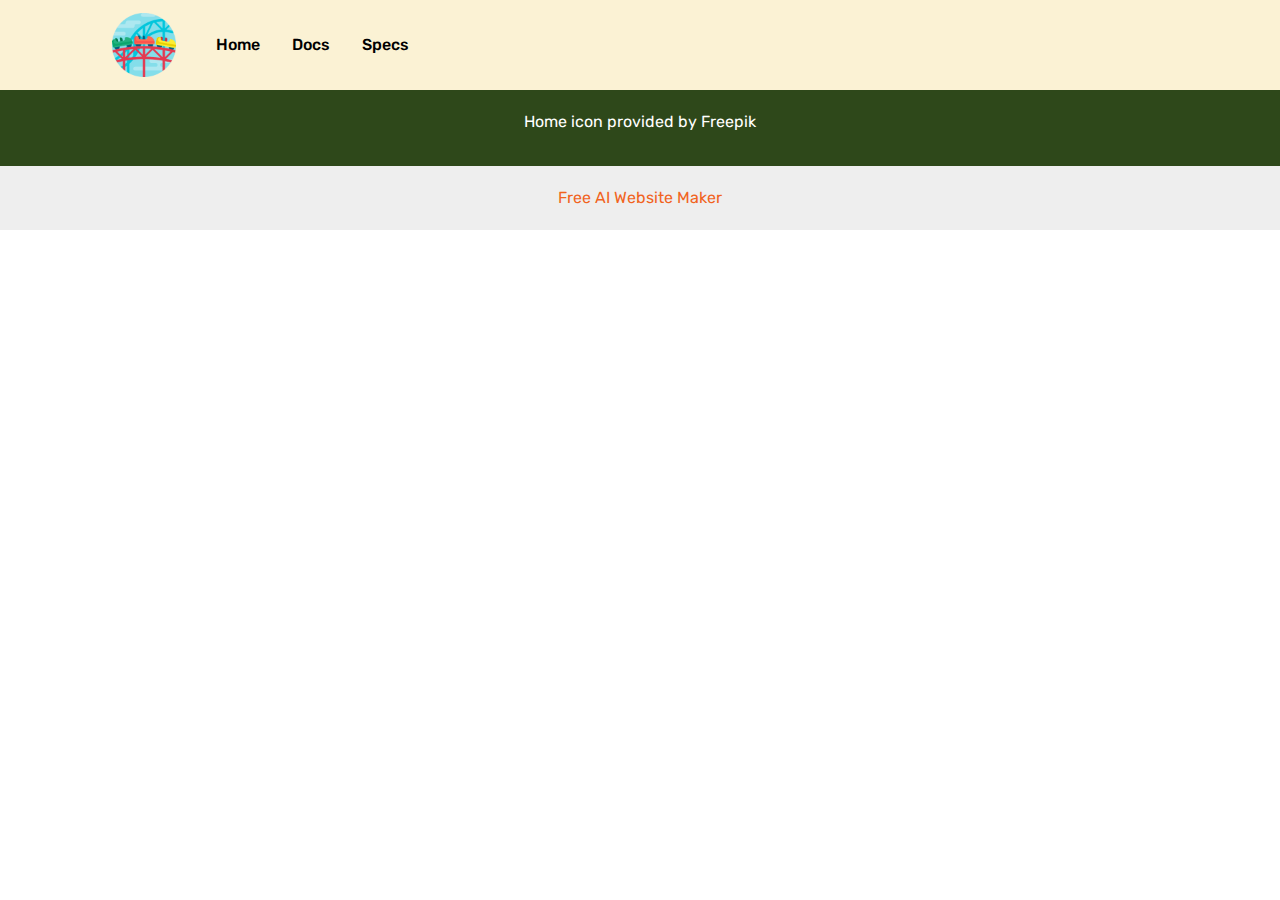
==== commit 6282f748: "create github pages" ====
--- a/Docs.html
+++ b/Docs.html
@@ -20,7 +20,7 @@
   <link rel="stylesheet" href="assets/theme/css/style.css">
   <link rel="preload" href="https://fonts.googleapis.com/css?family=Rubik:300,400,500,600,700,800,900,300i,400i,500i,600i,700i,800i,900i&display=swap" as="style" onload="this.onload=null;this.rel='stylesheet'">
   <noscript><link rel="stylesheet" href="https://fonts.googleapis.com/css?family=Rubik:300,400,500,600,700,800,900,300i,400i,500i,600i,700i,800i,900i&display=swap"></noscript>
-  <link rel="preload" as="style" href="assets/mobirise/css/mbr-additional.css?v=0TnTrG"><link rel="stylesheet" href="assets/mobirise/css/mbr-additional.css?v=0TnTrG" type="text/css">
+  <link rel="preload" as="style" href="assets/mobirise/css/mbr-additional.css?v=hpKfor"><link rel="stylesheet" href="assets/mobirise/css/mbr-additional.css?v=hpKfor" type="text/css">
 
   
   
@@ -55,8 +55,8 @@
 					</li>
 					
 					<li class="nav-item">
-						<a class="nav-link link text-black display-4" href="https://mobiri.se">Docs</a>
-					</li></ul>
+						<a class="nav-link link text-black text-primary display-4" href="Docs.html">Docs</a>
+					</li><li class="nav-item"><a class="nav-link link text-black text-primary display-4" href="Specs.html">Specs</a></li></ul>
 				
 				
 			</div>
@@ -73,13 +73,11 @@
     <div class="container">
         <div class="media-container-row align-center mbr-white">
             <div class="col-12">
-                <p class="mbr-text mb-0 mbr-fonts-style display-7">
-                    © Copyright 2025 Mobirise - All Rights Reserved<br>
-                </p>
+                <p class="mbr-text mb-0 mbr-fonts-style display-7">Parkpeep is an independent project and is <strong>not affiliated with, endorsed by, or connected to The Walt Disney Company </strong>or any of its subsidiaries. All trademarks, service marks, and trade names referenced are the property of their respective owners.<br><br>Home icon provided by Freepik<br></p>
             </div>
         </div>
     </div>
-</section><section class="display-7" style="padding: 0;align-items: center;justify-content: center;flex-wrap: wrap;    align-content: center;display: flex;position: relative;height: 4rem;"><a href="https://mobiri.se/3470056" style="flex: 1 1;height: 4rem;position: absolute;width: 100%;z-index: 1;"><img alt="" style="height: 4rem;" src="[data-uri]"></a><p style="margin: 0;text-align: center;" class="display-7">&#8204;</p><a style="z-index:1" href="https://mobirise.com/html-builder.html">HTML Website Creator</a></section><script src="assets/popper/popper.min.js"></script>  <script src="assets/web/assets/jquery/jquery.min.js"></script>  <script src="assets/bootstrap/js/bootstrap.min.js"></script>  <script src="assets/tether/tether.min.js"></script>  <script src="assets/smoothscroll/smooth-scroll.js"></script>  <script src="assets/dropdown/js/nav-dropdown.js"></script>  <script src="assets/dropdown/js/navbar-dropdown.js"></script>  <script src="assets/touchswipe/jquery.touch-swipe.min.js"></script>  <script src="assets/theme/js/script.js"></script>  
+</section><section class="display-7" style="padding: 0;align-items: center;justify-content: center;flex-wrap: wrap;    align-content: center;display: flex;position: relative;height: 4rem;"><a href="https://mobiri.se/3470056" style="flex: 1 1;height: 4rem;position: absolute;width: 100%;z-index: 1;"><img alt="" style="height: 4rem;" src="[data-uri]"></a><p style="margin: 0;text-align: center;" class="display-7">&#8204;</p><a style="z-index:1" href="https://mobirise.com/builder/ai-website-maker.html">Free AI Website Maker</a></section><script src="assets/popper/popper.min.js"></script>  <script src="assets/web/assets/jquery/jquery.min.js"></script>  <script src="assets/bootstrap/js/bootstrap.min.js"></script>  <script src="assets/tether/tether.min.js"></script>  <script src="assets/smoothscroll/smooth-scroll.js"></script>  <script src="assets/dropdown/js/nav-dropdown.js"></script>  <script src="assets/dropdown/js/navbar-dropdown.js"></script>  <script src="assets/touchswipe/jquery.touch-swipe.min.js"></script>  <script src="assets/theme/js/script.js"></script>  
   
   
 </body>
--- a/assets/mobirise/css/mbr-additional.css
+++ b/assets/mobirise/css/mbr-additional.css
@@ -1393,8 +1393,8 @@
   justify-content: center;
 }
 .cid-upYuUPh520 {
-  padding-top: 6rem;
-  padding-bottom: 6rem;
+  padding-top: 1rem;
+  padding-bottom: 1rem;
   background-color: #edefeb;
 }
 .cid-upYuUPh520 .mbr-fallback-image.disabled {
@@ -2143,3 +2143,628 @@
 .cid-upYwoNKDko .grid-container-2 {
   align-items: flex-start;
 }
+.cid-upYv7YuumN {
+  z-index: 1000;
+  width: 100%;
+  position: relative;
+}
+.cid-upYv7YuumN .dropdown-item:before {
+  font-family: Moririse2 !important;
+  content: "\e966";
+  display: inline-block;
+  width: 0;
+  position: absolute;
+  left: 1rem;
+  top: 0.5rem;
+  margin-right: 0.5rem;
+  line-height: 1;
+  font-size: inherit;
+  vertical-align: middle;
+  text-align: center;
+  overflow: hidden;
+  transform: scale(0, 1);
+  transition: all 0.25s ease-in-out;
+}
+@media (max-width: 767px) {
+  .cid-upYv7YuumN .navbar-toggler {
+    transform: scale(0.8);
+  }
+}
+.cid-upYv7YuumN .navbar-brand {
+  flex-shrink: 0;
+  align-items: center;
+  margin-right: 0;
+  padding: 10px 0;
+  transition: all 0.3s;
+  word-break: break-word;
+  z-index: 1;
+}
+.cid-upYv7YuumN .navbar-brand img {
+  max-width: 100%;
+  max-height: 100%;
+  border-radius: 0px !important;
+}
+.cid-upYv7YuumN .navbar-brand .navbar-caption {
+  line-height: inherit !important;
+}
+.cid-upYv7YuumN .navbar-brand .navbar-logo a {
+  outline: none;
+}
+.cid-upYv7YuumN .navbar-nav {
+  margin: auto;
+  margin-left: 0;
+}
+.cid-upYv7YuumN .navbar-nav .nav-item {
+  padding: 0 !important;
+  transition: 0.3s all !important;
+}
+.cid-upYv7YuumN .navbar-nav .nav-item .nav-link {
+  padding: 16px !important;
+  margin: 0 !important;
+  border-radius: 1rem !important;
+  transition: 0.3s all !important;
+}
+.cid-upYv7YuumN .navbar-nav .nav-item .nav-link:hover {
+  background-color: rgba(27, 31, 10, 0.06);
+}
+.cid-upYv7YuumN .navbar-nav .open .nav-link::after {
+  transform: rotate(180deg);
+}
+@media (min-width: 992px) {
+  .cid-upYv7YuumN .navbar-nav .open .nav-link::before {
+    content: "";
+    width: 100%;
+    height: 20px;
+    top: 100%;
+    background: transparent;
+    position: absolute;
+  }
+}
+.cid-upYv7YuumN .navbar-nav .dropdown-item {
+  padding: 12px !important;
+  border-radius: 0.5rem !important;
+  margin: 0 8px !important;
+  transition: 0.3s all !important;
+}
+.cid-upYv7YuumN .navbar-nav .dropdown-item:hover {
+  background-color: rgba(27, 31, 10, 0.06);
+}
+@media (min-width: 992px) {
+  .cid-upYv7YuumN .navbar-nav {
+    padding-left: 1.5rem;
+  }
+}
+.cid-upYv7YuumN .nav-link {
+  width: fit-content;
+  position: relative;
+}
+.cid-upYv7YuumN .navbar-logo {
+  padding-left: 2rem;
+  margin: 0 !important;
+}
+@media (max-width: 767px) {
+  .cid-upYv7YuumN .navbar-logo {
+    padding-left: 1rem;
+  }
+}
+.cid-upYv7YuumN .navbar-caption {
+  padding-left: 1rem;
+  padding-right: 0.5rem;
+}
+@media (max-width: 767px) {
+  .cid-upYv7YuumN .nav-dropdown {
+    padding-bottom: 0.5rem;
+  }
+}
+.cid-upYv7YuumN .nav-dropdown .link.dropdown-toggle::after {
+  margin-left: 0.5rem;
+  margin-top: 0.2rem;
+  transition: 0.3s all;
+}
+.cid-upYv7YuumN .container {
+  display: flex;
+  height: 90px;
+  padding: 0.5rem 0.6rem;
+  flex-wrap: nowrap;
+  left: 0;
+  right: 0;
+  -webkit-box-pack: justify;
+  -ms-flex-pack: justify;
+  justify-content: flex-end;
+  -webkit-box-align: center;
+  -webkit-align-items: center;
+  -ms-flex-align: center;
+  align-items: center;
+  border-radius: 100vw;
+}
+@media (max-width: 992px) {
+  .cid-upYv7YuumN .container {
+    padding-right: 2rem;
+  }
+}
+@media (max-width: 767px) {
+  .cid-upYv7YuumN .container {
+    width: 95%;
+    height: 56px !important;
+    padding-right: 1rem;
+    margin-top: 0rem;
+  }
+}
+.cid-upYv7YuumN .iconfont-wrapper {
+  color: #000000 !important;
+  font-size: 1.5rem;
+  padding-right: 0.5rem;
+}
+.cid-upYv7YuumN .dropdown-menu {
+  flex-wrap: wrap;
+  flex-direction: column;
+  max-width: 100%;
+  padding: 12px 4px !important;
+  border-radius: 1.5rem;
+  transition: 0.3s all !important;
+  min-width: auto;
+  background: #fbf2d4;
+}
+.cid-upYv7YuumN .nav-item:focus,
+.cid-upYv7YuumN .nav-link:focus {
+  outline: none;
+}
+.cid-upYv7YuumN .dropdown .dropdown-menu .dropdown-item {
+  width: auto;
+  transition: all 0.25s ease-in-out;
+}
+.cid-upYv7YuumN .dropdown .dropdown-menu .dropdown-item::after {
+  right: 0.5rem;
+}
+.cid-upYv7YuumN .dropdown .dropdown-menu .dropdown-item .mbr-iconfont {
+  margin-right: 0.5rem;
+  vertical-align: sub;
+}
+.cid-upYv7YuumN .dropdown .dropdown-menu .dropdown-item .mbr-iconfont:before {
+  display: inline-block;
+  transform: scale(1, 1);
+  transition: all 0.25s ease-in-out;
+}
+.cid-upYv7YuumN .collapsed .dropdown-menu .dropdown-item:before {
+  display: none;
+}
+.cid-upYv7YuumN .collapsed .dropdown .dropdown-menu .dropdown-item {
+  padding: 0.235em 1.5em 0.235em 1.5em !important;
+  transition: none;
+  margin: 0 !important;
+}
+.cid-upYv7YuumN .navbar {
+  min-height: 90px;
+  transition: all 0.3s;
+  border-bottom: 1px solid transparent;
+  background: transparent !important;
+  padding: 0 !important;
+  border: none !important;
+  box-shadow: none !important;
+  border-radius: 0 !important;
+}
+.cid-upYv7YuumN .navbar.opened {
+  transition: all 0.25s;
+}
+.cid-upYv7YuumN .navbar .dropdown-item {
+  padding: 0.5rem 1.8rem;
+}
+.cid-upYv7YuumN .navbar .navbar-logo img {
+  width: auto;
+}
+.cid-upYv7YuumN .navbar .navbar-collapse {
+  z-index: 1;
+  justify-content: flex-end;
+}
+.cid-upYv7YuumN .navbar.collapsed {
+  justify-content: center;
+}
+.cid-upYv7YuumN .navbar.collapsed .nav-item .nav-link::before {
+  display: none;
+}
+.cid-upYv7YuumN .navbar.collapsed.opened .dropdown-menu {
+  top: 0;
+}
+@media (min-width: 992px) {
+  .cid-upYv7YuumN .navbar.collapsed.opened:not(.navbar-short) .navbar-collapse {
+    max-height: calc(98.5vh - 4rem);
+  }
+}
+.cid-upYv7YuumN .navbar.collapsed .dropdown-menu .dropdown-submenu {
+  left: 0 !important;
+}
+.cid-upYv7YuumN .navbar.collapsed .dropdown-menu .dropdown-item:after {
+  right: auto;
+}
+.cid-upYv7YuumN .navbar.collapsed .dropdown-menu .dropdown-toggle[data-toggle="dropdown-submenu"]:after {
+  margin-left: 0.5rem;
+  margin-top: 0.2rem;
+  border-top: 0.35em solid;
+  border-right: 0.35em solid transparent;
+  border-left: 0.35em solid transparent;
+  border-bottom: 0;
+  top: 41%;
+}
+.cid-upYv7YuumN .navbar.collapsed ul.navbar-nav li {
+  margin: auto;
+}
+.cid-upYv7YuumN .navbar.collapsed .dropdown-menu .dropdown-item {
+  padding: 0.25rem 1.5rem;
+  text-align: center;
+}
+.cid-upYv7YuumN .navbar.collapsed .icons-menu {
+  padding-left: 0;
+  padding-right: 0;
+  padding-top: 0.5rem;
+  padding-bottom: 0.5rem;
+}
+@media (max-width: 767px) {
+  .cid-upYv7YuumN .navbar {
+    min-height: 72px;
+  }
+  .cid-upYv7YuumN .navbar .navbar-logo img {
+    height: 2rem !important;
+  }
+}
+@media (max-width: 991px) {
+  .cid-upYv7YuumN .navbar .nav-item .nav-link::before {
+    display: none;
+  }
+  .cid-upYv7YuumN .navbar.opened .dropdown-menu {
+    top: 0;
+  }
+  .cid-upYv7YuumN .navbar .dropdown-menu .dropdown-submenu {
+    left: 0 !important;
+  }
+  .cid-upYv7YuumN .navbar .dropdown-menu .dropdown-item:after {
+    right: auto;
+  }
+  .cid-upYv7YuumN .navbar .dropdown-menu .dropdown-toggle[data-toggle="dropdown-submenu"]:after {
+    margin-left: 0.5rem;
+    margin-top: 0.2rem;
+    border-top: 0.35em solid;
+    border-right: 0.35em solid transparent;
+    border-left: 0.35em solid transparent;
+    border-bottom: 0;
+    top: 40%;
+  }
+  .cid-upYv7YuumN .navbar .dropdown-menu .dropdown-item {
+    padding: 0.25rem 1.5rem !important;
+    text-align: center;
+  }
+  .cid-upYv7YuumN .navbar .navbar-brand {
+    flex-shrink: initial;
+    flex-basis: auto;
+    word-break: break-word;
+    padding-right: 10px;
+  }
+  .cid-upYv7YuumN .navbar .navbar-toggler {
+    flex-basis: auto;
+  }
+  .cid-upYv7YuumN .navbar .icons-menu {
+    padding-left: 0;
+    padding-top: 0.5rem;
+    padding-bottom: 0.5rem;
+  }
+}
+.cid-upYv7YuumN .navbar.navbar-short .navbar-logo img {
+  height: 2rem;
+}
+.cid-upYv7YuumN .dropdown-item.active,
+.cid-upYv7YuumN .dropdown-item:active {
+  background-color: transparent;
+}
+.cid-upYv7YuumN .navbar-expand-lg .navbar-nav .nav-link {
+  padding: 0;
+}
+.cid-upYv7YuumN .nav-dropdown .link.dropdown-toggle {
+  margin-right: 1.667em;
+}
+.cid-upYv7YuumN .nav-dropdown .link.dropdown-toggle[aria-expanded="true"] {
+  margin-right: 0;
+  padding: 0.667em 1.667em;
+}
+.cid-upYv7YuumN .navbar.navbar-expand-lg .dropdown .dropdown-menu {
+  background: #fbf2d4;
+}
+.cid-upYv7YuumN .navbar.navbar-expand-lg .dropdown .dropdown-menu .dropdown-submenu {
+  margin: 0;
+  left: 105%;
+  transform: none;
+  top: -12px;
+}
+.cid-upYv7YuumN .navbar .dropdown.open > .dropdown-menu {
+  display: flex;
+}
+.cid-upYv7YuumN ul.navbar-nav {
+  flex-wrap: wrap;
+}
+.cid-upYv7YuumN .navbar-buttons {
+  text-align: center;
+  min-width: 140px;
+}
+@media (max-width: 992px) {
+  .cid-upYv7YuumN .navbar-buttons {
+    text-align: left;
+  }
+}
+.cid-upYv7YuumN button.navbar-toggler {
+  outline: none;
+  width: 31px;
+  height: 20px;
+  cursor: pointer;
+  transition: all 0.2s;
+  position: relative;
+  align-self: center;
+}
+.cid-upYv7YuumN button.navbar-toggler .hamburger span {
+  position: absolute;
+  right: 0;
+  width: 30px;
+  height: 2px;
+  border-right: 5px;
+  background-color: #000000;
+}
+.cid-upYv7YuumN button.navbar-toggler .hamburger span:nth-child(1) {
+  top: 0;
+  transition: all 0.2s;
+}
+.cid-upYv7YuumN button.navbar-toggler .hamburger span:nth-child(2) {
+  top: 8px;
+  transition: all 0.15s;
+}
+.cid-upYv7YuumN button.navbar-toggler .hamburger span:nth-child(3) {
+  top: 8px;
+  transition: all 0.15s;
+}
+.cid-upYv7YuumN button.navbar-toggler .hamburger span:nth-child(4) {
+  top: 16px;
+  transition: all 0.2s;
+}
+.cid-upYv7YuumN nav.opened .hamburger span:nth-child(1) {
+  top: 8px;
+  width: 0;
+  opacity: 0;
+  right: 50%;
+  transition: all 0.2s;
+}
+.cid-upYv7YuumN nav.opened .hamburger span:nth-child(2) {
+  transform: rotate(45deg);
+  transition: all 0.25s;
+}
+.cid-upYv7YuumN nav.opened .hamburger span:nth-child(3) {
+  transform: rotate(-45deg);
+  transition: all 0.25s;
+}
+.cid-upYv7YuumN nav.opened .hamburger span:nth-child(4) {
+  top: 8px;
+  width: 0;
+  opacity: 0;
+  right: 50%;
+  transition: all 0.2s;
+}
+.cid-upYv7YuumN .navbar-dropdown {
+  padding: 0;
+  background-color: #fbf2d4 !important;
+  position: fixed;
+}
+.cid-upYv7YuumN .opacityScroll {
+  background: #fbf2d4 !important;
+}
+.cid-upYv7YuumN a.nav-link {
+  display: flex;
+  align-items: center;
+  justify-content: center;
+}
+.cid-upYv7YuumN .icons-menu {
+  flex-wrap: nowrap;
+  display: flex;
+  justify-content: center;
+  padding-left: 1rem;
+  padding-right: 1rem;
+  padding-top: 0.3rem;
+  text-align: center;
+}
+@media (max-width: 992px) {
+  .cid-upYv7YuumN .icons-menu {
+    justify-content: flex-start;
+    margin-bottom: 0.5rem;
+  }
+}
+@media screen and (-ms-high-contrast: active), (-ms-high-contrast: none) {
+  .cid-upYv7YuumN .navbar {
+    height: 70px;
+  }
+  .cid-upYv7YuumN .navbar.opened {
+    height: auto;
+  }
+  .cid-upYv7YuumN .nav-item .nav-link:hover::before {
+    width: 175%;
+    max-width: calc(100% + 2rem);
+    left: -1rem;
+  }
+}
+.cid-upYv7YuumN .navbar .dropdown > .dropdown-menu {
+  display: none;
+  width: max-content;
+  max-width: 500px !important;
+  transform: translateX(-50%);
+  top: calc(100% + 20px);
+  left: 50%;
+}
+.cid-upYv7YuumN .navbar .dropdown > .dropdown-menu .dropdown-item {
+  line-height: 1 !important;
+}
+.cid-upYv7YuumN .navbar .dropdown > .dropdown-menu .dropdown .dropdown-item {
+  align-items: center;
+  display: flex;
+  height: max-content !important;
+  min-height: max-content !important;
+}
+.cid-upYv7YuumN .navbar .dropdown > .dropdown-menu .dropdown .dropdown-item::after {
+  display: inline-block;
+  position: static;
+  margin-left: 0.5rem;
+  margin-top: 0;
+  margin-right: 0;
+  margin-bottom: 0;
+  transition: 0.3s all;
+  transform: rotate(-90deg);
+}
+.cid-upYv7YuumN .navbar .dropdown > .dropdown-menu .dropdown.open .dropdown-item::after {
+  transform: rotate(0deg);
+}
+.cid-upYv7YuumN .mbr-section-btn {
+  margin: -0.6rem -0.6rem;
+}
+.cid-upYv7YuumN .navbar-toggler {
+  margin-left: 12px;
+  margin-right: 8px;
+  order: 1000;
+}
+@media (max-width: 991px) {
+  .cid-upYv7YuumN .navbar-brand {
+    margin-right: auto;
+  }
+  .cid-upYv7YuumN .navbar-collapse {
+    z-index: -1 !important;
+    position: absolute;
+    top: 100%;
+    left: 0;
+    width: 100%;
+    padding: 1rem;
+    border-radius: 1.5rem;
+    background: #fbf2d4;
+    backdrop-filter: blur(8px);
+  }
+  .cid-upYv7YuumN .navbar-nav .nav-item .nav-link::after {
+    margin-left: 10px;
+  }
+  .cid-upYv7YuumN .navbar-nav .dropdown-item:hover {
+    background-color: rgba(27, 31, 10, 0.06);
+  }
+  .cid-upYv7YuumN .navbar .dropdown > .dropdown-menu {
+    max-width: 100% !important;
+    transform: translateX(0);
+    top: 10px;
+    left: 0;
+    padding: 8px !important;
+    border-radius: 1rem;
+    background-color: rgba(27, 31, 10, 0.04) !important;
+  }
+  .cid-upYv7YuumN .navbar .dropdown > .dropdown-menu .dropdown-item {
+    padding: 8px !important;
+    line-height: 1 !important;
+    margin-bottom: 4px !important;
+  }
+  .cid-upYv7YuumN .navbar .dropdown > .dropdown-menu .dropdown .dropdown-item {
+    align-items: center;
+    display: flex;
+    height: max-content !important;
+    min-height: max-content !important;
+  }
+  .cid-upYv7YuumN .navbar .dropdown > .dropdown-menu .dropdown .dropdown-item::after {
+    display: inline-block;
+    position: static;
+    margin-left: 0.5rem;
+    margin-top: 0;
+    margin-right: 0;
+    margin-bottom: 0;
+    transition: 0.3s all;
+    transform: rotate(0deg);
+  }
+  .cid-upYv7YuumN .navbar .dropdown > .dropdown-menu .dropdown.open .dropdown-item::after {
+    transform: rotate(180deg);
+  }
+  .cid-upYv7YuumN .navbar .dropdown > .dropdown-menu .dropdown-submenu {
+    position: static;
+    width: 100%;
+    max-width: 100% !important;
+    transform: translateX(0) !important;
+    top: 0;
+    left: 0;
+    padding: 8px !important;
+    border-radius: 1rem;
+    background-color: rgba(27, 31, 10, 0.04) !important;
+  }
+  .cid-upYv7YuumN .navbar .dropdown.open > .dropdown-menu {
+    display: flex !important;
+    flex-direction: column;
+    align-items: flex-start;
+  }
+}
+@media (max-width: 991px) and (max-width: 767px) {
+  .cid-upYv7YuumN .navbar-collapse {
+    left: -0.7rem;
+    width: 106%;
+    border-radius: 0;
+  }
+}
+@media (max-width: 991px) and (min-width: 768px) and (max-width: 991px) {
+  .cid-upYv7YuumN .navbar-collapse {
+    left: 0rem;
+    width: 106%;
+    border-radius: 0;
+  }
+}
+@media (max-width: 575px) {
+  .cid-upYv7YuumN .navbar-collapse {
+    padding: 1rem;
+  }
+}
+.cid-upZLEx6N6N {
+  padding-top: 7rem;
+  padding-bottom: 1rem;
+  background-color: #edefeb;
+}
+.cid-upZLEx6N6N .mbr-fallback-image.disabled {
+  display: none;
+}
+.cid-upZLEx6N6N .mbr-fallback-image {
+  display: block;
+  background-size: cover;
+  background-position: center center;
+  width: 100%;
+  height: 100%;
+  position: absolute;
+  top: 0;
+}
+@media (max-width: 991px) {
+  .cid-upZLEx6N6N .image-wrapper {
+    margin-bottom: 1rem;
+  }
+}
+.cid-upZLEx6N6N .row {
+  flex-direction: row-reverse;
+}
+.cid-upZLEx6N6N .row {
+  align-items: center;
+}
+@media (max-width: 991px) {
+  .cid-upZLEx6N6N .image-wrapper {
+    padding: 1rem;
+  }
+}
+@media (min-width: 992px) {
+  .cid-upZLEx6N6N .text-wrapper {
+    padding: 0 2rem;
+  }
+}
+.cid-upZLEx6N6N .mbr-section-title {
+  color: #000000;
+}
+.cid-upZLEx6N6N .mbr-text,
+.cid-upZLEx6N6N .mbr-section-btn {
+  color: #232323;
+  text-align: left;
+}
+.cid-upZLEx6N6N .mbr-text,
+.cid-upZLEx6N6N .mbr-section-btn P {
+  text-align: left;
+}
+.cid-upYv9UUHLb {
+  padding-top: 2rem;
+  padding-bottom: 2rem;
+  background-color: #2e481a;
+  overflow: hidden;
+}
--- a/assets/mobirise/css/mbr-additional.css
+++ b/assets/mobirise/css/mbr-additional.css
@@ -1393,8 +1393,8 @@
   justify-content: center;
 }
 .cid-upYuUPh520 {
-  padding-top: 6rem;
-  padding-bottom: 6rem;
+  padding-top: 1rem;
+  padding-bottom: 1rem;
   background-color: #edefeb;
 }
 .cid-upYuUPh520 .mbr-fallback-image.disabled {
@@ -2143,3 +2143,628 @@
 .cid-upYwoNKDko .grid-container-2 {
   align-items: flex-start;
 }
+.cid-upYv7YuumN {
+  z-index: 1000;
+  width: 100%;
+  position: relative;
+}
+.cid-upYv7YuumN .dropdown-item:before {
+  font-family: Moririse2 !important;
+  content: "\e966";
+  display: inline-block;
+  width: 0;
+  position: absolute;
+  left: 1rem;
+  top: 0.5rem;
+  margin-right: 0.5rem;
+  line-height: 1;
+  font-size: inherit;
+  vertical-align: middle;
+  text-align: center;
+  overflow: hidden;
+  transform: scale(0, 1);
+  transition: all 0.25s ease-in-out;
+}
+@media (max-width: 767px) {
+  .cid-upYv7YuumN .navbar-toggler {
+    transform: scale(0.8);
+  }
+}
+.cid-upYv7YuumN .navbar-brand {
+  flex-shrink: 0;
+  align-items: center;
+  margin-right: 0;
+  padding: 10px 0;
+  transition: all 0.3s;
+  word-break: break-word;
+  z-index: 1;
+}
+.cid-upYv7YuumN .navbar-brand img {
+  max-width: 100%;
+  max-height: 100%;
+  border-radius: 0px !important;
+}
+.cid-upYv7YuumN .navbar-brand .navbar-caption {
+  line-height: inherit !important;
+}
+.cid-upYv7YuumN .navbar-brand .navbar-logo a {
+  outline: none;
+}
+.cid-upYv7YuumN .navbar-nav {
+  margin: auto;
+  margin-left: 0;
+}
+.cid-upYv7YuumN .navbar-nav .nav-item {
+  padding: 0 !important;
+  transition: 0.3s all !important;
+}
+.cid-upYv7YuumN .navbar-nav .nav-item .nav-link {
+  padding: 16px !important;
+  margin: 0 !important;
+  border-radius: 1rem !important;
+  transition: 0.3s all !important;
+}
+.cid-upYv7YuumN .navbar-nav .nav-item .nav-link:hover {
+  background-color: rgba(27, 31, 10, 0.06);
+}
+.cid-upYv7YuumN .navbar-nav .open .nav-link::after {
+  transform: rotate(180deg);
+}
+@media (min-width: 992px) {
+  .cid-upYv7YuumN .navbar-nav .open .nav-link::before {
+    content: "";
+    width: 100%;
+    height: 20px;
+    top: 100%;
+    background: transparent;
+    position: absolute;
+  }
+}
+.cid-upYv7YuumN .navbar-nav .dropdown-item {
+  padding: 12px !important;
+  border-radius: 0.5rem !important;
+  margin: 0 8px !important;
+  transition: 0.3s all !important;
+}
+.cid-upYv7YuumN .navbar-nav .dropdown-item:hover {
+  background-color: rgba(27, 31, 10, 0.06);
+}
+@media (min-width: 992px) {
+  .cid-upYv7YuumN .navbar-nav {
+    padding-left: 1.5rem;
+  }
+}
+.cid-upYv7YuumN .nav-link {
+  width: fit-content;
+  position: relative;
+}
+.cid-upYv7YuumN .navbar-logo {
+  padding-left: 2rem;
+  margin: 0 !important;
+}
+@media (max-width: 767px) {
+  .cid-upYv7YuumN .navbar-logo {
+    padding-left: 1rem;
+  }
+}
+.cid-upYv7YuumN .navbar-caption {
+  padding-left: 1rem;
+  padding-right: 0.5rem;
+}
+@media (max-width: 767px) {
+  .cid-upYv7YuumN .nav-dropdown {
+    padding-bottom: 0.5rem;
+  }
+}
+.cid-upYv7YuumN .nav-dropdown .link.dropdown-toggle::after {
+  margin-left: 0.5rem;
+  margin-top: 0.2rem;
+  transition: 0.3s all;
+}
+.cid-upYv7YuumN .container {
+  display: flex;
+  height: 90px;
+  padding: 0.5rem 0.6rem;
+  flex-wrap: nowrap;
+  left: 0;
+  right: 0;
+  -webkit-box-pack: justify;
+  -ms-flex-pack: justify;
+  justify-content: flex-end;
+  -webkit-box-align: center;
+  -webkit-align-items: center;
+  -ms-flex-align: center;
+  align-items: center;
+  border-radius: 100vw;
+}
+@media (max-width: 992px) {
+  .cid-upYv7YuumN .container {
+    padding-right: 2rem;
+  }
+}
+@media (max-width: 767px) {
+  .cid-upYv7YuumN .container {
+    width: 95%;
+    height: 56px !important;
+    padding-right: 1rem;
+    margin-top: 0rem;
+  }
+}
+.cid-upYv7YuumN .iconfont-wrapper {
+  color: #000000 !important;
+  font-size: 1.5rem;
+  padding-right: 0.5rem;
+}
+.cid-upYv7YuumN .dropdown-menu {
+  flex-wrap: wrap;
+  flex-direction: column;
+  max-width: 100%;
+  padding: 12px 4px !important;
+  border-radius: 1.5rem;
+  transition: 0.3s all !important;
+  min-width: auto;
+  background: #fbf2d4;
+}
+.cid-upYv7YuumN .nav-item:focus,
+.cid-upYv7YuumN .nav-link:focus {
+  outline: none;
+}
+.cid-upYv7YuumN .dropdown .dropdown-menu .dropdown-item {
+  width: auto;
+  transition: all 0.25s ease-in-out;
+}
+.cid-upYv7YuumN .dropdown .dropdown-menu .dropdown-item::after {
+  right: 0.5rem;
+}
+.cid-upYv7YuumN .dropdown .dropdown-menu .dropdown-item .mbr-iconfont {
+  margin-right: 0.5rem;
+  vertical-align: sub;
+}
+.cid-upYv7YuumN .dropdown .dropdown-menu .dropdown-item .mbr-iconfont:before {
+  display: inline-block;
+  transform: scale(1, 1);
+  transition: all 0.25s ease-in-out;
+}
+.cid-upYv7YuumN .collapsed .dropdown-menu .dropdown-item:before {
+  display: none;
+}
+.cid-upYv7YuumN .collapsed .dropdown .dropdown-menu .dropdown-item {
+  padding: 0.235em 1.5em 0.235em 1.5em !important;
+  transition: none;
+  margin: 0 !important;
+}
+.cid-upYv7YuumN .navbar {
+  min-height: 90px;
+  transition: all 0.3s;
+  border-bottom: 1px solid transparent;
+  background: transparent !important;
+  padding: 0 !important;
+  border: none !important;
+  box-shadow: none !important;
+  border-radius: 0 !important;
+}
+.cid-upYv7YuumN .navbar.opened {
+  transition: all 0.25s;
+}
+.cid-upYv7YuumN .navbar .dropdown-item {
+  padding: 0.5rem 1.8rem;
+}
+.cid-upYv7YuumN .navbar .navbar-logo img {
+  width: auto;
+}
+.cid-upYv7YuumN .navbar .navbar-collapse {
+  z-index: 1;
+  justify-content: flex-end;
+}
+.cid-upYv7YuumN .navbar.collapsed {
+  justify-content: center;
+}
+.cid-upYv7YuumN .navbar.collapsed .nav-item .nav-link::before {
+  display: none;
+}
+.cid-upYv7YuumN .navbar.collapsed.opened .dropdown-menu {
+  top: 0;
+}
+@media (min-width: 992px) {
+  .cid-upYv7YuumN .navbar.collapsed.opened:not(.navbar-short) .navbar-collapse {
+    max-height: calc(98.5vh - 4rem);
+  }
+}
+.cid-upYv7YuumN .navbar.collapsed .dropdown-menu .dropdown-submenu {
+  left: 0 !important;
+}
+.cid-upYv7YuumN .navbar.collapsed .dropdown-menu .dropdown-item:after {
+  right: auto;
+}
+.cid-upYv7YuumN .navbar.collapsed .dropdown-menu .dropdown-toggle[data-toggle="dropdown-submenu"]:after {
+  margin-left: 0.5rem;
+  margin-top: 0.2rem;
+  border-top: 0.35em solid;
+  border-right: 0.35em solid transparent;
+  border-left: 0.35em solid transparent;
+  border-bottom: 0;
+  top: 41%;
+}
+.cid-upYv7YuumN .navbar.collapsed ul.navbar-nav li {
+  margin: auto;
+}
+.cid-upYv7YuumN .navbar.collapsed .dropdown-menu .dropdown-item {
+  padding: 0.25rem 1.5rem;
+  text-align: center;
+}
+.cid-upYv7YuumN .navbar.collapsed .icons-menu {
+  padding-left: 0;
+  padding-right: 0;
+  padding-top: 0.5rem;
+  padding-bottom: 0.5rem;
+}
+@media (max-width: 767px) {
+  .cid-upYv7YuumN .navbar {
+    min-height: 72px;
+  }
+  .cid-upYv7YuumN .navbar .navbar-logo img {
+    height: 2rem !important;
+  }
+}
+@media (max-width: 991px) {
+  .cid-upYv7YuumN .navbar .nav-item .nav-link::before {
+    display: none;
+  }
+  .cid-upYv7YuumN .navbar.opened .dropdown-menu {
+    top: 0;
+  }
+  .cid-upYv7YuumN .navbar .dropdown-menu .dropdown-submenu {
+    left: 0 !important;
+  }
+  .cid-upYv7YuumN .navbar .dropdown-menu .dropdown-item:after {
+    right: auto;
+  }
+  .cid-upYv7YuumN .navbar .dropdown-menu .dropdown-toggle[data-toggle="dropdown-submenu"]:after {
+    margin-left: 0.5rem;
+    margin-top: 0.2rem;
+    border-top: 0.35em solid;
+    border-right: 0.35em solid transparent;
+    border-left: 0.35em solid transparent;
+    border-bottom: 0;
+    top: 40%;
+  }
+  .cid-upYv7YuumN .navbar .dropdown-menu .dropdown-item {
+    padding: 0.25rem 1.5rem !important;
+    text-align: center;
+  }
+  .cid-upYv7YuumN .navbar .navbar-brand {
+    flex-shrink: initial;
+    flex-basis: auto;
+    word-break: break-word;
+    padding-right: 10px;
+  }
+  .cid-upYv7YuumN .navbar .navbar-toggler {
+    flex-basis: auto;
+  }
+  .cid-upYv7YuumN .navbar .icons-menu {
+    padding-left: 0;
+    padding-top: 0.5rem;
+    padding-bottom: 0.5rem;
+  }
+}
+.cid-upYv7YuumN .navbar.navbar-short .navbar-logo img {
+  height: 2rem;
+}
+.cid-upYv7YuumN .dropdown-item.active,
+.cid-upYv7YuumN .dropdown-item:active {
+  background-color: transparent;
+}
+.cid-upYv7YuumN .navbar-expand-lg .navbar-nav .nav-link {
+  padding: 0;
+}
+.cid-upYv7YuumN .nav-dropdown .link.dropdown-toggle {
+  margin-right: 1.667em;
+}
+.cid-upYv7YuumN .nav-dropdown .link.dropdown-toggle[aria-expanded="true"] {
+  margin-right: 0;
+  padding: 0.667em 1.667em;
+}
+.cid-upYv7YuumN .navbar.navbar-expand-lg .dropdown .dropdown-menu {
+  background: #fbf2d4;
+}
+.cid-upYv7YuumN .navbar.navbar-expand-lg .dropdown .dropdown-menu .dropdown-submenu {
+  margin: 0;
+  left: 105%;
+  transform: none;
+  top: -12px;
+}
+.cid-upYv7YuumN .navbar .dropdown.open > .dropdown-menu {
+  display: flex;
+}
+.cid-upYv7YuumN ul.navbar-nav {
+  flex-wrap: wrap;
+}
+.cid-upYv7YuumN .navbar-buttons {
+  text-align: center;
+  min-width: 140px;
+}
+@media (max-width: 992px) {
+  .cid-upYv7YuumN .navbar-buttons {
+    text-align: left;
+  }
+}
+.cid-upYv7YuumN button.navbar-toggler {
+  outline: none;
+  width: 31px;
+  height: 20px;
+  cursor: pointer;
+  transition: all 0.2s;
+  position: relative;
+  align-self: center;
+}
+.cid-upYv7YuumN button.navbar-toggler .hamburger span {
+  position: absolute;
+  right: 0;
+  width: 30px;
+  height: 2px;
+  border-right: 5px;
+  background-color: #000000;
+}
+.cid-upYv7YuumN button.navbar-toggler .hamburger span:nth-child(1) {
+  top: 0;
+  transition: all 0.2s;
+}
+.cid-upYv7YuumN button.navbar-toggler .hamburger span:nth-child(2) {
+  top: 8px;
+  transition: all 0.15s;
+}
+.cid-upYv7YuumN button.navbar-toggler .hamburger span:nth-child(3) {
+  top: 8px;
+  transition: all 0.15s;
+}
+.cid-upYv7YuumN button.navbar-toggler .hamburger span:nth-child(4) {
+  top: 16px;
+  transition: all 0.2s;
+}
+.cid-upYv7YuumN nav.opened .hamburger span:nth-child(1) {
+  top: 8px;
+  width: 0;
+  opacity: 0;
+  right: 50%;
+  transition: all 0.2s;
+}
+.cid-upYv7YuumN nav.opened .hamburger span:nth-child(2) {
+  transform: rotate(45deg);
+  transition: all 0.25s;
+}
+.cid-upYv7YuumN nav.opened .hamburger span:nth-child(3) {
+  transform: rotate(-45deg);
+  transition: all 0.25s;
+}
+.cid-upYv7YuumN nav.opened .hamburger span:nth-child(4) {
+  top: 8px;
+  width: 0;
+  opacity: 0;
+  right: 50%;
+  transition: all 0.2s;
+}
+.cid-upYv7YuumN .navbar-dropdown {
+  padding: 0;
+  background-color: #fbf2d4 !important;
+  position: fixed;
+}
+.cid-upYv7YuumN .opacityScroll {
+  background: #fbf2d4 !important;
+}
+.cid-upYv7YuumN a.nav-link {
+  display: flex;
+  align-items: center;
+  justify-content: center;
+}
+.cid-upYv7YuumN .icons-menu {
+  flex-wrap: nowrap;
+  display: flex;
+  justify-content: center;
+  padding-left: 1rem;
+  padding-right: 1rem;
+  padding-top: 0.3rem;
+  text-align: center;
+}
+@media (max-width: 992px) {
+  .cid-upYv7YuumN .icons-menu {
+    justify-content: flex-start;
+    margin-bottom: 0.5rem;
+  }
+}
+@media screen and (-ms-high-contrast: active), (-ms-high-contrast: none) {
+  .cid-upYv7YuumN .navbar {
+    height: 70px;
+  }
+  .cid-upYv7YuumN .navbar.opened {
+    height: auto;
+  }
+  .cid-upYv7YuumN .nav-item .nav-link:hover::before {
+    width: 175%;
+    max-width: calc(100% + 2rem);
+    left: -1rem;
+  }
+}
+.cid-upYv7YuumN .navbar .dropdown > .dropdown-menu {
+  display: none;
+  width: max-content;
+  max-width: 500px !important;
+  transform: translateX(-50%);
+  top: calc(100% + 20px);
+  left: 50%;
+}
+.cid-upYv7YuumN .navbar .dropdown > .dropdown-menu .dropdown-item {
+  line-height: 1 !important;
+}
+.cid-upYv7YuumN .navbar .dropdown > .dropdown-menu .dropdown .dropdown-item {
+  align-items: center;
+  display: flex;
+  height: max-content !important;
+  min-height: max-content !important;
+}
+.cid-upYv7YuumN .navbar .dropdown > .dropdown-menu .dropdown .dropdown-item::after {
+  display: inline-block;
+  position: static;
+  margin-left: 0.5rem;
+  margin-top: 0;
+  margin-right: 0;
+  margin-bottom: 0;
+  transition: 0.3s all;
+  transform: rotate(-90deg);
+}
+.cid-upYv7YuumN .navbar .dropdown > .dropdown-menu .dropdown.open .dropdown-item::after {
+  transform: rotate(0deg);
+}
+.cid-upYv7YuumN .mbr-section-btn {
+  margin: -0.6rem -0.6rem;
+}
+.cid-upYv7YuumN .navbar-toggler {
+  margin-left: 12px;
+  margin-right: 8px;
+  order: 1000;
+}
+@media (max-width: 991px) {
+  .cid-upYv7YuumN .navbar-brand {
+    margin-right: auto;
+  }
+  .cid-upYv7YuumN .navbar-collapse {
+    z-index: -1 !important;
+    position: absolute;
+    top: 100%;
+    left: 0;
+    width: 100%;
+    padding: 1rem;
+    border-radius: 1.5rem;
+    background: #fbf2d4;
+    backdrop-filter: blur(8px);
+  }
+  .cid-upYv7YuumN .navbar-nav .nav-item .nav-link::after {
+    margin-left: 10px;
+  }
+  .cid-upYv7YuumN .navbar-nav .dropdown-item:hover {
+    background-color: rgba(27, 31, 10, 0.06);
+  }
+  .cid-upYv7YuumN .navbar .dropdown > .dropdown-menu {
+    max-width: 100% !important;
+    transform: translateX(0);
+    top: 10px;
+    left: 0;
+    padding: 8px !important;
+    border-radius: 1rem;
+    background-color: rgba(27, 31, 10, 0.04) !important;
+  }
+  .cid-upYv7YuumN .navbar .dropdown > .dropdown-menu .dropdown-item {
+    padding: 8px !important;
+    line-height: 1 !important;
+    margin-bottom: 4px !important;
+  }
+  .cid-upYv7YuumN .navbar .dropdown > .dropdown-menu .dropdown .dropdown-item {
+    align-items: center;
+    display: flex;
+    height: max-content !important;
+    min-height: max-content !important;
+  }
+  .cid-upYv7YuumN .navbar .dropdown > .dropdown-menu .dropdown .dropdown-item::after {
+    display: inline-block;
+    position: static;
+    margin-left: 0.5rem;
+    margin-top: 0;
+    margin-right: 0;
+    margin-bottom: 0;
+    transition: 0.3s all;
+    transform: rotate(0deg);
+  }
+  .cid-upYv7YuumN .navbar .dropdown > .dropdown-menu .dropdown.open .dropdown-item::after {
+    transform: rotate(180deg);
+  }
+  .cid-upYv7YuumN .navbar .dropdown > .dropdown-menu .dropdown-submenu {
+    position: static;
+    width: 100%;
+    max-width: 100% !important;
+    transform: translateX(0) !important;
+    top: 0;
+    left: 0;
+    padding: 8px !important;
+    border-radius: 1rem;
+    background-color: rgba(27, 31, 10, 0.04) !important;
+  }
+  .cid-upYv7YuumN .navbar .dropdown.open > .dropdown-menu {
+    display: flex !important;
+    flex-direction: column;
+    align-items: flex-start;
+  }
+}
+@media (max-width: 991px) and (max-width: 767px) {
+  .cid-upYv7YuumN .navbar-collapse {
+    left: -0.7rem;
+    width: 106%;
+    border-radius: 0;
+  }
+}
+@media (max-width: 991px) and (min-width: 768px) and (max-width: 991px) {
+  .cid-upYv7YuumN .navbar-collapse {
+    left: 0rem;
+    width: 106%;
+    border-radius: 0;
+  }
+}
+@media (max-width: 575px) {
+  .cid-upYv7YuumN .navbar-collapse {
+    padding: 1rem;
+  }
+}
+.cid-upZLEx6N6N {
+  padding-top: 7rem;
+  padding-bottom: 1rem;
+  background-color: #edefeb;
+}
+.cid-upZLEx6N6N .mbr-fallback-image.disabled {
+  display: none;
+}
+.cid-upZLEx6N6N .mbr-fallback-image {
+  display: block;
+  background-size: cover;
+  background-position: center center;
+  width: 100%;
+  height: 100%;
+  position: absolute;
+  top: 0;
+}
+@media (max-width: 991px) {
+  .cid-upZLEx6N6N .image-wrapper {
+    margin-bottom: 1rem;
+  }
+}
+.cid-upZLEx6N6N .row {
+  flex-direction: row-reverse;
+}
+.cid-upZLEx6N6N .row {
+  align-items: center;
+}
+@media (max-width: 991px) {
+  .cid-upZLEx6N6N .image-wrapper {
+    padding: 1rem;
+  }
+}
+@media (min-width: 992px) {
+  .cid-upZLEx6N6N .text-wrapper {
+    padding: 0 2rem;
+  }
+}
+.cid-upZLEx6N6N .mbr-section-title {
+  color: #000000;
+}
+.cid-upZLEx6N6N .mbr-text,
+.cid-upZLEx6N6N .mbr-section-btn {
+  color: #232323;
+  text-align: left;
+}
+.cid-upZLEx6N6N .mbr-text,
+.cid-upZLEx6N6N .mbr-section-btn P {
+  text-align: left;
+}
+.cid-upYv9UUHLb {
+  padding-top: 2rem;
+  padding-bottom: 2rem;
+  background-color: #2e481a;
+  overflow: hidden;
+}
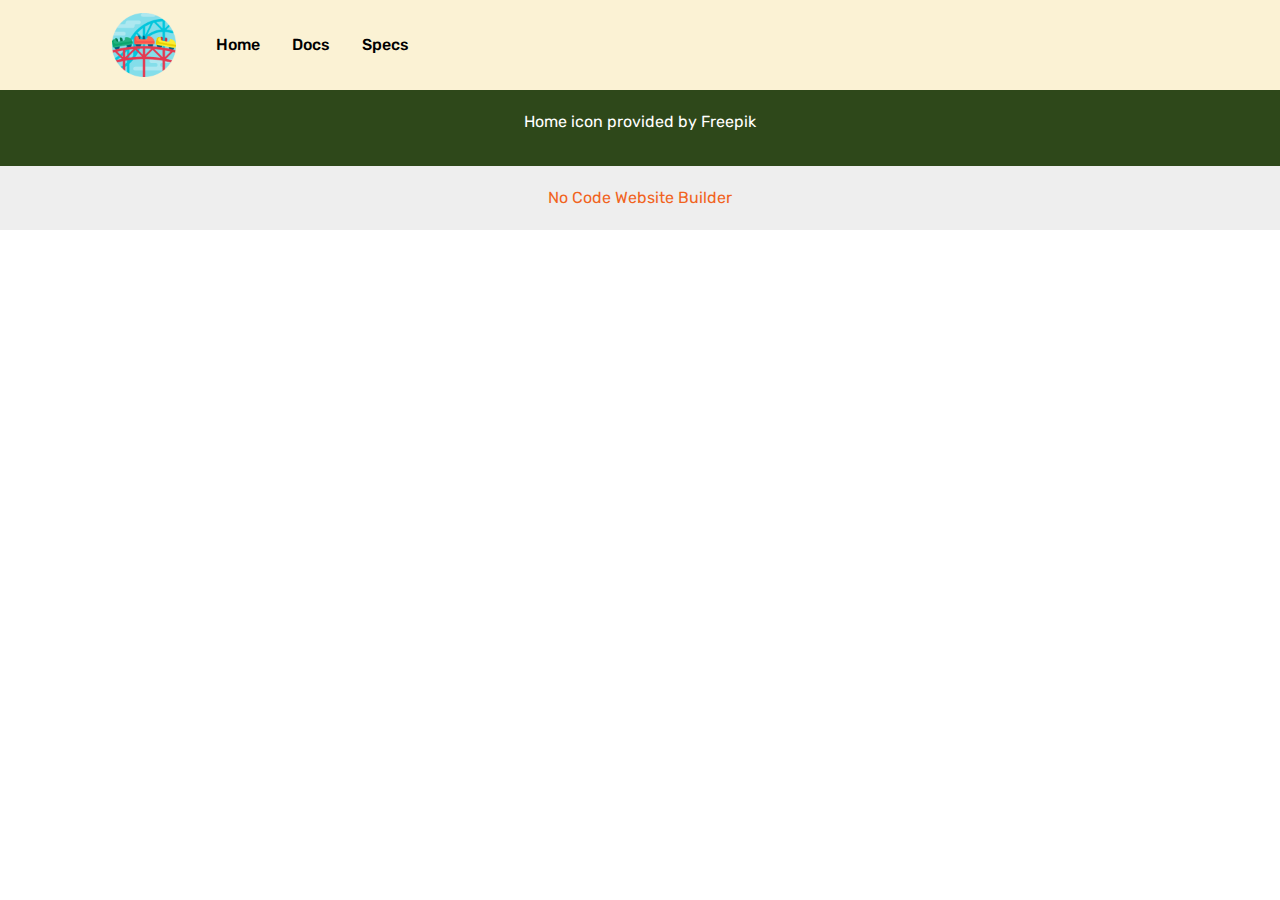
==== commit e38788eb: "create github pages" ====
--- a/Docs.html
+++ b/Docs.html
@@ -20,7 +20,7 @@
   <link rel="stylesheet" href="assets/theme/css/style.css">
   <link rel="preload" href="https://fonts.googleapis.com/css?family=Rubik:300,400,500,600,700,800,900,300i,400i,500i,600i,700i,800i,900i&display=swap" as="style" onload="this.onload=null;this.rel='stylesheet'">
   <noscript><link rel="stylesheet" href="https://fonts.googleapis.com/css?family=Rubik:300,400,500,600,700,800,900,300i,400i,500i,600i,700i,800i,900i&display=swap"></noscript>
-  <link rel="preload" as="style" href="assets/mobirise/css/mbr-additional.css?v=hpKfor"><link rel="stylesheet" href="assets/mobirise/css/mbr-additional.css?v=hpKfor" type="text/css">
+  <link rel="preload" as="style" href="assets/mobirise/css/mbr-additional.css?v=HpAEps"><link rel="stylesheet" href="assets/mobirise/css/mbr-additional.css?v=HpAEps" type="text/css">
 
   
   
@@ -77,7 +77,7 @@
             </div>
         </div>
     </div>
-</section><section class="display-7" style="padding: 0;align-items: center;justify-content: center;flex-wrap: wrap;    align-content: center;display: flex;position: relative;height: 4rem;"><a href="https://mobiri.se/3470056" style="flex: 1 1;height: 4rem;position: absolute;width: 100%;z-index: 1;"><img alt="" style="height: 4rem;" src="[data-uri]"></a><p style="margin: 0;text-align: center;" class="display-7">&#8204;</p><a style="z-index:1" href="https://mobirise.com/builder/ai-website-maker.html">Free AI Website Maker</a></section><script src="assets/popper/popper.min.js"></script>  <script src="assets/web/assets/jquery/jquery.min.js"></script>  <script src="assets/bootstrap/js/bootstrap.min.js"></script>  <script src="assets/tether/tether.min.js"></script>  <script src="assets/smoothscroll/smooth-scroll.js"></script>  <script src="assets/dropdown/js/nav-dropdown.js"></script>  <script src="assets/dropdown/js/navbar-dropdown.js"></script>  <script src="assets/touchswipe/jquery.touch-swipe.min.js"></script>  <script src="assets/theme/js/script.js"></script>  
+</section><section class="display-7" style="padding: 0;align-items: center;justify-content: center;flex-wrap: wrap;    align-content: center;display: flex;position: relative;height: 4rem;"><a href="https://mobiri.se/3470056" style="flex: 1 1;height: 4rem;position: absolute;width: 100%;z-index: 1;"><img alt="" style="height: 4rem;" src="[data-uri]"></a><p style="margin: 0;text-align: center;" class="display-7">&#8204;</p><a style="z-index:1" href="https://mobirise.com/builder/no-code-website-builder.html">No Code Website Builder</a></section><script src="assets/popper/popper.min.js"></script>  <script src="assets/web/assets/jquery/jquery.min.js"></script>  <script src="assets/bootstrap/js/bootstrap.min.js"></script>  <script src="assets/tether/tether.min.js"></script>  <script src="assets/smoothscroll/smooth-scroll.js"></script>  <script src="assets/dropdown/js/nav-dropdown.js"></script>  <script src="assets/dropdown/js/navbar-dropdown.js"></script>  <script src="assets/touchswipe/jquery.touch-swipe.min.js"></script>  <script src="assets/theme/js/script.js"></script>  
   
   
 </body>
